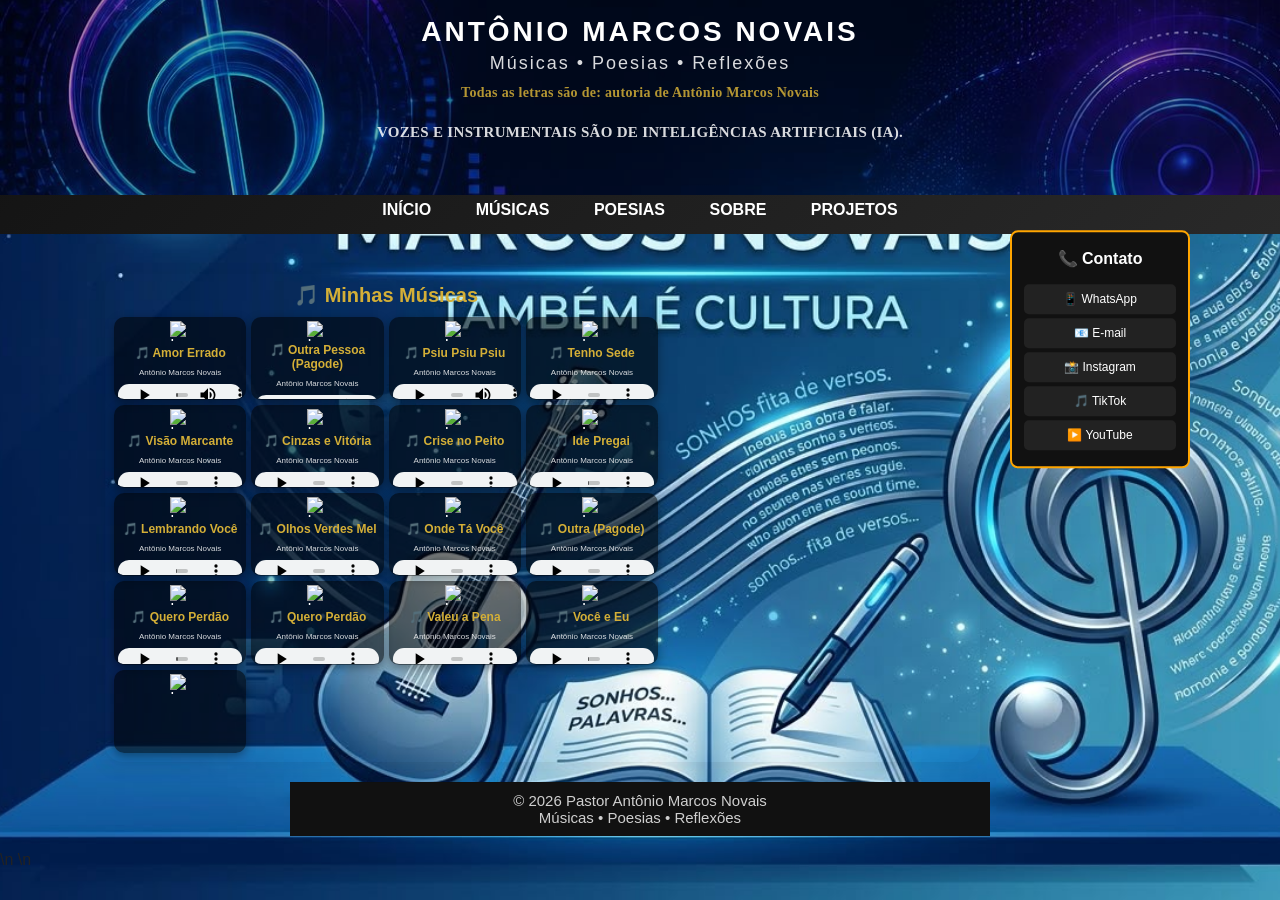
==== index.html @ e7567df4 "Atualiza página principal" ====
<!DOCTYPE html>
<html lang="pt-BR">
<head>
    <meta charset="UTF-8">
    <meta name="viewport" content="width=device-width, initial-scale=1.0">
    <title>Pastor Antônio Marcos Novais</title>
    <link rel="stylesheet" href="style.css">
</head>

<body>

<header>
    <div class="imagem-cabecalho">
        <img src="ism1.jpeg" alt="Imagem do site">
    </div>

    <div class="autor">
        <h1>ANTÔNIO MARCOS NOVAIS</h1>
        <p>Músicas • Poesias • Reflexões</p>
        <p class="aviso-autoria">
    Todas as letras são de: autoria de Antônio Marcos Novais<br>
    <strong>VOZES E INSTRUMENTAIS SÃO DE INTELIGÊNCIAS ARTIFICIAIS (IA).</strong>
</p>
    </div>

    <nav>
        <a href="#inicio">Início</a>
        <a href="#musicas">Músicas</a>
        <a href="#poesias">Poesias</a>
        <a href="#" onclick="abrirSobre(); return false;">Sobre</a>
        <a href="#" onclick="abrirProjetos(); return false;">Projetos</a>
    </nav>
</header>

<main>


<section id="musicas">
    <h2>🎵 Minhas Músicas</h2>

    <div class="card musica-card">
        <img src="musicas/logoam.png" class="logo-musica" alt="Logo Antônio Marcos Novais">
        <h3>🎵 Amor Errado</h3>
        <p class="autor-musica">Antônio Marcos Novais</p>

        <audio controls preload="metadata">
            <source src="musicas/amor errado.mp3" type="audio/mpeg">
            Seu navegador não suporta áudio.
        </audio>

        <button onclick="document.getElementById('letra-amor-errado').style.display = document.getElementById('letra-amor-errado').style.display === 'block' ? 'none' : 'block'">
            📝 Ver Letra
        </button>

        <div id="letra-amor-errado" class="letra-musica">
            <h4>🎵 Amor Errado</h4>
            <textarea placeholder="Digite ou cole aqui a letra da música..."></textarea>
        </div>
    </div>

    <div class="card musica-card">
        <img src="musicas/logoam.png" class="logo-musica" alt="Logo Antônio Marcos Novais">
        <h3>🎵 Outra Pessoa (Pagode)</h3>
        <p class="autor-musica">Antônio Marcos Novais</p>

        <audio controls preload="metadata">
            <source src="musicas/Antônio Marcos Novais  - outra pessoa (pagode).mp3" type="audio/mpeg">
            Seu navegador não suporta áudio.
        </audio>

        <button onclick="document.getElementById('letra-outra-pessoa').style.display = document.getElementById('letra-outra-pessoa').style.display === 'block' ? 'none' : 'block'">
            📝 Ver Letra
        </button>

        <div id="letra-outra-pessoa" class="letra-musica">
            <h4>🎵 Outra Pessoa (Pagode)</h4>
            <textarea placeholder="Digite ou cole aqui a letra da música..."></textarea>
        </div>
    </div>

    <div class="card musica-card">
        <img src="musicas/logoam.png" class="logo-musica" alt="Logo Antônio Marcos Novais">
        <h3>🎵 Psiu Psiu Psiu</h3>
        <p class="autor-musica">Antônio Marcos Novais</p>

        <audio controls preload="metadata">
            <source src="musicas/Antônio Marcos Novais  - Psiu Psiu Psiu (1).mp3" type="audio/mpeg">
            Seu navegador não suporta áudio.
        </audio>

        <button onclick="alert('A letra desta música será adicionada em seguida.')">
            📝 Ver Letra
        </button>
    </div>

    <div class="card musica-card">
        <img src="musicas/logoam.png" class="logo-musica" alt="Logo Antônio Marcos Novais">
        <h3>🎵 Tenho Sede</h3>
        <p class="autor-musica">Antônio Marcos Novais</p>

        <audio controls preload="metadata">
            <source src="musicas/Antônio Marcos Novais  - Tenho sede.mp3" type="audio/mpeg">
            Seu navegador não suporta áudio.
        </audio>

        <button onclick="alert('A letra desta música será adicionada em seguida.')">
            📝 Ver Letra
        </button>
    </div>

    <div class="card musica-card">
        <img src="musicas/logoam.png" class="logo-musica" alt="Logo Antônio Marcos Novais">
        <h3>🎵 Visão Marcante</h3>
        <p class="autor-musica">Antônio Marcos Novais</p>

        <audio controls preload="metadata">
            <source src="musicas/Antônio Marcos Novais  - Visão Marcante.mp3" type="audio/mpeg">
            Seu navegador não suporta áudio.
        </audio>

        <button onclick="alert('A letra desta música será adicionada em seguida.')">
            📝 Ver Letra
        </button>
    </div>

    <div class="card musica-card">
        <img src="musicas/logoam.png" class="logo-musica" alt="Logo Antônio Marcos Novais">
        <h3>🎵 Cinzas e Vitória</h3>
        <p class="autor-musica">Antônio Marcos Novais</p>

        <audio controls preload="metadata">
            <source src="musicas/Cinzas e Vitória.mp3" type="audio/mpeg">
            Seu navegador não suporta áudio.
        </audio>

        <button onclick="alert('A letra desta música será adicionada em seguida.')">
            📝 Ver Letra
        </button>
    </div>

    <div class="card musica-card">
        <img src="musicas/logoam.png" class="logo-musica" alt="Logo Antônio Marcos Novais">
        <h3>🎵 Crise no Peito</h3>
        <p class="autor-musica">Antônio Marcos Novais</p>

        <audio controls preload="metadata">
            <source src="musicas/“Crise no Peito”.mp3" type="audio/mpeg">
            Seu navegador não suporta áudio.
        </audio>

        <button onclick="alert('A letra desta música será adicionada em seguida.')">
            📝 Ver Letra
        </button>
    </div>

    <div class="card musica-card">
        <img src="musicas/logoam.png" class="logo-musica" alt="Logo Antônio Marcos Novais">
        <h3>🎵 Ide Pregai</h3>
        <p class="autor-musica">Antônio Marcos Novais</p>

        <audio controls preload="metadata">
            <source src="musicas/ide pregai  - Antônio Marcos .mp3" type="audio/mpeg">
            Seu navegador não suporta áudio.
        </audio>

        <button onclick="alert('A letra desta música será adicionada em seguida.')">
            📝 Ver Letra
        </button>
    </div>

    <div class="card musica-card">
        <img src="musicas/logoam.png" class="logo-musica" alt="Logo Antônio Marcos Novais">
        <h3>🎵 Lembrando Você</h3>
        <p class="autor-musica">Antônio Marcos Novais</p>

        <audio controls preload="metadata">
            <source src="musicas/lembrando voce1.mp3" type="audio/mpeg">
            Seu navegador não suporta áudio.
        </audio>

        <button onclick="alert('A letra desta música será adicionada em seguida.')">
            📝 Ver Letra
        </button>
    </div>

    <div class="card musica-card">
        <img src="musicas/logoam.png" class="logo-musica" alt="Logo Antônio Marcos Novais">
        <h3>🎵 Olhos Verdes Mel</h3>
        <p class="autor-musica">Antônio Marcos Novais</p>

        <audio controls preload="metadata">
            <source src="musicas/Olhos Verdes Mel (1).mp3" type="audio/mpeg">
            Seu navegador não suporta áudio.
        </audio>

        <button onclick="alert('A letra desta música será adicionada em seguida.')">
            📝 Ver Letra
        </button>
    </div>

    <div class="card musica-card">
        <img src="musicas/logoam.png" class="logo-musica" alt="Logo Antônio Marcos Novais">
        <h3>🎵 Onde Tá Você</h3>
        <p class="autor-musica">Antônio Marcos Novais</p>

        <audio controls preload="metadata">
            <source src="musicas/onde ta voce (1).mp3" type="audio/mpeg">
            Seu navegador não suporta áudio.
        </audio>

        <button onclick="alert('A letra desta música será adicionada em seguida.')">
            📝 Ver Letra
        </button>
    </div>

    <div class="card musica-card">
        <img src="musicas/logoam.png" class="logo-musica" alt="Logo Antônio Marcos Novais">
        <h3>🎵 Outra (Pagode)</h3>
        <p class="autor-musica">Antônio Marcos Novais</p>

        <audio controls preload="metadata">
            <source src="musicas/outra(pagode).mp3" type="audio/mpeg">
            Seu navegador não suporta áudio.
        </audio>

        <button onclick="alert('A letra desta música será adicionada em seguida.')">
            📝 Ver Letra
        </button>
    </div>

    <div class="card musica-card">
        <img src="musicas/logoam.png" class="logo-musica" alt="Logo Antônio Marcos Novais">
        <h3>🎵 Quero Perdão</h3>
        <p class="autor-musica">Antônio Marcos Novais</p>

        <audio controls preload="metadata">
            <source src="musicas/quero perdao (1).mp3" type="audio/mpeg">
            Seu navegador não suporta áudio.
        </audio>

        <button onclick="alert('A letra desta música será adicionada em seguida.')">
            📝 Ver Letra
        </button>
    </div>

    <div class="card musica-card">
        <img src="musicas/logoam.png" class="logo-musica" alt="Logo Antônio Marcos Novais">
        <h3>🎵 Quero Perdão</h3>
        <p class="autor-musica">Antônio Marcos Novais</p>

        <audio controls preload="metadata">
            <source src="musicas/quero perdao.mp3" type="audio/mpeg">
            Seu navegador não suporta áudio.
        </audio>

        <button onclick="alert('A letra desta música será adicionada em seguida.')">
            📝 Ver Letra
        </button>
    </div>

    <div class="card musica-card">
        <img src="musicas/logoam.png" class="logo-musica" alt="Logo Antônio Marcos Novais">
        <h3>🎵 Valeu a Pena</h3>
        <p class="autor-musica">Antônio Marcos Novais</p>

        <audio controls preload="metadata">
            <source src="musicas/valeu a pena .mp3" type="audio/mpeg">
            Seu navegador não suporta áudio.
        </audio>

        <button onclick="alert('A letra desta música será adicionada em seguida.')">
            📝 Ver Letra
        </button>
    </div>

    <div class="card musica-card">
        <img src="musicas/logoam.png" class="logo-musica" alt="Logo Antônio Marcos Novais">
        <h3>🎵 Você e Eu</h3>
        <p class="autor-musica">Antônio Marcos Novais</p>

        <audio controls preload="metadata">
            <source src="musicas/voce e eu - Helena kollen.mp3" type="audio/mpeg">
            Seu navegador não suporta áudio.
        </audio>

        <button onclick="alert('A letra desta música será adicionada em seguida.')">
            📝 Ver Letra
        </button>
    </div>

    <div class="card musica-card">
        <img src="musicas/logoam.png" class="logo-musica" alt="Logo Antônio Marcos Novais">
</section>










<aside id="redes-sociais">
    <h2>📞 Contato</h2>
    <a href="https://wa.me/5543999171722" target="_blank">📱 WhatsApp</a>
    <a href="mailto:amnovais@hotmail.com">📧 E-mail</a>
    <a href="https://www.instagram.com/novais.antoniomarcos/" target="_blank">📸 Instagram</a>
    <a href="https://www.tiktok.com/@antonio.marcos.novais" target="_blank">🎵 TikTok</a>
    <a href="https://www.youtube.com/@pastorantoniomarcosnovais" target="_blank">▶️ YouTube</a>
</aside>






</main>


<footer>
    <p>© 2026 Pastor Antônio Marcos Novais</p>
    <p>Músicas • Poesias • Reflexões</p>
</footer>


<script>
function mostrarLetra() {
    const letra = document.getElementById("letra-musica");

    if (letra.style.display === "block") {
        letra.style.display = "none";
    } else {
        letra.style.display = "block";
    }
}
</script>


<script>
document.getElementById("salvar-letra").addEventListener("click", function() {
    const titulo = document.getElementById("titulo-letra").value.trim();
    const texto = document.getElementById("texto-letra").value;

    if (!titulo || !texto.trim()) {
        alert("Digite o nome da música e a letra.");
        return;
    }

    let letras = JSON.parse(localStorage.getItem("letrasMusicas") || "{}");
    letras[titulo] = texto;
    localStorage.setItem("letrasMusicas", JSON.stringify(letras));

    alert("Letra salva com sucesso!");
});
</script>
\n
\n
<div id="janela-sobre" style="display:none;">
    <div id="conteudo-sobre">
        <button onclick="fecharSobre()">✕</button>

        <h2>Sobre Mim</h2>

        <h3>Um pouco da minha história</h3>

        <p>Meu nome é Antônio Marcos Novais. Sou Pastor e Missionário.</p>

        <p>Minha caminhada não é apenas uma profissão ou uma formação. É, principalmente, uma história de vida que foi transformada por Deus.</p>

        <p>Sou formado em Teologia e em Tecnologia da Informação (TI), e também sou Bacharel em Direito pela Universidade Positivo, em Londrina — PR. Cada uma dessas áreas fez parte da minha caminhada e contribuiu para a pessoa que sou hoje.</p>

        <p>Mas, acima de tudo, existe algo que considero a minha principal missão: levar a mensagem de salvação.</p>

        <p>Tenho o desejo de anunciar o Evangelho e compartilhar com outras pessoas aquilo que Deus fez na minha vida. Quero levar essa mensagem ao maior número possível de pessoas, não apenas através das palavras, mas também através do meu testemunho de vida.</p>

        <p>Eu sei o que significa ter a vida transformada por Deus. Por isso, quando falo sobre Ele, falo também daquilo que vivi e daquilo que Ele continua fazendo em mim.</p>

        <p>Fora das atividades do ministério, gosto muito de escrever poesias e compor músicas. Muitas vezes, as palavras e as melodias são uma forma de colocar para fora aquilo que sinto, aquilo que penso e experiências que marcaram minha vida.</p>

        <h3>Por que criei este site?</h3>

        <p>Criei este espaço para compartilhar um pouco de quem sou e do trabalho que realizo.</p>

        <p>Aqui quero reunir minhas músicas, poesias, reflexões e mensagens, para que aquilo que escrevo e canto possa chegar a outras pessoas.</p>

        <p>Talvez você tenha chegado aqui procurando uma música, uma poesia ou simplesmente por curiosidade. Mas espero que, de alguma maneira, encontre também uma mensagem de fé, esperança e transformação.</p>

        <p>Porque, no final das contas, este site não é apenas sobre minhas músicas ou minhas poesias.</p>

        <p>É sobre uma vida que Deus transformou e sobre o desejo de compartilhar essa transformação com outras pessoas.</p>
    </div>
</div>

<script>
function abrirSobre() {
    document.getElementById("janela-sobre").style.display = "flex";
}

function fecharSobre() {
    document.getElementById("janela-sobre").style.display = "none";
}
</script>


<div id="janela-projetos" style="display:none;">
    <div id="conteudo-projetos">
        <button onclick="fecharProjetos()">✕</button>

        <h2>💻 Meus Projetos</h2>

        <h3>🖥️ Sistemas para Empresas</h3>
        <p>Desenvolvimento de sistemas personalizados para atender às necessidades de empresas e organizações.</p>

        <h3>⛪ Software para Gestão Eclesiástica</h3>
        <p>Desenvolvimento de soluções de software voltadas para a gestão e organização de igrejas e ministérios.</p>

        <h3>💾 Software em Geral</h3>
        <p>Desenvolvimento de softwares e soluções de tecnologia de acordo com as necessidades de cada projeto.</p>

        <h3>👨‍💻 Desenvolvido por Antônio Marcos Novais</h3>
        <p>Projetos desenvolvidos com foco em tecnologia, organização e soluções práticas.</p>
    </div>
</div>

<script>
function abrirProjetos() {
    document.getElementById("janela-projetos").style.display = "flex";
}

function fecharProjetos() {
    document.getElementById("janela-projetos").style.display = "none";
}
</script>


</body>
</html>
---- style.css ----
* {
    margin: 0;
    padding: 0;
    box-sizing: border-box;
}

html {
    scroll-behavior: smooth;
}

body {
    font-family: Arial, Helvetica, sans-serif;
    background: #f4f1ea;
    color: #222;
}

/* CABEÇALHO */
header {
    background: linear-gradient(135deg, #111111, #292929);
    color: white;
    text-align: center;
    padding-top: 45px;
}

/* IMAGEM DO CABEÇALHO */
.imagem-cabecalho {
    display: flex;
    justify-content: center;
    margin-bottom: 20px;
}

.imagem-cabecalho img {
    width: 500px;
    height: 500px;
    object-fit: cover;
    display: block;
}

.autor .titulo-pequeno {
    font-size: 18px;
    font-weight: bold;
    letter-spacing: 7px;
    margin-bottom: 10px;
}

.autor h1 {
    font-size: 42px;
    letter-spacing: 3px;
    margin-bottom: 12px;
}

.autor p {
    font-size: 18px;
    letter-spacing: 2px;
    opacity: 0.85;
}

/* MENU */
nav {
    margin-top: 35px;
    padding: 20px;
    border-top: 1px solid #444;
}

nav a {
    color: white;
    text-decoration: none;
    margin: 0 20px;
    font-size: 16px;
    font-weight: bold;
    text-transform: uppercase;
    transition: 0.3s;
}

nav a:hover {
    color: #d4af37;
}

/* CONTEÚDO */
main {
    max-width: 1100px;
    margin: auto;
}

section {
    padding: 80px 30px;
    text-align: center;
}

/* INÍCIO */
.hero {
    min-height: 430px;
    display: flex;
    flex-direction: column;
    justify-content: center;
    align-items: center;
}

.hero h2 {
    font-size: 48px;
    margin-bottom: 25px;
}

.hero p {
    max-width: 700px;
    font-size: 21px;
    line-height: 1.8;
}

/* TÍTULOS */
section h2 {
    font-size: 34px;
    margin-bottom: 20px;
}

section p {
    font-size: 18px;
    line-height: 1.7;
}

/* CARTÕES */
#musicas,
#poesias {
    background: white;
    margin: 25px;
    border-radius: 15px;
    box-shadow: 0 5px 20px rgba(0,0,0,0.08);
}

#musicas h2 {
    color: #7a5c00;
}

#poesias h2 {
    color: #7a5c00;
}

/* SOBRE E CONTATO */
#sobre,
#contato {
    padding-top: 70px;
    padding-bottom: 70px;
}

/* RODAPÉ */
footer {
    background: #111;
    color: white;
    text-align: center;
    padding: 30px;
    margin-top: 30px;
}

footer p {
    font-size: 15px;
    opacity: 0.8;
}

/* CELULAR */
@media (max-width: 700px) {

    header {
        padding-top: 30px;
    }

    .autor h1 {
        font-size: 27px;
        letter-spacing: 1px;
    }

    .autor .titulo-pequeno {
        font-size: 15px;
        letter-spacing: 5px;
    }

    .autor p {
        font-size: 14px;
    }

    nav {
        padding: 15px 5px;
    }

    nav a {
        display: inline-block;
        margin: 8px;
        font-size: 13px;
    }

    .hero h2 {
        font-size: 36px;
    }

    .hero p {
        font-size: 18px;
    }

    section h2 {
        font-size: 28px;
    }
}

.card {
    background: #ffffff;
    max-width: 750px;
    margin: 25px auto;
    padding: 30px;
    border-radius: 15px;
    box-shadow: 0 5px 20px rgba(0,0,0,0.08);
}

.card h3 {
    font-size: 25px;
    margin-bottom: 10px;
}

.autor-musica {
    color: #777;
    margin-bottom: 20px;
}

.card button {
    background: #7a5c00;
    color: white;
    border: none;
    padding: 12px 25px;
    border-radius: 8px;
    font-size: 16px;
    cursor: pointer;
}

.card button:hover {
    opacity: 0.85;
}

.letra {
    display: none;
    margin-top: 25px;
    padding: 25px;
    background: #f4f1ea;
    border-radius: 10px;
    line-height: 1.9;
}


/* ÁREA DE MÚSICAS E POESIAS - PRETO E DOURADO */

#musicas,
#poesias {
    background: #111111;
    color: #ffffff;
    margin: 35px 20px;
    padding: 60px 30px;
    border: 1px solid #b8962e;
    border-radius: 18px;
}

#musicas h2,
#poesias h2 {
    color: #d4af37;
    font-size: 34px;
    margin-bottom: 30px;
}

#musicas .card,
#poesias .card {
    background: #1c1c1c;
    color: #ffffff;
    border: 1px solid #b8962e;
    box-shadow: 0 8px 25px rgba(0,0,0,0.4);
}

#musicas .card h3,
#poesias .card h3 {
    color: #d4af37;
}

#musicas .autor-musica {
    color: #cccccc;
}

#musicas .card button {
    background: #d4af37;
    color: #111111;
    font-weight: bold;
}

#musicas .card button:hover {
    background: #f0d36b;
}

.letra {
    background: #111111;
    border: 1px solid #8f7422;
    color: #f5f5f5;
}


/* CONTATO E REDES SOCIAIS */

#contato {
    background: #111111;
    color: white;
    margin: 35px 20px;
    border: 1px solid #b8962e;
    border-radius: 18px;
}

#contato h2 {
    color: #d4af37;
}

.redes {
    max-width: 850px;
    margin: 35px auto 0;
    display: grid;
    grid-template-columns: repeat(2, 1fr);
    gap: 18px;
}

.rede {
    text-decoration: none;
    color: white;
    background: #1c1c1c;
    border: 1px solid #8f7422;
    border-radius: 12px;
    padding: 22px;
    display: flex;
    flex-direction: column;
    align-items: center;
    gap: 7px;
    transition: 0.3s;
}

.rede:hover {
    transform: translateY(-4px);
    border-color: #d4af37;
    box-shadow: 0 8px 20px rgba(212,175,55,0.18);
}

.rede span {
    font-size: 30px;
}

.rede strong {
    color: #d4af37;
    font-size: 19px;
}

.rede small {
    color: #cccccc;
    font-size: 14px;
}

@media (max-width: 700px) {
    .redes {
        grid-template-columns: 1fr;
    }
}


/* ===== ÁREA DE MÚSICAS ===== */

#musicas {
    background: #000;
    padding: 60px 6%;
}

#musicas h2 {
    text-align: center;
    color: #d4af37;
    font-size: 32px;
    margin-bottom: 35px;
}

#musicas {
    display: grid;
    grid-template-columns: repeat(auto-fit, minmax(280px, 1fr));
    gap: 25px;
}

#musicas h2 {
    grid-column: 1 / -1;
}

.musica-card {
    background: #151515;
    border: 1px solid #d4af37;
    border-radius: 14px;
    padding: 25px;
    box-shadow: 0 8px 25px rgba(0, 0, 0, 0.5);
    transition: transform 0.2s, box-shadow 0.2s;
}

.musica-card:hover {
    transform: translateY(-4px);
    box-shadow: 0 12px 30px rgba(212, 175, 55, 0.18);
}

.musica-card h3 {
    color: #d4af37;
    font-size: 21px;
    margin-bottom: 8px;
}

.autor-musica {
    color: #ddd;
    margin-bottom: 18px;
    font-size: 14px;
}

.musica-card audio {
    width: 100%;
    margin: 10px 0 20px;
}

.musica-card button {
    background: #d4af37;
    color: #000;
    border: none;
    border-radius: 7px;
    padding: 10px 18px;
    font-weight: bold;
    cursor: pointer;
}

.musica-card button:hover {
    background: #f0cf62;
}

@media (max-width: 600px) {
    #musicas {
        padding: 40px 20px;
    }

    #musicas h2 {
        font-size: 27px;
    }
}


/* ===== CARTÕES DE MÚSICA COMPACTOS ===== */

#musicas {
    grid-template-columns: repeat(4, minmax(0, 1fr));
    gap: 15px;
    padding: 45px 4%;
}

.musica-card {
    padding: 16px;
    border-radius: 10px;
}

.musica-card h3 {
    font-size: 17px;
    margin-bottom: 5px;
}

.autor-musica {
    font-size: 12px;
    margin-bottom: 10px;
}

.musica-card audio {
    width: 100%;
    margin: 5px 0 12px;
}

.musica-card button {
    padding: 7px 12px;
    font-size: 12px;
}

@media (max-width: 900px) {
    #musicas {
        grid-template-columns: repeat(2, 1fr);
    }
}

@media (max-width: 600px) {
    #musicas {
        grid-template-columns: 1fr;
    }
}


/* ===== PLAYLIST DE MÚSICAS ===== */

#musicas {
    display: block;
    background: #000;
    padding: 50px 8%;
}

#musicas h2 {
    text-align: center;
    color: #d4af37;
    font-size: 30px;
    margin-bottom: 35px;
}

.musica-card {
    width: 100%;
    max-width: 850px;
    margin: 0 auto 10px;
    padding: 14px 20px;
    background: #111;
    border: 1px solid #3d3215;
    border-radius: 8px;
    box-shadow: none;
}

.musica-card:hover {
    transform: none;
    border-color: #d4af37;
}

.musica-card h3 {
    display: inline-block;
    color: #d4af37;
    font-size: 17px;
    margin: 0 10px 0 0;
}

.musica-card .autor-musica {
    display: inline-block;
    color: #888;
    font-size: 12px;
    margin: 0;
}

.musica-card audio {
    display: block;
    width: 100%;
    margin: 10px 0 8px;
    height: 38px;
}

.musica-card button {
    padding: 6px 12px;
    font-size: 12px;
}

.contador-musica {
    display: inline-block;
    margin-left: 12px;
    color: #aaa;
    font-size: 12px;
}

@media (max-width: 600px) {
    #musicas {
        padding: 35px 15px;
    }

    .musica-card {
        padding: 12px;
    }
}


/* ===== 4 MÚSICAS POR LINHA ===== */

#musicas {
    grid-template-columns: repeat(4, 1fr);
    gap: 12px;
    padding-left: 4%;
    padding-right: 4%;
}

.musica-card {
    padding: 12px;
}

.musica-card h3 {
    font-size: 15px;
}

.musica-card audio {
    width: 100%;
}

@media (max-width: 1000px) {
    #musicas {
        grid-template-columns: repeat(3, 1fr);
    }
}

@media (max-width: 750px) {
    #musicas {
        grid-template-columns: repeat(2, 1fr);
    }
}

@media (max-width: 500px) {
    #musicas {
        grid-template-columns: 1fr;
    }
}


/* ===== FORÇAR PLAYLIST EM 4 COLUNAS ===== */

#musicas {
    display: grid !important;
    grid-template-columns: repeat(4, minmax(0, 1fr)) !important;
    gap: 12px !important;
}

#musicas > .musica-card {
    width: auto !important;
    max-width: none !important;
    margin: 0 !important;
    box-sizing: border-box;
}

#musicas > h2 {
    grid-column: 1 / -1 !important;
}

@media (max-width: 900px) {
    #musicas {
        grid-template-columns: repeat(3, minmax(0, 1fr)) !important;
    }
}

@media (max-width: 700px) {
    #musicas {
        grid-template-columns: repeat(2, minmax(0, 1fr)) !important;
    }
}

@media (max-width: 480px) {
    #musicas {
        grid-template-columns: 1fr !important;
    }
}


/* ===== CARTÕES AINDA MAIS COMPACTOS ===== */

#musicas {
    gap: 8px !important;
    padding-left: 6% !important;
    padding-right: 6% !important;
}

#musicas > .musica-card {
    padding: 8px !important;
    border-radius: 6px !important;
}

.musica-card h3 {
    font-size: 13px !important;
    margin-bottom: 3px !important;
}

.musica-card .autor-musica {
    font-size: 9px !important;
    margin-bottom: 4px !important;
}

.musica-card audio {
    height: 30px !important;
    margin: 4px 0 !important;
}

.musica-card button {
    font-size: 9px !important;
    padding: 4px 7px !important;
}

.musica-card .contador-musica {
    font-size: 9px !important;
    margin: 3px 0 !important;
}


/* ===== CARTÕES MINI ===== */

#musicas {
    gap: 6px !important;
    padding-left: 10% !important;
    padding-right: 10% !important;
}

#musicas > .musica-card {
    padding: 6px !important;
    border-radius: 5px !important;
}

.musica-card h3 {
    font-size: 12px !important;
    line-height: 1.2 !important;
}

.musica-card .autor-musica {
    font-size: 8px !important;
    margin-bottom: 2px !important;
}

.musica-card audio {
    height: 26px !important;
    margin: 2px 0 !important;
}

.musica-card button {
    font-size: 8px !important;
    padding: 3px 5px !important;
}

.musica-card .contador-musica {
    font-size: 8px !important;
    margin: 2px 0 !important;
}


/* ===== LOGO NOS CARTÕES DE MÚSICA ===== */

.musica-card {
    text-align: center;
}

.logo-musica {
    width: 45px;
    height: 45px;
    object-fit: contain;
    margin: 0 auto 4px;
    display: block;
}


/* ===== CARTÕES SUPER COMPACTOS ===== */

#musicas {
    gap: 5px !important;
    padding-left: 12% !important;
    padding-right: 12% !important;
}

#musicas > .musica-card {
    padding: 5px !important;
    min-width: 0 !important;
}

.logo-musica {
    width: 32px !important;
    height: 32px !important;
    margin-bottom: 2px !important;
}

.musica-card h3 {
    font-size: 11px !important;
    margin: 2px 0 !important;
}

.musica-card .autor-musica {
    font-size: 7px !important;
    margin: 1px 0 !important;
}

.musica-card audio {
    height: 24px !important;
    margin: 2px 0 !important;
}

.musica-card button {
    font-size: 7px !important;
    padding: 2px 4px !important;
}

.musica-card .contador-musica {
    font-size: 7px !important;
    margin: 1px 0 !important;
}


/* ===== ÁREA MINHAS MÚSICAS MAIS COMPACTA ===== */

#musicas {
    padding-top: 25px !important;
    padding-bottom: 25px !important;
}

#musicas h2 {
    font-size: 22px !important;
    margin-bottom: 15px !important;
}


/* ===== TAMANHO FINAL DOS CARTÕES ===== */

#musicas {
    display: grid !important;
    grid-template-columns: repeat(4, 180px) !important;
    justify-content: center !important;
    gap: 8px !important;
    padding: 20px 10px !important;
}

#musicas h2 {
    grid-column: 1 / -1 !important;
    margin: 0 0 10px 0 !important;
    font-size: 22px !important;
}

#musicas .musica-card {
    width: 180px !important;
    min-height: 0 !important;
    padding: 6px !important;
    margin: 0 !important;
    box-sizing: border-box !important;
}

#musicas .logo-musica {
    width: 28px !important;
    height: 28px !important;
    margin: 0 auto 2px !important;
}

#musicas .musica-card h3 {
    font-size: 11px !important;
    line-height: 1.2 !important;
    margin: 2px 0 !important;
}

#musicas .autor-musica {
    font-size: 7px !important;
    margin: 1px 0 !important;
}

#musicas audio {
    width: 100% !important;
    height: 25px !important;
    margin: 2px 0 !important;
}

#musicas .musica-card button {
    font-size: 8px !important;
    padding: 3px 5px !important;
}

#musicas .contador-musica {
    font-size: 7px !important;
    margin: 1px 0 !important;
}


/* ===== AJUSTE DEFINITIVO - QUADRO MINHAS MÚSICAS ===== */

#musicas {
    width: 650px !important;
    max-width: calc(100% - 20px) !important;
    margin: 20px auto !important;
    padding: 12px !important;
    box-sizing: border-box !important;

    display: grid !important;
    grid-template-columns: repeat(4, 145px) !important;
    justify-content: center !important;
    gap: 6px !important;
}

#musicas h2 {
    grid-column: 1 / -1 !important;
    font-size: 22px !important;
    margin: 0 0 8px !important;
    padding: 0 !important;
}

#musicas .musica-card {
    width: 145px !important;
    max-width: 145px !important;
    margin: 0 !important;
    padding: 5px !important;
    border-radius: 7px !important;
    box-sizing: border-box !important;
}

#musicas .logo-musica {
    width: 26px !important;
    height: 26px !important;
}

#musicas .musica-card h3 {
    font-size: 10px !important;
    margin: 2px 0 !important;
}

#musicas .autor-musica {
    font-size: 7px !important;
    margin: 1px 0 !important;
}

#musicas audio {
    width: 100% !important;
    height: 24px !important;
    margin: 2px 0 !important;
}

#musicas .contador-musica {
    font-size: 7px !important;
    margin: 1px 0 !important;
}

#musicas .musica-card button {
    font-size: 7px !important;
    padding: 2px 4px !important;
    margin-top: 2px !important;
}


/* ===== MÚSICAS - 2 COLUNAS ===== */
#musicas {
    width: 650px !important;
    max-width: calc(100% - 30px) !important;
    margin: 20px auto !important;
    padding: 12px !important;
    box-sizing: border-box !important;
}

#musicas > h2 {
    grid-column: 1 / -1 !important;
    text-align: center !important;
    font-size: 22px !important;
    margin: 0 0 10px !important;
}

#musicas > .musica-card {
    width: auto !important;
    max-width: none !important;
    margin: 0 !important;
    padding: 10px !important;
    box-sizing: border-box !important;
}

#musicas {
    display: grid !important;
    grid-template-columns: repeat(2, 1fr) !important;
    gap: 10px !important;
}


#musicas > .musica-card {
    width: 100% !important;
    height: 3cm !important;
    min-height: 3cm !important;
    max-height: 3cm !important;
    padding: 5px !important;
    margin: 0 !important;
    box-sizing: border-box !important;
    overflow: hidden !important;
}

#musicas {
    grid-template-columns: repeat(2, 1fr) !important;
}

#musicas .logo-musica {
    width: 22px !important;
    height: 22px !important;
}

#musicas .musica-card h3 {
    font-size: 11px !important;
    margin: 2px 0 !important;
}

#musicas .autor-musica {
    font-size: 9px !important;
    margin: 2px 0 !important;
}

#musicas audio {
    width: 100% !important;
    height: 28px !important;
}

#musicas .musica-card button {
    font-size: 9px !important;
    padding: 3px 6px !important;
}


#musicas > .musica-card {
    width: 4cm !important;
    max-width: 4cm !important;
    height: 2.5cm !important;
    min-height: 2.5cm !important;
    max-height: 2.5cm !important;
    padding: 3px !important;
    margin: 0 !important;
    overflow: hidden !important;
}

#musicas {
    grid-template-columns: repeat(2, 4cm) !important;
    justify-content: center !important;
    gap: 6px !important;
}

#musicas .logo-musica {
    width: 18px !important;
    height: 18px !important;
}

#musicas .musica-card h3 {
    font-size: 9px !important;
    margin: 1px 0 !important;
}

#musicas .autor-musica {
    font-size: 7px !important;
    margin: 1px 0 !important;
}

#musicas audio {
    width: 100% !important;
    height: 20px !important;
}

#musicas .musica-card button {
    font-size: 7px !important;
    padding: 2px 4px !important;
}


#musicas > .musica-card {
    width: 3cm !important;
    max-width: 3cm !important;
    height: 2cm !important;
    min-height: 2cm !important;
    max-height: 2cm !important;
    padding: 2px !important;
    margin: 0 !important;
    overflow: hidden !important;
}

#musicas {
    grid-template-columns: repeat(2, 3cm) !important;
    justify-content: center !important;
    gap: 4px !important;
}

#musicas .logo-musica {
    width: 14px !important;
    height: 14px !important;
}

#musicas .musica-card h3 {
    font-size: 8px !important;
    margin: 0 !important;
}

#musicas .autor-musica {
    font-size: 6px !important;
    margin: 0 !important;
}

#musicas audio {
    width: 100% !important;
    height: 16px !important;
}

#musicas .musica-card button {
    font-size: 6px !important;
    padding: 1px 3px !important;
}


/* QUADRO DE MÚSICAS NO CANTO ESQUERDO */
#musicas {
    margin-left: 15px !important;
    margin-right: auto !important;
}


header {
    padding-top: 20px !important;
    padding-bottom: 10px !important;
}

header h1 {
    margin-top: 0 !important;
    margin-bottom: 5px !important;
}

header p {
    margin-top: 0 !important;
}


header {
    transform: translateY(-35px) !important;
}


#inicio {
    transform: translateY(-80px) !important;
}


#inicio {
    transform: translateY(-180px) !important;
}


#musicas {
    transform: translateY(-6cm) !important;
}


#musicas {
    background: transparent !important;
}


#musicas > .musica-card {
    width: 4cm !important;
    max-width: 4cm !important;
    height: 2.5cm !important;
    min-height: 2.5cm !important;
    max-height: 2.5cm !important;
}

#musicas {
    grid-template-columns: repeat(2, 4cm) !important;
    justify-content: center !important;
}


#musicas {
    grid-template-columns: 4cm 4cm !important;
    column-gap: 12px !important;
    row-gap: 10px !important;
}

#musicas > .musica-card {
    width: 4cm !important;
    max-width: 4cm !important;
    height: 2.5cm !important;
    min-height: 2.5cm !important;
    max-height: 2.5cm !important;
    padding: 5px !important;
    overflow: hidden !important;
}

#musicas .logo-musica {
    width: 20px !important;
    height: 20px !important;
}

#musicas .musica-card h3 {
    font-size: 10px !important;
}

#musicas .autor-musica {
    font-size: 8px !important;
}

#musicas audio {
    width: 100% !important;
    height: 22px !important;
}

#musicas .musica-card button {
    font-size: 8px !important;
    padding: 3px 5px !important;
}


#musicas {
    justify-content: start !important;
}



.imagem-cabecalho img {
    width: 500px;
    height: 500px;
    object-fit: cover;
    border-radius: 50%;
    display: block;
}


/* CABEÇALHO COM IMAGEM */
header {
    position: relative;
    padding-top: 0 !important;
    overflow: hidden;
}

.imagem-cabecalho {
    width: 100%;
    height: 360px;
    position: relative;
    overflow: hidden;
    margin: 0;
}

.imagem-cabecalho img {
    width: 100%;
    height: 100%;
    object-fit: cover;
    display: block;
}

.autor {
    position: absolute;
    top: 0;
    left: 0;
    width: 100%;
    height: 360px;
    display: flex;
    flex-direction: column;
    justify-content: center;
    align-items: center;
    z-index: 2;
    background: rgba(0, 0, 0, 0.30);
}

.autor .titulo-pequeno,
.autor h1,
.autor p {
    color: white;
}

.autor h1 {
    margin-top: 10px;
}

nav {
    position: relative;
    z-index: 3;
    margin-top: 0 !important;
}


/* AJUSTE FINAL DA IMAGEM DO CABEÇALHO */
.imagem-cabecalho {
    width: 100% !important;
    height: 300px !important;
    margin: 0 !important;
    padding: 0 !important;
    border-radius: 0 !important;
    overflow: hidden !important;
}

.imagem-cabecalho img {
    width: 100% !important;
    height: 300px !important;
    max-width: none !important;
    border-radius: 0 !important;
    object-fit: cover !important;
    display: block !important;
}

/* AJUSTE FINAL - MÚSICAS */
#musicas {
    transform: translateY(-9cm) !important;
}

#musicas > .musica-card {
    width: 3.5cm !important;
    max-width: 3.5cm !important;
    height: 2.2cm !important;
    min-height: 2.2cm !important;
    max-height: 2.2cm !important;
}

/* AJUSTE - MINHAS POESIAS */
#poesias {
    transform: translateY(-6cm) !important;
}

/* ORGANIZAÇÃO FINAL DA TELA */
#musicas,
#poesias {
    transform: none !important;
    margin-top: 10px !important;
    margin-bottom: 10px !important;
}

#musicas {
    padding-top: 10px !important;
    padding-bottom: 10px !important;
}

#poesias {
    padding-top: 10px !important;
    padding-bottom: 10px !important;
}

/* MÚSICAS - VOLTAR À POSIÇÃO APROVADA */
#musicas {
    transform: translateY(-9cm) !important;
}

/* MINHAS POESIAS - SUBIR 10 LINHAS */
#poesias {
    transform: translateY(-3cm) !important;
}

/* ==================================================
   AJUSTE GERAL - TODA A PÁGINA EM UMA TELA
   ================================================== */

html, body {
    margin: 0 !important;
    padding: 0 !important;
}

/* REMOVE OS DESLOCAMENTOS ARTIFICIAIS */
#inicio,
#musicas,
#poesias {
    transform: none !important;
}

/* CABEÇALHO COMPACTO */
.imagem-cabecalho {
    height: 230px !important;
}

.imagem-cabecalho img {
    height: 230px !important;
}

.autor {
    height: 230px !important;
}

/* NAVEGAÇÃO */
nav {
    padding: 5px 0 !important;
    margin: 0 !important;
}

/* INÍCIO */
#inicio {
    padding: 10px 20px !important;
    margin: 5px 15px !important;
}

#inicio h2 {
    margin: 5px 0 !important;
}

#inicio p {
    margin: 3px 0 !important;
}

/* MÚSICAS */
#musicas {
    width: auto !important;
    max-width: none !important;
    margin: 5px 15px !important;
    padding: 8px !important;
    grid-template-columns: repeat(4, 3.5cm) !important;
    justify-content: start !important;
    gap: 5px !important;
}

#musicas h2 {
    margin: 0 0 5px 0 !important;
    font-size: 20px !important;
}

#musicas > .musica-card {
    width: 3.5cm !important;
    max-width: 3.5cm !important;
    height: 2.2cm !important;
    min-height: 2.2cm !important;
    max-height: 2.2cm !important;
    padding: 3px !important;
}

/* POESIAS */
#poesias {
    margin: 5px 15px !important;
    padding: 8px !important;
}

#poesias h2 {
    margin: 0 0 5px 0 !important;
    font-size: 20px !important;
}


/* TAMANHO DO QUADRO CONTATO */
#contato {
    width: 650px !important;
    margin-left: 20px !important;
    margin-right: auto !important;
    box-sizing: border-box !important;
}

/* CARTÕES DAS REDES SOCIAIS - BEM PEQUENOS */
#contato .redes {
    max-width: 420px !important;
    grid-template-columns: repeat(2, 180px) !important;
    gap: 6px !important;
    margin: 8px 0 !important;
}

#contato .rede {
    padding: 6px !important;
    min-height: 0 !important;
    height: 45px !important;
    box-sizing: border-box !important;
}

/* REDES SOCIAIS - PEQUENAS E EM UMA LINHA */
#contato .redes {
    display: flex !important;
    flex-wrap: nowrap !important;
    gap: 5px !important;
    width: max-content !important;
    max-width: none !important;
    margin: 8px 0 !important;
}

#contato .rede {
    width: 110px !important;
    height: 35px !important;
    min-height: 35px !important;
    padding: 4px !important;
    box-sizing: border-box !important;
    font-size: 11px !important;
}

/* CONTATO - 5 CARTÕES PEQUENOS EM UMA ÚNICA LINHA */
#contato .redes {
    display: flex !important;
    flex-wrap: nowrap !important;
    gap: 6px !important;
    margin: 8px 0 !important;
    max-width: none !important;
    width: 100% !important;
}

#contato .rede {
    flex: 1 1 0 !important;
    width: auto !important;
    height: 55px !important;
    padding: 4px !important;
    margin: 0 !important;
    border-radius: 6px !important;
    gap: 2px !important;
}

#contato .rede span {
    font-size: 18px !important;
}

#contato .rede strong {
    font-size: 11px !important;
}

#contato .rede small {
    font-size: 8px !important;
}

/* CENTRALIZAR CARTÕES DE CONTATO */
#contato .redes {
    justify-content: center !important;
}

/* CENTRALIZAR CARTÕES DE CONTATO */
#contato .redes {
    justify-content: center !important;
}

/* CONTATO - SEM CARTÕES */
#contato .redes {
    display: flex !important;
    flex-direction: column !important;
    align-items: center !important;
    gap: 3px !important;
    width: 100% !important;
    margin: 10px auto !important;
}

#contato .rede {
    display: flex !important;
    flex-direction: row !important;
    align-items: center !important;
    justify-content: center !important;
    gap: 5px !important;
    width: auto !important;
    height: auto !important;
    min-height: 0 !important;
    padding: 2px !important;
    margin: 0 !important;
    background: transparent !important;
    border: none !important;
    border-radius: 0 !important;
    box-shadow: none !important;
}

#contato .rede:hover {
    transform: none !important;
    border: none !important;
    box-shadow: none !important;
}

#contato .rede span {
    font-size: 18px !important;
}

#contato .rede strong {
    font-size: 13px !important;
}

#contato .rede small {
    font-size: 12px !important;
}

/* REMOVER TODAS AS BORDAS DOURADAS */
* {
    border-color: transparent !important;
}


/* DIMINUIR LARGURA DO RODAPÉ */
footer {
    width: 700px !important;
    margin: 15px auto !important;
    padding: 10px !important;
    box-sizing: border-box !important;
}

/* IMAGEM PRINCIPAL DO TOPO */
header .imagem-cabecalho {
    display: block !important;
    width: 100% !important;
    height: 230px !important;
    margin: 0 !important;
    padding: 0 !important;
    overflow: hidden !important;
}

header .imagem-cabecalho img {
    display: block !important;
    visibility: visible !important;
    opacity: 1 !important;
    width: 100% !important;
    height: 230px !important;
    object-fit: cover !important;
    border-radius: 0 !important;
}

/* REDES SOCIAIS À DIREITA DAS MÚSICAS */
main {
    display: grid !important;
    grid-template-columns: minmax(0, 1fr) 180px !important;
    gap: 15px !important;
    align-items: start !important;
}

#redes-sociais {
    width: 180px !important;
    box-sizing: border-box !important;
    padding: 12px !important;
    background: #111 !important;
    border-radius: 8px !important;
    text-align: center !important;
}

#redes-sociais h2 {
    font-size: 16px !important;
    margin: 0 0 10px !important;
}

#redes-sociais a {
    display: block !important;
    padding: 8px 4px !important;
    margin: 4px 0 !important;
    color: white !important;
    text-decoration: none !important;
    font-size: 12px !important;
    background: #222 !important;
    border-radius: 5px !important;
}

#redes-sociais a:hover {
    background: #333 !important;
}


/* TÍTULO CONTATO VISÍVEL */
#redes-sociais h2 {
    display: block !important;
    visibility: visible !important;
    opacity: 1 !important;
    color: white !important;
    height: auto !important;
    line-height: 22px !important;
    margin: 0 0 10px 0 !important;
    padding: 4px !important;
    position: static !important;
}


/* AUMENTAR CARTÕES DAS MÚSICAS ATÉ O QUADRO DE CONTATO */
#musicas > .musica-card {
    width: 100% !important;
    max-width: none !important;
    box-sizing: border-box !important;
}


/* IMAGEM DE FUNDO DO SITE */
body {
    background-image: url("ism2.jpeg") !important;
    background-size: cover !important;
    background-position: center !important;
    background-attachment: fixed !important;
    background-repeat: no-repeat !important;
}


/* FUNDO DEFINITIVO */
html, body {
    min-height: 100% !important;
}

body {
    background: url("ism2.jpeg") center center / cover fixed no-repeat !important;
}


/* DEIXAR O FUNDO DA PÁGINA VISÍVEL */
main {
    background: transparent !important;
}






/* FUNDO DAS MÚSICAS TRANSPARENTE */
#musicas {
    background: transparent !important;
}


/* QUADRO DAS LETRAS */
.letra-musica {
    display: none;
    margin-top: 15px;
    padding: 15px;
    background: rgba(255,255,255,0.95);
    border-radius: 8px;
    text-align: left;
    line-height: 1.6;
    white-space: pre-line;
}


/* CORREÇÃO DO FUNDO */
html {
    background: url("ism2.jpeg") center center / cover fixed no-repeat !important;
}

body {
    background: url("ism2.jpeg") center center / cover fixed no-repeat !important;
}

/* CAMPO PARA DIGITAR A LETRA */
#letra-amor-errado textarea {
    width: 100%;
    min-height: 250px;
    padding: 10px;
    box-sizing: border-box;
    font-family: Arial, Helvetica, sans-serif;
    font-size: 14px;
    line-height: 1.5;
    resize: vertical;
}

/* FUNDO - NÃO ALTERAR OUTRAS ÁREAS */
html, body {
    background-image: url("ism2.jpeg") !important;
    background-size: cover !important;
    background-position: center center !important;
    background-repeat: no-repeat !important;
    background-attachment: fixed !important;
}

/* TÍTULO DAS LETRAS - AMARELO GEMA */
#letras h2 {
    color: #d4af37 !important;
}

/* NOME DO AUTOR - MENOR */
.autor h1 {
    font-size: 28px !important;
}

/* AVISO DE AUTORIA NO TOPO */
.autor .aviso-autoria {
    color: #d4af37 !important;
    font-family: Georgia, "Times New Roman", serif !important;
    font-size: 11px !important;
    font-weight: bold !important;
    line-height: 1.4 !important;
    letter-spacing: 0.3px !important;
    margin-top: 8px !important;
    padding: 0 15px !important;
    text-align: center !important;
}

.autor .aviso-autoria {
    font-size: 14px !important;
}

.autor .aviso-autoria {
    color: #d4af37 !important;
    font-size: 14px !important;
    font-family: Georgia, "Times New Roman", serif !important;
    font-weight: bold !important;
    line-height: 1.5 !important;
}

.autor .aviso-autoria strong {
    color: white !important;
    font-size: 15px !important;
    font-weight: 900 !important;
}

/* ESPAÇO ENTRE AS FRASES DE AUTORIA */
.autor .aviso-autoria strong {
    display: block !important;
    margin-top: 18px !important;
}

/* CARTÕES DAS MÚSICAS TRANSPARENTES */
#musicas > .musica-card {
    background: transparent !important;
    box-shadow: none !important;
}

/* CARTÕES DAS MÚSICAS - TRANSPARÊNCIA SUAVE */
#musicas > .musica-card {
    background: rgba(0, 0, 0, 0.55) !important;
    box-shadow: none !important;
}

/* ACABAMENTO DOS CARTÕES MUSICAIS */
#musicas > .musica-card {
    border-radius: 10px !important;
    box-shadow: 0 3px 10px rgba(0, 0, 0, 0.35) !important;
}

/* TÍTULO DAS MÚSICAS */
#musicas .musica-card h3 {
    color: #d4af37 !important;
    font-size: 12px !important;
    font-weight: bold !important;
    text-align: center !important;
}

/* AUTOR DAS MÚSICAS */
#musicas .autor-musica {
    color: white !important;
    font-size: 8px !important;
    text-align: center !important;
    opacity: 0.85 !important;
    margin: 2px 0 !important;
}

/* BOTÃO VER LETRA */
#musicas .musica-card button {
    background: rgba(212, 175, 55, 0.9) !important;
    color: #111 !important;
    border: none !important;
    border-radius: 6px !important;
    font-weight: bold !important;
    cursor: pointer !important;
    transition: 0.2s !important;
}

#musicas .musica-card button:hover {
    background: #d4af37 !important;
    transform: scale(1.03);
}

/* CORREÇÃO DO FUNDO */
html {
    background: transparent !important;
}

body {
    background-image: url("ism2.jpeg") !important;
    background-size: cover !important;
    background-position: center !important;
    background-attachment: fixed !important;
    background-repeat: no-repeat !important;
}

main {
    background: transparent !important;
}


#janela-sobre {
    position: fixed;
    inset: 0;
    background: rgba(0,0,0,0.7);
    display: none;
    align-items: center;
    justify-content: center;
    z-index: 9999;
}

#conteudo-sobre {
    background: white;
    color: #222;
    width: 80%;
    max-width: 800px;
    max-height: 80vh;
    overflow-y: auto;
    padding: 30px;
    border-radius: 12px;
    position: relative;
}

#conteudo-sobre > button {
    position: absolute;
    top: 10px;
    right: 15px;
    border: none;
    background: none;
    font-size: 24px;
    cursor: pointer;
}

#redes-sociais {
    transform: translateY(-100px) !important;
    border: 2px solid orange !important;
}

#redes-sociais {
    transform: translateY(-70px) !important;
}

#redes-sociais {
    transform: translateY(-50px) !important;
}

#redes-sociais {
    transform: translateY(calc(-50px + 3mm)) !important;
}

#janela-projetos {
    position: fixed;
    inset: 0;
    background: rgba(0,0,0,0.7);
    display: none;
    align-items: center;
    justify-content: center;
    z-index: 9999;
}

#conteudo-projetos {
    background: white;
    color: #222;
    width: 80%;
    max-width: 800px;
    max-height: 80vh;
    overflow-y: auto;
    padding: 30px;
    border-radius: 12px;
    position: relative;
}

#conteudo-projetos > button {
    position: absolute;
    top: 10px;
    right: 15px;
    border: none;
    background: none;
    font-size: 24px;
    cursor: pointer;
}
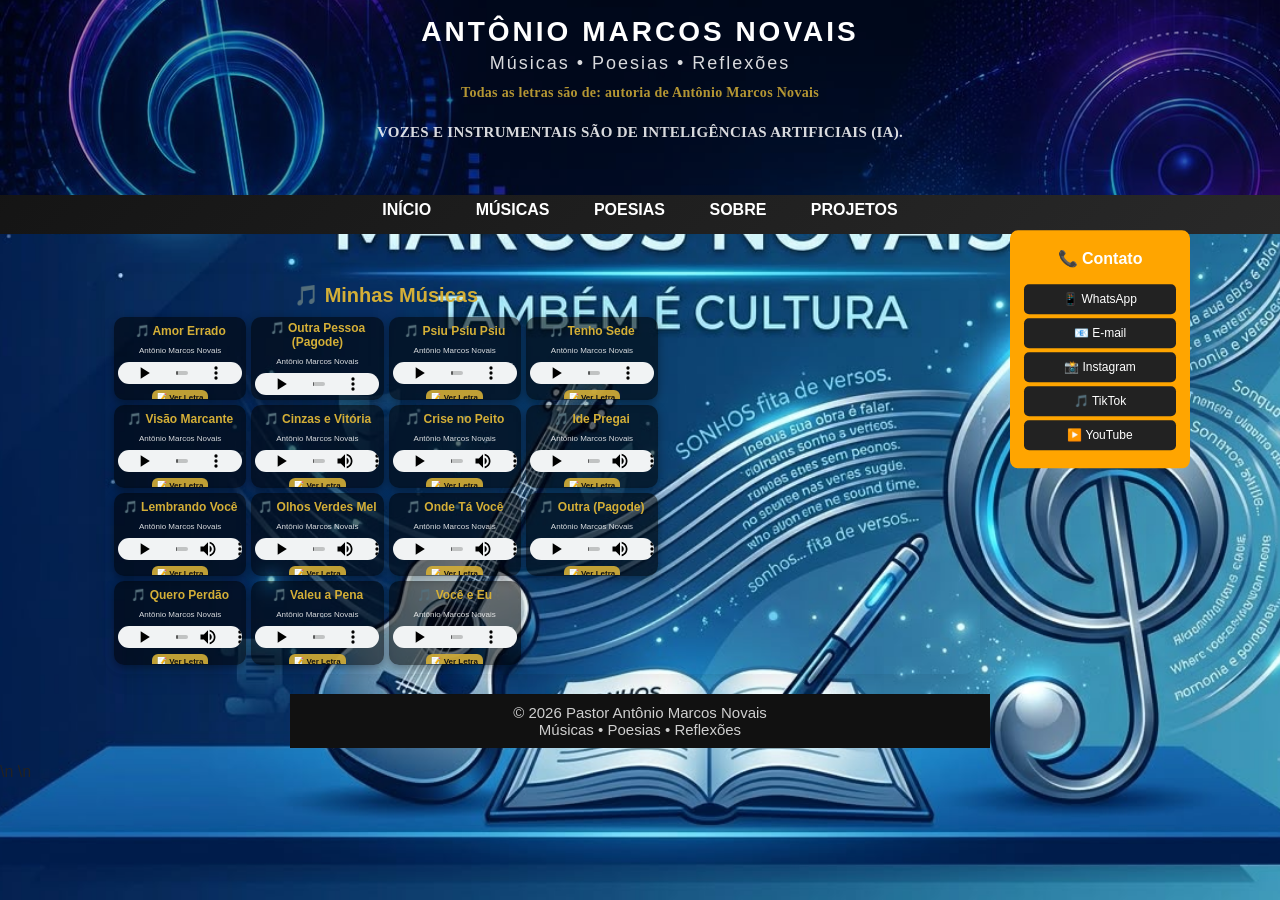
==== commit 1fdf3cf9: "Remove logo das músicas e altera fundo do contato" ====
--- a/index.html
+++ b/index.html
@@ -39,7 +39,6 @@
     <h2>🎵 Minhas Músicas</h2>
 
     <div class="card musica-card">
-        <img src="musicas/logoam.png" class="logo-musica" alt="Logo Antônio Marcos Novais">
         <h3>🎵 Amor Errado</h3>
         <p class="autor-musica">Antônio Marcos Novais</p>
 
@@ -59,7 +58,6 @@
     </div>
 
     <div class="card musica-card">
-        <img src="musicas/logoam.png" class="logo-musica" alt="Logo Antônio Marcos Novais">
         <h3>🎵 Outra Pessoa (Pagode)</h3>
         <p class="autor-musica">Antônio Marcos Novais</p>
 
@@ -79,7 +77,6 @@
     </div>
 
     <div class="card musica-card">
-        <img src="musicas/logoam.png" class="logo-musica" alt="Logo Antônio Marcos Novais">
         <h3>🎵 Psiu Psiu Psiu</h3>
         <p class="autor-musica">Antônio Marcos Novais</p>
 
@@ -94,7 +91,6 @@
     </div>
 
     <div class="card musica-card">
-        <img src="musicas/logoam.png" class="logo-musica" alt="Logo Antônio Marcos Novais">
         <h3>🎵 Tenho Sede</h3>
         <p class="autor-musica">Antônio Marcos Novais</p>
 
@@ -109,7 +105,6 @@
     </div>
 
     <div class="card musica-card">
-        <img src="musicas/logoam.png" class="logo-musica" alt="Logo Antônio Marcos Novais">
         <h3>🎵 Visão Marcante</h3>
         <p class="autor-musica">Antônio Marcos Novais</p>
 
@@ -124,7 +119,6 @@
     </div>
 
     <div class="card musica-card">
-        <img src="musicas/logoam.png" class="logo-musica" alt="Logo Antônio Marcos Novais">
         <h3>🎵 Cinzas e Vitória</h3>
         <p class="autor-musica">Antônio Marcos Novais</p>
 
@@ -139,7 +133,6 @@
     </div>
 
     <div class="card musica-card">
-        <img src="musicas/logoam.png" class="logo-musica" alt="Logo Antônio Marcos Novais">
         <h3>🎵 Crise no Peito</h3>
         <p class="autor-musica">Antônio Marcos Novais</p>
 
@@ -154,7 +147,6 @@
     </div>
 
     <div class="card musica-card">
-        <img src="musicas/logoam.png" class="logo-musica" alt="Logo Antônio Marcos Novais">
         <h3>🎵 Ide Pregai</h3>
         <p class="autor-musica">Antônio Marcos Novais</p>
 
@@ -169,7 +161,6 @@
     </div>
 
     <div class="card musica-card">
-        <img src="musicas/logoam.png" class="logo-musica" alt="Logo Antônio Marcos Novais">
         <h3>🎵 Lembrando Você</h3>
         <p class="autor-musica">Antônio Marcos Novais</p>
 
@@ -184,7 +175,6 @@
     </div>
 
     <div class="card musica-card">
-        <img src="musicas/logoam.png" class="logo-musica" alt="Logo Antônio Marcos Novais">
         <h3>🎵 Olhos Verdes Mel</h3>
         <p class="autor-musica">Antônio Marcos Novais</p>
 
@@ -199,7 +189,6 @@
     </div>
 
     <div class="card musica-card">
-        <img src="musicas/logoam.png" class="logo-musica" alt="Logo Antônio Marcos Novais">
         <h3>🎵 Onde Tá Você</h3>
         <p class="autor-musica">Antônio Marcos Novais</p>
 
@@ -214,7 +203,6 @@
     </div>
 
     <div class="card musica-card">
-        <img src="musicas/logoam.png" class="logo-musica" alt="Logo Antônio Marcos Novais">
         <h3>🎵 Outra (Pagode)</h3>
         <p class="autor-musica">Antônio Marcos Novais</p>
 
@@ -229,7 +217,6 @@
     </div>
 
     <div class="card musica-card">
-        <img src="musicas/logoam.png" class="logo-musica" alt="Logo Antônio Marcos Novais">
         <h3>🎵 Quero Perdão</h3>
         <p class="autor-musica">Antônio Marcos Novais</p>
 
@@ -243,23 +230,8 @@
         </button>
     </div>
 
-    <div class="card musica-card">
-        <img src="musicas/logoam.png" class="logo-musica" alt="Logo Antônio Marcos Novais">
-        <h3>🎵 Quero Perdão</h3>
-        <p class="autor-musica">Antônio Marcos Novais</p>
-
-        <audio controls preload="metadata">
-            <source src="musicas/quero perdao.mp3" type="audio/mpeg">
-            Seu navegador não suporta áudio.
-        </audio>
-
-        <button onclick="alert('A letra desta música será adicionada em seguida.')">
-            📝 Ver Letra
-        </button>
-    </div>
-
-    <div class="card musica-card">
-        <img src="musicas/logoam.png" class="logo-musica" alt="Logo Antônio Marcos Novais">
+
+    <div class="card musica-card">
         <h3>🎵 Valeu a Pena</h3>
         <p class="autor-musica">Antônio Marcos Novais</p>
 
@@ -274,7 +246,6 @@
     </div>
 
     <div class="card musica-card">
-        <img src="musicas/logoam.png" class="logo-musica" alt="Logo Antônio Marcos Novais">
         <h3>🎵 Você e Eu</h3>
         <p class="autor-musica">Antônio Marcos Novais</p>
 
@@ -288,8 +259,6 @@
         </button>
     </div>
 
-    <div class="card musica-card">
-        <img src="musicas/logoam.png" class="logo-musica" alt="Logo Antônio Marcos Novais">
 </section>
 
 
--- a/style.css
+++ b/style.css
@@ -722,13 +722,6 @@
     text-align: center;
 }
 
-.logo-musica {
-    width: 45px;
-    height: 45px;
-    object-fit: contain;
-    margin: 0 auto 4px;
-    display: block;
-}
 
 
 /* ===== CARTÕES SUPER COMPACTOS ===== */
@@ -744,11 +737,6 @@
     min-width: 0 !important;
 }
 
-.logo-musica {
-    width: 32px !important;
-    height: 32px !important;
-    margin-bottom: 2px !important;
-}
 
 .musica-card h3 {
     font-size: 11px !important;
@@ -813,11 +801,6 @@
     box-sizing: border-box !important;
 }
 
-#musicas .logo-musica {
-    width: 28px !important;
-    height: 28px !important;
-    margin: 0 auto 2px !important;
-}
 
 #musicas .musica-card h3 {
     font-size: 11px !important;
@@ -878,10 +861,6 @@
     box-sizing: border-box !important;
 }
 
-#musicas .logo-musica {
-    width: 26px !important;
-    height: 26px !important;
-}
 
 #musicas .musica-card h3 {
     font-size: 10px !important;
@@ -957,10 +936,6 @@
     grid-template-columns: repeat(2, 1fr) !important;
 }
 
-#musicas .logo-musica {
-    width: 22px !important;
-    height: 22px !important;
-}
 
 #musicas .musica-card h3 {
     font-size: 11px !important;
@@ -1000,10 +975,6 @@
     gap: 6px !important;
 }
 
-#musicas .logo-musica {
-    width: 18px !important;
-    height: 18px !important;
-}
 
 #musicas .musica-card h3 {
     font-size: 9px !important;
@@ -1043,10 +1014,6 @@
     gap: 4px !important;
 }
 
-#musicas .logo-musica {
-    width: 14px !important;
-    height: 14px !important;
-}
 
 #musicas .musica-card h3 {
     font-size: 8px !important;
@@ -1146,10 +1113,6 @@
     overflow: hidden !important;
 }
 
-#musicas .logo-musica {
-    width: 20px !important;
-    height: 20px !important;
-}
 
 #musicas .musica-card h3 {
     font-size: 10px !important;
@@ -1564,7 +1527,7 @@
     width: 180px !important;
     box-sizing: border-box !important;
     padding: 12px !important;
-    background: #111 !important;
+    background: orange !important;
     border-radius: 8px !important;
     text-align: center !important;
 }
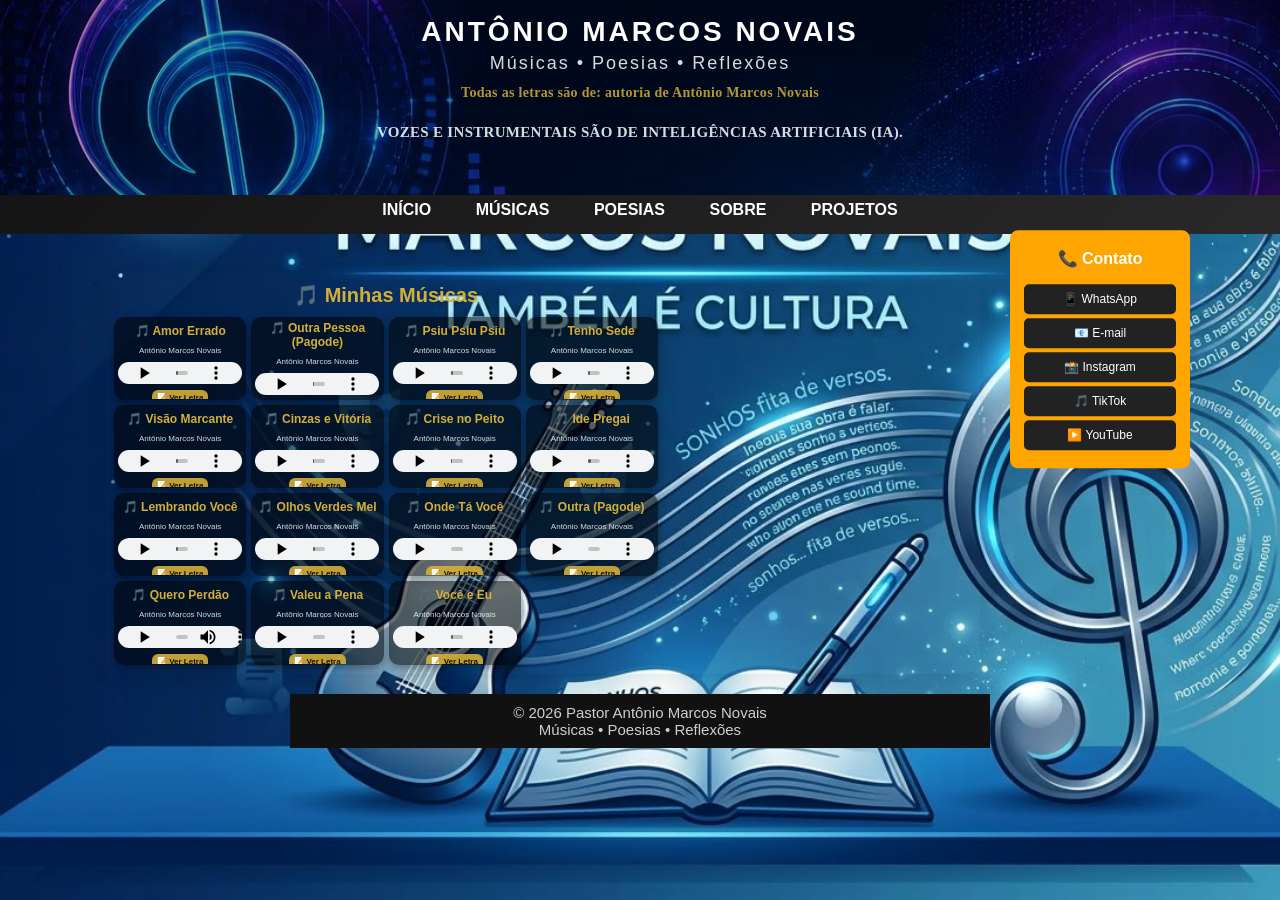
==== commit 1b2396ad: "Remove caracteres indesejados do rodape" ====
--- a/index.html
+++ b/index.html
@@ -323,8 +323,6 @@
     alert("Letra salva com sucesso!");
 });
 </script>
-\n
-\n
 <div id="janela-sobre" style="display:none;">
     <div id="conteudo-sobre">
         <button onclick="fecharSobre()">✕</button>
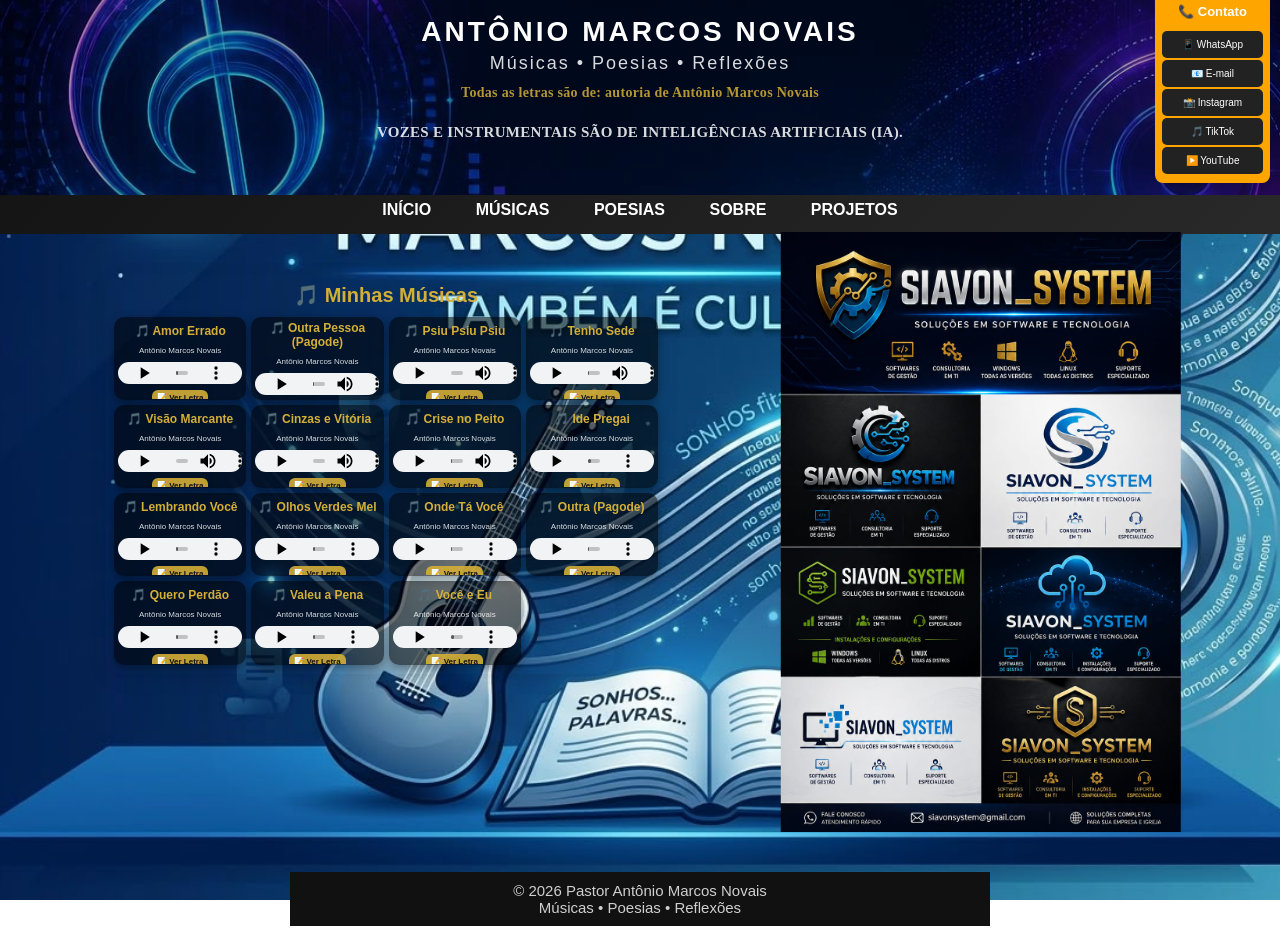
==== commit c923f78d: "Atualiza layout do site e adiciona SiavoN System" ====
--- a/index.html
+++ b/index.html
@@ -30,246 +30,6 @@
         <a href="#" onclick="abrirSobre(); return false;">Sobre</a>
         <a href="#" onclick="abrirProjetos(); return false;">Projetos</a>
     </nav>
-</header>
-
-<main>
-
-
-<section id="musicas">
-    <h2>🎵 Minhas Músicas</h2>
-
-    <div class="card musica-card">
-        <h3>🎵 Amor Errado</h3>
-        <p class="autor-musica">Antônio Marcos Novais</p>
-
-        <audio controls preload="metadata">
-            <source src="musicas/amor errado.mp3" type="audio/mpeg">
-            Seu navegador não suporta áudio.
-        </audio>
-
-        <button onclick="document.getElementById('letra-amor-errado').style.display = document.getElementById('letra-amor-errado').style.display === 'block' ? 'none' : 'block'">
-            📝 Ver Letra
-        </button>
-
-        <div id="letra-amor-errado" class="letra-musica">
-            <h4>🎵 Amor Errado</h4>
-            <textarea placeholder="Digite ou cole aqui a letra da música..."></textarea>
-        </div>
-    </div>
-
-    <div class="card musica-card">
-        <h3>🎵 Outra Pessoa (Pagode)</h3>
-        <p class="autor-musica">Antônio Marcos Novais</p>
-
-        <audio controls preload="metadata">
-            <source src="musicas/Antônio Marcos Novais  - outra pessoa (pagode).mp3" type="audio/mpeg">
-            Seu navegador não suporta áudio.
-        </audio>
-
-        <button onclick="document.getElementById('letra-outra-pessoa').style.display = document.getElementById('letra-outra-pessoa').style.display === 'block' ? 'none' : 'block'">
-            📝 Ver Letra
-        </button>
-
-        <div id="letra-outra-pessoa" class="letra-musica">
-            <h4>🎵 Outra Pessoa (Pagode)</h4>
-            <textarea placeholder="Digite ou cole aqui a letra da música..."></textarea>
-        </div>
-    </div>
-
-    <div class="card musica-card">
-        <h3>🎵 Psiu Psiu Psiu</h3>
-        <p class="autor-musica">Antônio Marcos Novais</p>
-
-        <audio controls preload="metadata">
-            <source src="musicas/Antônio Marcos Novais  - Psiu Psiu Psiu (1).mp3" type="audio/mpeg">
-            Seu navegador não suporta áudio.
-        </audio>
-
-        <button onclick="alert('A letra desta música será adicionada em seguida.')">
-            📝 Ver Letra
-        </button>
-    </div>
-
-    <div class="card musica-card">
-        <h3>🎵 Tenho Sede</h3>
-        <p class="autor-musica">Antônio Marcos Novais</p>
-
-        <audio controls preload="metadata">
-            <source src="musicas/Antônio Marcos Novais  - Tenho sede.mp3" type="audio/mpeg">
-            Seu navegador não suporta áudio.
-        </audio>
-
-        <button onclick="alert('A letra desta música será adicionada em seguida.')">
-            📝 Ver Letra
-        </button>
-    </div>
-
-    <div class="card musica-card">
-        <h3>🎵 Visão Marcante</h3>
-        <p class="autor-musica">Antônio Marcos Novais</p>
-
-        <audio controls preload="metadata">
-            <source src="musicas/Antônio Marcos Novais  - Visão Marcante.mp3" type="audio/mpeg">
-            Seu navegador não suporta áudio.
-        </audio>
-
-        <button onclick="alert('A letra desta música será adicionada em seguida.')">
-            📝 Ver Letra
-        </button>
-    </div>
-
-    <div class="card musica-card">
-        <h3>🎵 Cinzas e Vitória</h3>
-        <p class="autor-musica">Antônio Marcos Novais</p>
-
-        <audio controls preload="metadata">
-            <source src="musicas/Cinzas e Vitória.mp3" type="audio/mpeg">
-            Seu navegador não suporta áudio.
-        </audio>
-
-        <button onclick="alert('A letra desta música será adicionada em seguida.')">
-            📝 Ver Letra
-        </button>
-    </div>
-
-    <div class="card musica-card">
-        <h3>🎵 Crise no Peito</h3>
-        <p class="autor-musica">Antônio Marcos Novais</p>
-
-        <audio controls preload="metadata">
-            <source src="musicas/“Crise no Peito”.mp3" type="audio/mpeg">
-            Seu navegador não suporta áudio.
-        </audio>
-
-        <button onclick="alert('A letra desta música será adicionada em seguida.')">
-            📝 Ver Letra
-        </button>
-    </div>
-
-    <div class="card musica-card">
-        <h3>🎵 Ide Pregai</h3>
-        <p class="autor-musica">Antônio Marcos Novais</p>
-
-        <audio controls preload="metadata">
-            <source src="musicas/ide pregai  - Antônio Marcos .mp3" type="audio/mpeg">
-            Seu navegador não suporta áudio.
-        </audio>
-
-        <button onclick="alert('A letra desta música será adicionada em seguida.')">
-            📝 Ver Letra
-        </button>
-    </div>
-
-    <div class="card musica-card">
-        <h3>🎵 Lembrando Você</h3>
-        <p class="autor-musica">Antônio Marcos Novais</p>
-
-        <audio controls preload="metadata">
-            <source src="musicas/lembrando voce1.mp3" type="audio/mpeg">
-            Seu navegador não suporta áudio.
-        </audio>
-
-        <button onclick="alert('A letra desta música será adicionada em seguida.')">
-            📝 Ver Letra
-        </button>
-    </div>
-
-    <div class="card musica-card">
-        <h3>🎵 Olhos Verdes Mel</h3>
-        <p class="autor-musica">Antônio Marcos Novais</p>
-
-        <audio controls preload="metadata">
-            <source src="musicas/Olhos Verdes Mel (1).mp3" type="audio/mpeg">
-            Seu navegador não suporta áudio.
-        </audio>
-
-        <button onclick="alert('A letra desta música será adicionada em seguida.')">
-            📝 Ver Letra
-        </button>
-    </div>
-
-    <div class="card musica-card">
-        <h3>🎵 Onde Tá Você</h3>
-        <p class="autor-musica">Antônio Marcos Novais</p>
-
-        <audio controls preload="metadata">
-            <source src="musicas/onde ta voce (1).mp3" type="audio/mpeg">
-            Seu navegador não suporta áudio.
-        </audio>
-
-        <button onclick="alert('A letra desta música será adicionada em seguida.')">
-            📝 Ver Letra
-        </button>
-    </div>
-
-    <div class="card musica-card">
-        <h3>🎵 Outra (Pagode)</h3>
-        <p class="autor-musica">Antônio Marcos Novais</p>
-
-        <audio controls preload="metadata">
-            <source src="musicas/outra(pagode).mp3" type="audio/mpeg">
-            Seu navegador não suporta áudio.
-        </audio>
-
-        <button onclick="alert('A letra desta música será adicionada em seguida.')">
-            📝 Ver Letra
-        </button>
-    </div>
-
-    <div class="card musica-card">
-        <h3>🎵 Quero Perdão</h3>
-        <p class="autor-musica">Antônio Marcos Novais</p>
-
-        <audio controls preload="metadata">
-            <source src="musicas/quero perdao (1).mp3" type="audio/mpeg">
-            Seu navegador não suporta áudio.
-        </audio>
-
-        <button onclick="alert('A letra desta música será adicionada em seguida.')">
-            📝 Ver Letra
-        </button>
-    </div>
-
-
-    <div class="card musica-card">
-        <h3>🎵 Valeu a Pena</h3>
-        <p class="autor-musica">Antônio Marcos Novais</p>
-
-        <audio controls preload="metadata">
-            <source src="musicas/valeu a pena .mp3" type="audio/mpeg">
-            Seu navegador não suporta áudio.
-        </audio>
-
-        <button onclick="alert('A letra desta música será adicionada em seguida.')">
-            📝 Ver Letra
-        </button>
-    </div>
-
-    <div class="card musica-card">
-        <h3>🎵 Você e Eu</h3>
-        <p class="autor-musica">Antônio Marcos Novais</p>
-
-        <audio controls preload="metadata">
-            <source src="musicas/voce e eu - Helena kollen.mp3" type="audio/mpeg">
-            Seu navegador não suporta áudio.
-        </audio>
-
-        <button onclick="alert('A letra desta música será adicionada em seguida.')">
-            📝 Ver Letra
-        </button>
-    </div>
-
-</section>
-
-
-
-
-
-
-
-
-
-
 <aside id="redes-sociais">
     <h2>📞 Contato</h2>
     <a href="https://wa.me/5543999171722" target="_blank">📱 WhatsApp</a>
@@ -279,6 +39,252 @@
     <a href="https://www.youtube.com/@pastorantoniomarcosnovais" target="_blank">▶️ YouTube</a>
 </aside>
 
+</header>
+
+<main>
+
+
+<section id="musicas">
+    <h2>🎵 Minhas Músicas</h2>
+
+    <div class="card musica-card">
+        <h3>🎵 Amor Errado</h3>
+        <p class="autor-musica">Antônio Marcos Novais</p>
+
+        <audio controls preload="metadata">
+            <source src="musicas/amor errado.mp3" type="audio/mpeg">
+            Seu navegador não suporta áudio.
+        </audio>
+
+        <button onclick="document.getElementById('letra-amor-errado').style.display = document.getElementById('letra-amor-errado').style.display === 'block' ? 'none' : 'block'">
+            📝 Ver Letra
+        </button>
+
+        <div id="letra-amor-errado" class="letra-musica">
+            <h4>🎵 Amor Errado</h4>
+            <textarea placeholder="Digite ou cole aqui a letra da música..."></textarea>
+        </div>
+    </div>
+
+    <div class="card musica-card">
+        <h3>🎵 Outra Pessoa (Pagode)</h3>
+        <p class="autor-musica">Antônio Marcos Novais</p>
+
+        <audio controls preload="metadata">
+            <source src="musicas/Antônio Marcos Novais  - outra pessoa (pagode).mp3" type="audio/mpeg">
+            Seu navegador não suporta áudio.
+        </audio>
+
+        <button onclick="document.getElementById('letra-outra-pessoa').style.display = document.getElementById('letra-outra-pessoa').style.display === 'block' ? 'none' : 'block'">
+            📝 Ver Letra
+        </button>
+
+        <div id="letra-outra-pessoa" class="letra-musica">
+            <h4>🎵 Outra Pessoa (Pagode)</h4>
+            <textarea placeholder="Digite ou cole aqui a letra da música..."></textarea>
+        </div>
+    </div>
+
+    <div class="card musica-card">
+        <h3>🎵 Psiu Psiu Psiu</h3>
+        <p class="autor-musica">Antônio Marcos Novais</p>
+
+        <audio controls preload="metadata">
+            <source src="musicas/Antônio Marcos Novais  - Psiu Psiu Psiu (1).mp3" type="audio/mpeg">
+            Seu navegador não suporta áudio.
+        </audio>
+
+        <button onclick="alert('A letra desta música será adicionada em seguida.')">
+            📝 Ver Letra
+        </button>
+    </div>
+
+    <div class="card musica-card">
+        <h3>🎵 Tenho Sede</h3>
+        <p class="autor-musica">Antônio Marcos Novais</p>
+
+        <audio controls preload="metadata">
+            <source src="musicas/Antônio Marcos Novais  - Tenho sede.mp3" type="audio/mpeg">
+            Seu navegador não suporta áudio.
+        </audio>
+
+        <button onclick="alert('A letra desta música será adicionada em seguida.')">
+            📝 Ver Letra
+        </button>
+    </div>
+
+    <div class="card musica-card">
+        <h3>🎵 Visão Marcante</h3>
+        <p class="autor-musica">Antônio Marcos Novais</p>
+
+        <audio controls preload="metadata">
+            <source src="musicas/Antônio Marcos Novais  - Visão Marcante.mp3" type="audio/mpeg">
+            Seu navegador não suporta áudio.
+        </audio>
+
+        <button onclick="alert('A letra desta música será adicionada em seguida.')">
+            📝 Ver Letra
+        </button>
+    </div>
+
+    <div class="card musica-card">
+        <h3>🎵 Cinzas e Vitória</h3>
+        <p class="autor-musica">Antônio Marcos Novais</p>
+
+        <audio controls preload="metadata">
+            <source src="musicas/Cinzas e Vitória.mp3" type="audio/mpeg">
+            Seu navegador não suporta áudio.
+        </audio>
+
+        <button onclick="alert('A letra desta música será adicionada em seguida.')">
+            📝 Ver Letra
+        </button>
+    </div>
+
+    <div class="card musica-card">
+        <h3>🎵 Crise no Peito</h3>
+        <p class="autor-musica">Antônio Marcos Novais</p>
+
+        <audio controls preload="metadata">
+            <source src="musicas/“Crise no Peito”.mp3" type="audio/mpeg">
+            Seu navegador não suporta áudio.
+        </audio>
+
+        <button onclick="alert('A letra desta música será adicionada em seguida.')">
+            📝 Ver Letra
+        </button>
+    </div>
+
+    <div class="card musica-card">
+        <h3>🎵 Ide Pregai</h3>
+        <p class="autor-musica">Antônio Marcos Novais</p>
+
+        <audio controls preload="metadata">
+            <source src="musicas/ide pregai  - Antônio Marcos .mp3" type="audio/mpeg">
+            Seu navegador não suporta áudio.
+        </audio>
+
+        <button onclick="alert('A letra desta música será adicionada em seguida.')">
+            📝 Ver Letra
+        </button>
+    </div>
+
+    <div class="card musica-card">
+        <h3>🎵 Lembrando Você</h3>
+        <p class="autor-musica">Antônio Marcos Novais</p>
+
+        <audio controls preload="metadata">
+            <source src="musicas/lembrando voce1.mp3" type="audio/mpeg">
+            Seu navegador não suporta áudio.
+        </audio>
+
+        <button onclick="alert('A letra desta música será adicionada em seguida.')">
+            📝 Ver Letra
+        </button>
+    </div>
+
+    <div class="card musica-card">
+        <h3>🎵 Olhos Verdes Mel</h3>
+        <p class="autor-musica">Antônio Marcos Novais</p>
+
+        <audio controls preload="metadata">
+            <source src="musicas/Olhos Verdes Mel (1).mp3" type="audio/mpeg">
+            Seu navegador não suporta áudio.
+        </audio>
+
+        <button onclick="alert('A letra desta música será adicionada em seguida.')">
+            📝 Ver Letra
+        </button>
+    </div>
+
+    <div class="card musica-card">
+        <h3>🎵 Onde Tá Você</h3>
+        <p class="autor-musica">Antônio Marcos Novais</p>
+
+        <audio controls preload="metadata">
+            <source src="musicas/onde ta voce (1).mp3" type="audio/mpeg">
+            Seu navegador não suporta áudio.
+        </audio>
+
+        <button onclick="alert('A letra desta música será adicionada em seguida.')">
+            📝 Ver Letra
+        </button>
+    </div>
+
+    <div class="card musica-card">
+        <h3>🎵 Outra (Pagode)</h3>
+        <p class="autor-musica">Antônio Marcos Novais</p>
+
+        <audio controls preload="metadata">
+            <source src="musicas/outra(pagode).mp3" type="audio/mpeg">
+            Seu navegador não suporta áudio.
+        </audio>
+
+        <button onclick="alert('A letra desta música será adicionada em seguida.')">
+            📝 Ver Letra
+        </button>
+    </div>
+
+    <div class="card musica-card">
+        <h3>🎵 Quero Perdão</h3>
+        <p class="autor-musica">Antônio Marcos Novais</p>
+
+        <audio controls preload="metadata">
+            <source src="musicas/quero perdao (1).mp3" type="audio/mpeg">
+            Seu navegador não suporta áudio.
+        </audio>
+
+        <button onclick="alert('A letra desta música será adicionada em seguida.')">
+            📝 Ver Letra
+        </button>
+    </div>
+
+
+    <div class="card musica-card">
+        <h3>🎵 Valeu a Pena</h3>
+        <p class="autor-musica">Antônio Marcos Novais</p>
+
+        <audio controls preload="metadata">
+            <source src="musicas/valeu a pena .mp3" type="audio/mpeg">
+            Seu navegador não suporta áudio.
+        </audio>
+
+        <button onclick="alert('A letra desta música será adicionada em seguida.')">
+            📝 Ver Letra
+        </button>
+    </div>
+
+    <div class="card musica-card">
+        <h3>🎵 Você e Eu</h3>
+        <p class="autor-musica">Antônio Marcos Novais</p>
+
+        <audio controls preload="metadata">
+            <source src="musicas/voce e eu - Helena kollen.mp3" type="audio/mpeg">
+            Seu navegador não suporta áudio.
+        </audio>
+
+        <button onclick="alert('A letra desta música será adicionada em seguida.')">
+            📝 Ver Letra
+        </button>
+    </div>
+
+</section>
+
+
+
+
+
+
+
+
+
+
+<aside id="siavon-system">
+    <img src="sys1.jpeg" alt="SiavoN - System">
+</aside>
+
+
+
 
 
 
--- a/style.css
+++ b/style.css
@@ -1850,3 +1850,274 @@
     font-size: 24px;
     cursor: pointer;
 }
+
+/* DIVISÃO PRINCIPAL: MÚSICAS | SIAVON SYSTEM */
+main {
+    grid-template-columns: minmax(0, 1fr) minmax(0, 1fr) !important;
+    gap: 20px !important;
+}
+
+/* SIAVON - SYSTEM */
+#siavon-system {
+    grid-column: 2 !important;
+    width: 100% !important;
+    box-sizing: border-box !important;
+    padding: 15px !important;
+    background: rgba(0, 0, 0, 0.55) !important;
+    border-radius: 10px !important;
+    text-align: center !important;
+}
+
+#siavon-system h2 {
+    color: #d4af37 !important;
+    font-size: 24px !important;
+    margin: 0 0 15px !important;
+}
+
+#siavon-system img {
+    display: block !important;
+    width: 100% !important;
+    max-width: 420px !important;
+    height: auto !important;
+    max-height: 300px !important;
+    object-fit: contain !important;
+    margin: 10px auto !important;
+    border-radius: 8px !important;
+}
+
+#siavon-system h3 {
+    color: white !important;
+    font-size: 16px !important;
+    margin-top: 15px !important;
+}
+
+/* CONTATO ABAIXO DO SIAVON */
+#redes-sociais {
+    grid-column: 2 !important;
+    width: 100% !important;
+    max-width: none !important;
+    transform: none !important;
+}
+
+
+/* CONTATO ABAIXO DAS MÚSICAS, À ESQUERDA */
+#redes-sociais {
+    grid-column: 1 !important;
+    width: 180px !important;
+    max-width: 180px !important;
+    justify-self: start !important;
+    transform: none !important;
+    padding: 10px !important;
+}
+
+#redes-sociais h2 {
+    font-size: 18px !important;
+    margin: 5px 0 10px !important;
+}
+
+#redes-sociais a {
+    font-size: 14px !important;
+    display: block !important;
+    margin: 5px 0 !important;
+}
+
+
+#siavon-system img {
+    max-width: 100% !important;
+    width: 100% !important;
+    max-height: 500px !important;
+}
+
+
+#siavon-system {
+    background: none !important;
+    background-color: transparent !important;
+    box-shadow: none !important;
+}
+
+
+#siavon-system {
+    margin-top: -80px !important;
+}
+
+#siavon-system img {
+    max-width: 100% !important;
+    width: 100% !important;
+    max-height: 600px !important;
+}
+
+
+#siavon-system img {
+    transform: translate(-3cm, -2cm) !important;
+    width: calc(100% + 3cm) !important;
+    max-width: none !important;
+}
+
+
+#siavon-system img {
+    transform: translate(-3cm, -1cm) !important;
+}
+
+
+#siavon-system img {
+    transform: translate(-3cm, 0cm) !important;
+}
+
+
+#siavon-system img {
+    transform: translate(1cm, 0) !important;
+}
+
+
+#siavon-system img {
+    transform: translate(0.5cm, 0) !important;
+}
+
+
+#siavon-system img {
+    transform: translate(0.2cm, 0) !important;
+}
+
+
+#siavon-system img {
+    transform: translate(0.1cm, 0) !important;
+}
+
+
+#siavon-system img {
+    transform: translate(0.1cm, 0) !important;
+}
+
+
+/* AJUSTE FINAL DO QUADRO DE CONTATO */
+#redes-sociais {
+    grid-column: 1 !important;
+    width: 160px !important;
+    max-width: 160px !important;
+    padding: 10px !important;
+    margin: 15px 0 0 0 !important;
+    transform: none !important;
+    box-sizing: border-box !important;
+}
+
+#redes-sociais h2 {
+    font-size: 17px !important;
+    margin: 3px 0 8px !important;
+}
+
+#redes-sociais a {
+    font-size: 13px !important;
+    margin: 4px 0 !important;
+}
+
+
+/* CONTATO NO TOPO DA COLUNA DIREITA */
+#redes-sociais {
+    grid-column: 2 !important;
+    grid-row: 1 !important;
+    width: 120px !important;
+    max-width: 120px !important;
+    padding: 6px !important;
+    margin: 0 0 10px auto !important;
+    transform: none !important;
+    box-sizing: border-box !important;
+}
+
+#redes-sociais h2 {
+    font-size: 14px !important;
+    margin: 2px 0 5px !important;
+}
+
+#redes-sociais a {
+    font-size: 11px !important;
+    margin: 3px 0 !important;
+}
+
+#siavon-system {
+    grid-column: 2 !important;
+    grid-row: 2 !important;
+}
+
+
+/* CONTATO NO CANTO SUPERIOR DIREITO DO CABEÇALHO */
+header {
+    position: relative !important;
+}
+
+header #redes-sociais {
+    position: absolute !important;
+    top: 8px !important;
+    right: 10px !important;
+    width: 115px !important;
+    max-width: 115px !important;
+    padding: 5px !important;
+    margin: 0 !important;
+    transform: none !important;
+    box-sizing: border-box !important;
+    z-index: 20 !important;
+}
+
+header #redes-sociais h2 {
+    font-size: 13px !important;
+    margin: 2px 0 4px !important;
+}
+
+header #redes-sociais a {
+    font-size: 10px !important;
+    margin: 2px 0 !important;
+}
+
+
+header #redes-sociais {
+    top: 11px !important;
+}
+
+
+header #redes-sociais {
+    top: 17px !important;
+}
+
+
+header #redes-sociais {
+    top: 20px !important;
+}
+
+
+header #redes-sociais {
+    top: 23px !important;
+}
+
+
+#siavon-system {
+    margin-top: -120px !important;
+}
+
+
+#siavon-system {
+    margin-top: -10cm !important;
+}
+
+
+#siavon-system {
+    margin-top: -13cm !important;
+}
+
+
+/* PÁGINA PROJETOS */
+body:has(#projetos) {
+    background: #0b2a4a !important;
+}
+
+body:has(#projetos) #projetos {
+    background: transparent !important;
+}
+
+body:has(#projetos) .projeto {
+    background: rgba(255, 255, 255, 0.95) !important;
+    color: #222 !important;
+}
+
+body:has(#projetos) .projeto h3 {
+    color: #0b2a4a !important;
+}
+
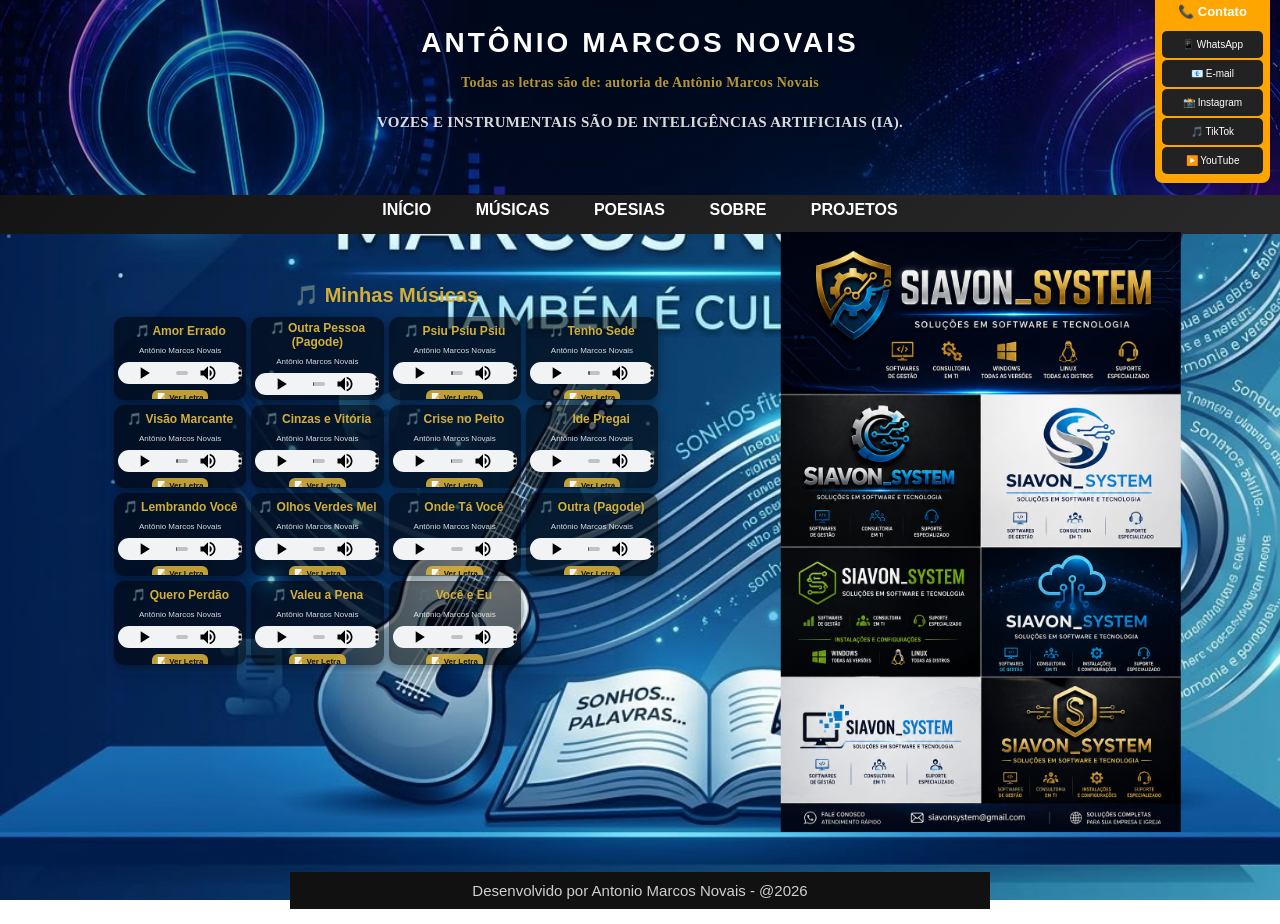
==== commit 45a50bc5: "Atualiza rodape" ====
--- a/index.html
+++ b/index.html
@@ -16,7 +16,6 @@
 
     <div class="autor">
         <h1>ANTÔNIO MARCOS NOVAIS</h1>
-        <p>Músicas • Poesias • Reflexões</p>
         <p class="aviso-autoria">
     Todas as letras são de: autoria de Antônio Marcos Novais<br>
     <strong>VOZES E INSTRUMENTAIS SÃO DE INTELIGÊNCIAS ARTIFICIAIS (IA).</strong>
@@ -294,8 +293,7 @@
 
 
 <footer>
-    <p>© 2026 Pastor Antônio Marcos Novais</p>
-    <p>Músicas • Poesias • Reflexões</p>
+    <p>Desenvolvido por Antonio Marcos Novais - @2026</p>
 </footer>
 
 
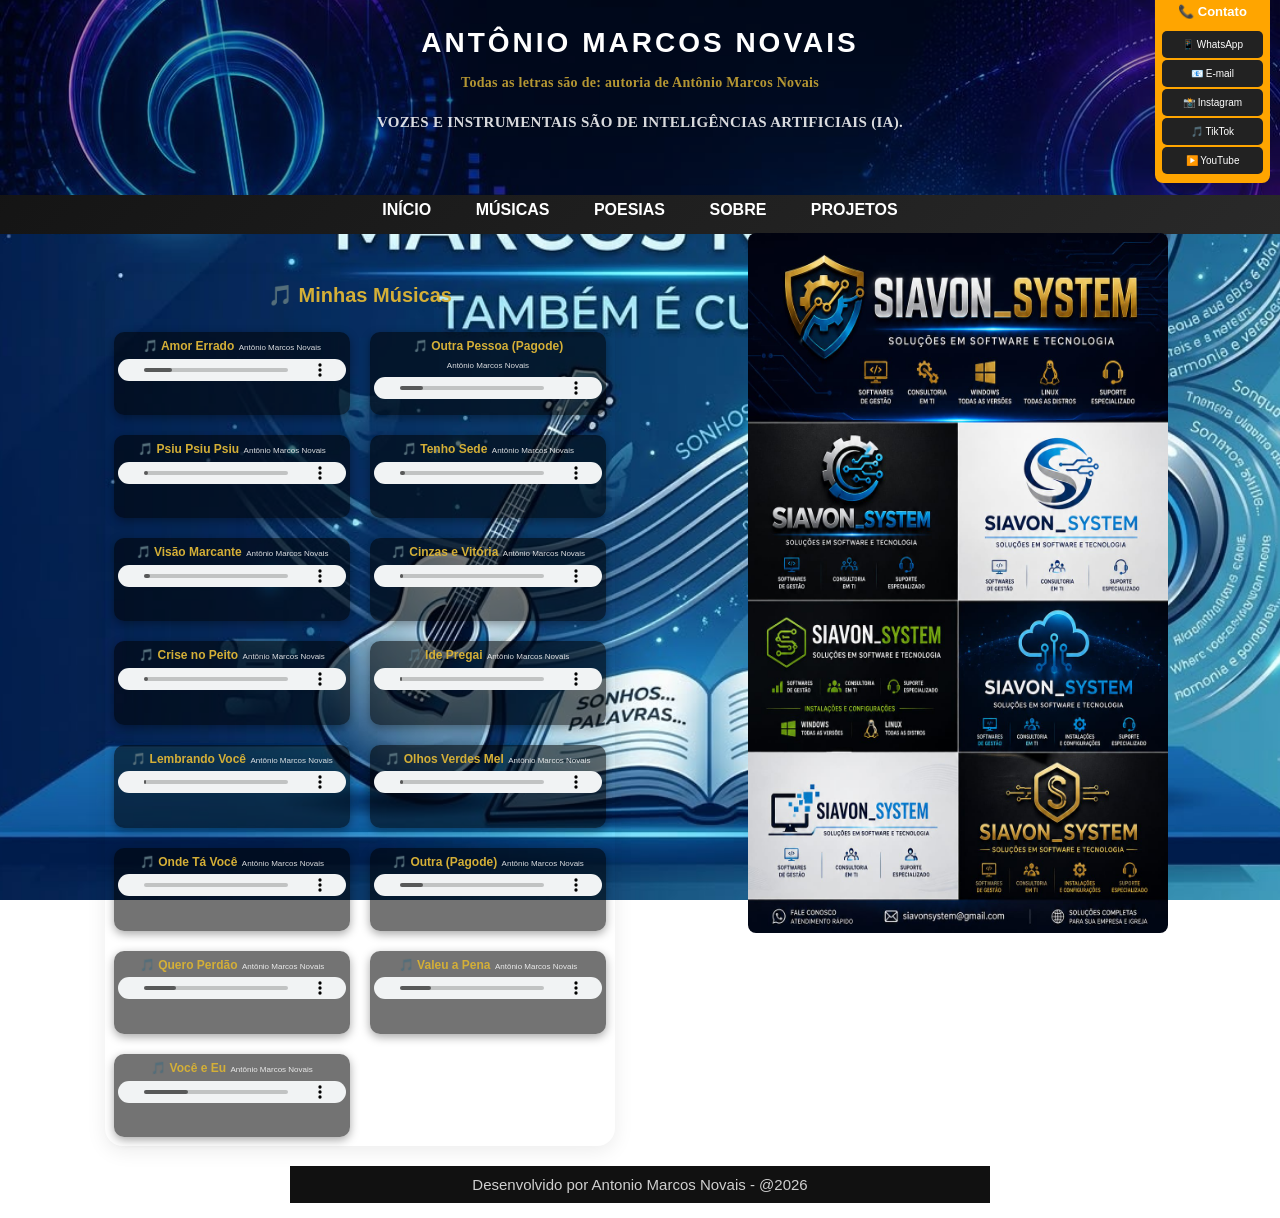
==== commit 637363ac: "Atualiza layout e estilos do site" ====
--- a/index.html
+++ b/index.html
@@ -55,9 +55,6 @@
             Seu navegador não suporta áudio.
         </audio>
 
-        <button onclick="document.getElementById('letra-amor-errado').style.display = document.getElementById('letra-amor-errado').style.display === 'block' ? 'none' : 'block'">
-            📝 Ver Letra
-        </button>
 
         <div id="letra-amor-errado" class="letra-musica">
             <h4>🎵 Amor Errado</h4>
@@ -74,9 +71,6 @@
             Seu navegador não suporta áudio.
         </audio>
 
-        <button onclick="document.getElementById('letra-outra-pessoa').style.display = document.getElementById('letra-outra-pessoa').style.display === 'block' ? 'none' : 'block'">
-            📝 Ver Letra
-        </button>
 
         <div id="letra-outra-pessoa" class="letra-musica">
             <h4>🎵 Outra Pessoa (Pagode)</h4>
@@ -93,9 +87,6 @@
             Seu navegador não suporta áudio.
         </audio>
 
-        <button onclick="alert('A letra desta música será adicionada em seguida.')">
-            📝 Ver Letra
-        </button>
     </div>
 
     <div class="card musica-card">
@@ -107,9 +98,6 @@
             Seu navegador não suporta áudio.
         </audio>
 
-        <button onclick="alert('A letra desta música será adicionada em seguida.')">
-            📝 Ver Letra
-        </button>
     </div>
 
     <div class="card musica-card">
@@ -121,9 +109,6 @@
             Seu navegador não suporta áudio.
         </audio>
 
-        <button onclick="alert('A letra desta música será adicionada em seguida.')">
-            📝 Ver Letra
-        </button>
     </div>
 
     <div class="card musica-card">
@@ -135,9 +120,6 @@
             Seu navegador não suporta áudio.
         </audio>
 
-        <button onclick="alert('A letra desta música será adicionada em seguida.')">
-            📝 Ver Letra
-        </button>
     </div>
 
     <div class="card musica-card">
@@ -149,9 +131,6 @@
             Seu navegador não suporta áudio.
         </audio>
 
-        <button onclick="alert('A letra desta música será adicionada em seguida.')">
-            📝 Ver Letra
-        </button>
     </div>
 
     <div class="card musica-card">
@@ -163,9 +142,6 @@
             Seu navegador não suporta áudio.
         </audio>
 
-        <button onclick="alert('A letra desta música será adicionada em seguida.')">
-            📝 Ver Letra
-        </button>
     </div>
 
     <div class="card musica-card">
@@ -177,9 +153,6 @@
             Seu navegador não suporta áudio.
         </audio>
 
-        <button onclick="alert('A letra desta música será adicionada em seguida.')">
-            📝 Ver Letra
-        </button>
     </div>
 
     <div class="card musica-card">
@@ -191,9 +164,6 @@
             Seu navegador não suporta áudio.
         </audio>
 
-        <button onclick="alert('A letra desta música será adicionada em seguida.')">
-            📝 Ver Letra
-        </button>
     </div>
 
     <div class="card musica-card">
@@ -205,9 +175,6 @@
             Seu navegador não suporta áudio.
         </audio>
 
-        <button onclick="alert('A letra desta música será adicionada em seguida.')">
-            📝 Ver Letra
-        </button>
     </div>
 
     <div class="card musica-card">
@@ -219,9 +186,6 @@
             Seu navegador não suporta áudio.
         </audio>
 
-        <button onclick="alert('A letra desta música será adicionada em seguida.')">
-            📝 Ver Letra
-        </button>
     </div>
 
     <div class="card musica-card">
@@ -233,9 +197,6 @@
             Seu navegador não suporta áudio.
         </audio>
 
-        <button onclick="alert('A letra desta música será adicionada em seguida.')">
-            📝 Ver Letra
-        </button>
     </div>
 
 
@@ -248,9 +209,6 @@
             Seu navegador não suporta áudio.
         </audio>
 
-        <button onclick="alert('A letra desta música será adicionada em seguida.')">
-            📝 Ver Letra
-        </button>
     </div>
 
     <div class="card musica-card">
@@ -262,9 +220,6 @@
             Seu navegador não suporta áudio.
         </audio>
 
-        <button onclick="alert('A letra desta música será adicionada em seguida.')">
-            📝 Ver Letra
-        </button>
     </div>
 
 </section>
--- a/style.css
+++ b/style.css
@@ -2121,3 +2121,1036 @@
     color: #0b2a4a !important;
 }
 
+
+/* ===== AJUSTE PARA CELULAR ===== */
+@media (max-width: 600px) {
+
+    body {
+        width: 100% !important;
+        overflow-x: hidden !important;
+    }
+
+    header {
+        transform: none !important;
+        width: 100% !important;
+    }
+
+    header .imagem-cabecalho,
+    header .imagem-cabecalho img {
+        width: 100% !important;
+        height: 150px !important;
+    }
+
+    header .autor {
+        width: 100% !important;
+        box-sizing: border-box !important;
+        padding: 10px !important;
+    }
+
+    header .autor h1 {
+        font-size: 22px !important;
+    }
+
+    header nav {
+        display: flex !important;
+        flex-wrap: wrap !important;
+        justify-content: center !important;
+        gap: 5px !important;
+    }
+
+    header nav a {
+        font-size: 13px !important;
+        padding: 5px 7px !important;
+    }
+
+    header #redes-sociais {
+        position: absolute !important;
+        top: 20px !important;
+        right: 5px !important;
+        width: 100px !important;
+        max-width: 100px !important;
+        font-size: 10px !important;
+    }
+
+    main {
+        display: block !important;
+        width: 100% !important;
+        box-sizing: border-box !important;
+        padding: 10px !important;
+    }
+
+    #musicas {
+        display: grid !important;
+        grid-template-columns: 1fr !important;
+        gap: 10px !important;
+        padding: 0 !important;
+        width: 100% !important;
+    }
+
+    #musicas > .musica-card {
+        width: 100% !important;
+        box-sizing: border-box !important;
+    }
+
+    #siavon-system {
+        width: 100% !important;
+        margin-top: 20px !important;
+        padding: 0 !important;
+    }
+
+    #siavon-system img {
+        width: 100% !important;
+        max-width: 100% !important;
+        transform: none !important;
+        margin: 0 !important;
+    }
+
+}
+
+
+/* ===== VERSÃO CELULAR ===== */
+@media (max-width: 600px) {
+
+    html, body {
+        width: 100% !important;
+        max-width: 100% !important;
+        overflow-x: hidden !important;
+        margin: 0 !important;
+        padding: 0 !important;
+    }
+
+    header {
+        width: 100% !important;
+        transform: none !important;
+        margin: 0 !important;
+        padding: 0 !important;
+        position: relative !important;
+    }
+
+    header .imagem-cabecalho {
+        width: 100% !important;
+        height: 150px !important;
+        overflow: hidden !important;
+    }
+
+    header .imagem-cabecalho img {
+        width: 100% !important;
+        height: 150px !important;
+        object-fit: cover !important;
+    }
+
+    header .autor {
+        width: 100% !important;
+        box-sizing: border-box !important;
+        padding: 10px !important;
+        text-align: center !important;
+    }
+
+    header .autor h1 {
+        font-size: 20px !important;
+        line-height: 1.2 !important;
+    }
+
+    header .autor p {
+        font-size: 13px !important;
+    }
+
+    header .aviso-autoria {
+        font-size: 10px !important;
+    }
+
+    header nav {
+        width: 100% !important;
+        display: flex !important;
+        flex-wrap: wrap !important;
+        justify-content: center !important;
+        gap: 4px !important;
+        padding: 8px !important;
+        box-sizing: border-box !important;
+    }
+
+    header nav a {
+        font-size: 12px !important;
+        padding: 6px 8px !important;
+    }
+
+    /* CONTATO */
+    header #redes-sociais {
+        position: static !important;
+        width: 95% !important;
+        max-width: 95% !important;
+        margin: 8px auto !important;
+        padding: 6px !important;
+        text-align: center !important;
+    }
+
+    header #redes-sociais h2 {
+        font-size: 15px !important;
+    }
+
+    header #redes-sociais a {
+        display: inline-block !important;
+        font-size: 11px !important;
+        margin: 3px 5px !important;
+    }
+
+    main {
+        display: block !important;
+        width: 100% !important;
+        max-width: 100% !important;
+        margin: 0 !important;
+        padding: 10px !important;
+        box-sizing: border-box !important;
+    }
+
+    #inicio {
+        transform: none !important;
+        width: 100% !important;
+    }
+
+    #musicas {
+        display: grid !important;
+        grid-template-columns: 1fr !important;
+        width: 100% !important;
+        padding: 0 !important;
+        margin: 0 !important;
+        gap: 10px !important;
+    }
+
+    #musicas > .musica-card {
+        width: 100% !important;
+        max-width: 100% !important;
+        margin: 0 !important;
+        box-sizing: border-box !important;
+    }
+
+    #siavon-system {
+        width: 100% !important;
+        margin: 20px 0 0 0 !important;
+        padding: 0 !important;
+        box-sizing: border-box !important;
+    }
+
+    #siavon-system img {
+        display: block !important;
+        width: 100% !important;
+        max-width: 100% !important;
+        height: auto !important;
+        max-height: none !important;
+        margin: 0 auto !important;
+        transform: none !important;
+    }
+
+    footer {
+        width: 100% !important;
+        box-sizing: border-box !important;
+        text-align: center !important;
+        padding: 15px 8px !important;
+        font-size: 12px !important;
+    }
+}
+
+
+/* =========================================================
+   RESPONSIVIDADE FINAL — CELULAR
+   Não altera o layout do desktop
+   ========================================================= */
+
+@media (max-width: 700px) {
+
+    html,
+    body {
+        width: 100% !important;
+        max-width: 100% !important;
+        margin: 0 !important;
+        padding: 0 !important;
+        overflow-x: hidden !important;
+    }
+
+    /* CABEÇALHO */
+    header {
+        width: 100% !important;
+        height: auto !important;
+        min-height: 0 !important;
+        padding: 0 !important;
+        margin: 0 !important;
+        overflow: hidden !important;
+        transform: none !important;
+    }
+
+    .imagem-cabecalho {
+        width: 100% !important;
+        height: 180px !important;
+        margin: 0 !important;
+        overflow: hidden !important;
+    }
+
+    .imagem-cabecalho img {
+        width: 100% !important;
+        height: 180px !important;
+        object-fit: cover !important;
+        transform: none !important;
+    }
+
+    .autor {
+        position: relative !important;
+        top: auto !important;
+        left: auto !important;
+        width: 100% !important;
+        height: auto !important;
+        min-height: 0 !important;
+        padding: 12px 8px !important;
+        box-sizing: border-box !important;
+        background: rgba(0,0,0,0.45) !important;
+    }
+
+    .autor h1 {
+        font-size: 22px !important;
+        line-height: 1.2 !important;
+        margin: 0 0 6px !important;
+    }
+
+    .autor p {
+        font-size: 13px !important;
+        line-height: 1.3 !important;
+    }
+
+    .aviso-autoria {
+        font-size: 10px !important;
+        line-height: 1.3 !important;
+    }
+
+    /* MENU */
+    header nav {
+        position: relative !important;
+        width: 100% !important;
+        height: auto !important;
+        display: flex !important;
+        flex-wrap: wrap !important;
+        justify-content: center !important;
+        align-items: center !important;
+        gap: 4px !important;
+        margin: 0 !important;
+        padding: 8px 5px !important;
+        box-sizing: border-box !important;
+    }
+
+    header nav a {
+        display: inline-block !important;
+        margin: 2px !important;
+        padding: 6px 8px !important;
+        font-size: 12px !important;
+    }
+
+    /* CONTATO */
+    header #redes-sociais {
+        position: relative !important;
+        top: auto !important;
+        right: auto !important;
+        left: auto !important;
+        grid-column: auto !important;
+        grid-row: auto !important;
+        width: calc(100% - 20px) !important;
+        max-width: 360px !important;
+        margin: 8px auto !important;
+        padding: 7px !important;
+        transform: none !important;
+        text-align: center !important;
+        box-sizing: border-box !important;
+    }
+
+    header #redes-sociais h2 {
+        font-size: 14px !important;
+        margin: 2px 0 5px !important;
+    }
+
+    header #redes-sociais a {
+        display: inline-block !important;
+        font-size: 11px !important;
+        margin: 3px 5px !important;
+    }
+
+    /* CONTEÚDO PRINCIPAL */
+    main {
+        display: block !important;
+        width: 100% !important;
+        max-width: 100% !important;
+        margin: 0 !important;
+        padding: 8px !important;
+        box-sizing: border-box !important;
+        transform: none !important;
+    }
+
+    #inicio,
+    #musicas,
+    #poesias,
+    #siavon-system {
+        width: 100% !important;
+        max-width: 100% !important;
+        margin-left: auto !important;
+        margin-right: auto !important;
+        transform: none !important;
+        box-sizing: border-box !important;
+    }
+
+    /* MÚSICAS — 2 COLUNAS NO CELULAR */
+    #musicas {
+        display: grid !important;
+        grid-template-columns: repeat(2, minmax(0, 1fr)) !important;
+        gap: 10px !important;
+        padding: 10px !important;
+        margin-top: 10px !important;
+    }
+
+    #musicas > .musica-card {
+        width: 100% !important;
+        max-width: none !important;
+        height: auto !important;
+        min-height: 0 !important;
+        max-height: none !important;
+        margin: 0 !important;
+        padding: 8px !important;
+        box-sizing: border-box !important;
+        transform: none !important;
+    }
+
+    #musicas .musica-card h3 {
+        font-size: 12px !important;
+        line-height: 1.2 !important;
+    }
+
+    #musicas .autor-musica {
+        font-size: 9px !important;
+    }
+
+    #musicas audio {
+        width: 100% !important;
+        max-width: 100% !important;
+    }
+
+    #musicas .musica-card button {
+        font-size: 10px !important;
+        padding: 5px 7px !important;
+    }
+
+    /* POESIAS */
+    #poesias {
+        padding: 12px !important;
+        margin-top: 12px !important;
+    }
+
+    /* SIAVON */
+    #siavon-system {
+        margin-top: 15px !important;
+        padding: 8px !important;
+    }
+
+    #siavon-system img {
+        display: block !important;
+        width: 100% !important;
+        max-width: 100% !important;
+        height: auto !important;
+        max-height: none !important;
+        margin: 0 auto !important;
+        transform: none !important;
+    }
+
+    /* RODAPÉ */
+    footer {
+        width: 100% !important;
+        max-width: 100% !important;
+        margin: 15px 0 0 !important;
+        padding: 12px 8px !important;
+        box-sizing: border-box !important;
+        text-align: center !important;
+        font-size: 12px !important;
+    }
+}
+
+/* CELULARES MUITO PEQUENOS */
+@media (max-width: 420px) {
+
+    #musicas {
+        grid-template-columns: 1fr !important;
+    }
+
+    .autor h1 {
+        font-size: 19px !important;
+    }
+
+    header nav a {
+        font-size: 11px !important;
+        padding: 5px 6px !important;
+    }
+}
+
+
+@media (max-width: 700px) {
+    header nav {
+        display: flex !important;
+        flex-wrap: wrap !important;
+        justify-content: center !important;
+        align-items: center !important;
+        gap: 8px !important;
+        height: auto !important;
+        min-height: 0 !important;
+        overflow: visible !important;
+    }
+
+    header nav a {
+        position: static !important;
+        display: inline-flex !important;
+        align-items: center !important;
+        justify-content: center !important;
+        flex: 0 0 auto !important;
+        margin: 0 !important;
+        padding: 7px 9px !important;
+        white-space: nowrap !important;
+        line-height: 1.2 !important;
+    }
+}
+
+
+@media (max-width: 700px) {
+
+    #musicas {
+        width: 100% !important;
+        max-width: 100% !important;
+        grid-template-columns: repeat(2, minmax(0, 1fr)) !important;
+        gap: 8px !important;
+        padding: 8px !important;
+    }
+
+    #musicas > .musica-card {
+        width: 100% !important;
+        min-width: 0 !important;
+        max-width: none !important;
+        height: auto !important;
+        min-height: 0 !important;
+        max-height: none !important;
+        padding: 7px !important;
+        margin: 0 !important;
+    }
+
+    #musicas .musica-card h3 {
+        font-size: 11px !important;
+        line-height: 1.15 !important;
+        margin: 2px 0 !important;
+    }
+
+    #musicas .autor-musica {
+        font-size: 8px !important;
+        margin: 2px 0 !important;
+    }
+
+    #musicas audio {
+        width: 100% !important;
+        height: 32px !important;
+    }
+
+    #musicas .musica-card button {
+        font-size: 9px !important;
+        padding: 4px 6px !important;
+        margin: 2px !important;
+    }
+}
+
+@media (max-width: 380px) {
+
+    #musicas {
+        gap: 6px !important;
+        padding: 6px !important;
+    }
+
+    #musicas > .musica-card {
+        padding: 5px !important;
+    }
+
+    #musicas .musica-card h3 {
+        font-size: 10px !important;
+    }
+
+    #musicas audio {
+        height: 30px !important;
+    }
+}
+
+
+@media (max-width: 700px) {
+    #musicas {
+        display: grid !important;
+        grid-template-columns: repeat(2, minmax(0, 1fr)) !important;
+        width: 100% !important;
+        max-width: 100% !important;
+        gap: 8px !important;
+        padding: 8px !important;
+        margin: 0 !important;
+        transform: none !important;
+    }
+
+    #musicas > .musica-card {
+        width: 100% !important;
+        max-width: 100% !important;
+        min-width: 0 !important;
+        height: auto !important;
+        min-height: 0 !important;
+        max-height: none !important;
+        padding: 6px !important;
+        margin: 0 !important;
+        transform: none !important;
+        overflow: hidden !important;
+    }
+
+    #musicas > .musica-card h3 {
+        font-size: 11px !important;
+        line-height: 1.15 !important;
+        margin: 2px 0 !important;
+    }
+
+    #musicas > .musica-card .autor-musica {
+        font-size: 8px !important;
+        line-height: 1.1 !important;
+        margin: 2px 0 !important;
+    }
+
+    #musicas > .musica-card audio {
+        display: block !important;
+        width: 100% !important;
+        height: 32px !important;
+        margin: 4px 0 !important;
+    }
+
+    #musicas > .musica-card button {
+        font-size: 9px !important;
+        padding: 4px 6px !important;
+        margin: 2px auto !important;
+    }
+}
+
+
+@media (max-width: 700px) {
+    header .autor h1 {
+        width: 100% !important;
+        max-width: 100% !important;
+        font-size: 17px !important;
+        line-height: 1.2 !important;
+        white-space: nowrap !important;
+        overflow: visible !important;
+        text-overflow: clip !important;
+        letter-spacing: 0 !important;
+        margin: 0 auto 6px !important;
+    }
+}
+
+
+@media (max-width: 700px) {
+    header .autor {
+        position: relative !important;
+        display: block !important;
+        width: 100vw !important;
+        max-width: 100vw !important;
+        height: auto !important;
+        min-height: 0 !important;
+        padding: 12px 4px !important;
+        margin: 0 !important;
+        left: 0 !important;
+        top: 0 !important;
+        overflow: visible !important;
+        box-sizing: border-box !important;
+        text-align: center !important;
+    }
+
+    header .autor h1 {
+        display: block !important;
+        width: 100% !important;
+        max-width: none !important;
+        margin: 0 auto 6px !important;
+        padding: 0 !important;
+        font-size: 16px !important;
+        line-height: 1.25 !important;
+        letter-spacing: 0 !important;
+        white-space: nowrap !important;
+        overflow: visible !important;
+        text-overflow: clip !important;
+        box-sizing: border-box !important;
+    }
+}
+
+
+@media (max-width: 700px) {
+    header .autor h1 {
+        font-size: 12px !important;
+        line-height: 1.1 !important;
+        letter-spacing: 0 !important;
+        white-space: nowrap !important;
+    }
+}
+
+
+@media (max-width: 700px) {
+    header .autor h1 {
+        font-size: 10px !important;
+        line-height: 1.1 !important;
+        letter-spacing: 0 !important;
+        white-space: nowrap !important;
+        width: 100% !important;
+        text-align: center !important;
+    }
+}
+
+
+
+/* CARTÕES DE MÚSICA — NOVO VISUAL */
+.musica-card {
+    background: rgba(20, 20, 20, 0.88);
+    color: white;
+    border: 1px solid rgba(212, 175, 55, 0.45);
+    border-radius: 12px;
+    padding: 20px;
+    margin: 18px auto;
+    max-width: 850px;
+    box-shadow: 0 6px 18px rgba(0, 0, 0, 0.25);
+    transition: transform 0.25s ease, box-shadow 0.25s ease, border-color 0.25s ease;
+}
+
+.musica-card:hover {
+    transform: translateY(-3px);
+    border-color: #d4af37;
+    box-shadow: 0 10px 25px rgba(0, 0, 0, 0.35);
+}
+
+.musica-card h3 {
+    color: #d4af37;
+    font-size: 22px;
+    margin-bottom: 8px;
+}
+
+.musica-card .autor-musica {
+    color: rgba(255, 255, 255, 0.75);
+    font-size: 14px;
+    margin-bottom: 14px;
+}
+
+.musica-card audio {
+    width: 100%;
+    max-width: 700px;
+}
+
+
+/* AJUSTE FINO DOS CARTÕES */
+.musica-card {
+    padding: 16px 20px;
+}
+
+.musica-card h3 {
+    margin-top: 0;
+}
+
+.musica-card audio {
+    display: block;
+    margin: 8px auto 0;
+}
+
+@media (max-width: 700px) {
+    .musica-card {
+        margin: 14px 8px;
+        padding: 14px;
+    }
+
+    .musica-card h3 {
+        font-size: 19px;
+    }
+}
+
+
+/* TESTE — MÚSICAS EM DUAS COLUNAS */
+#musicas {
+    display: grid;
+    grid-template-columns: repeat(2, minmax(0, 1fr));
+    gap: 18px;
+}
+
+#musicas h2 {
+    grid-column: 1 / -1;
+}
+
+#musicas .musica-card {
+    width: 100%;
+    margin: 0;
+}
+
+@media (max-width: 700px) {
+    #musicas {
+        grid-template-columns: 1fr;
+    }
+}
+
+
+/* TESTE DEFINITIVO — 2 COLUNAS */
+#musicas {
+    display: grid !important;
+    grid-template-columns: repeat(2, minmax(0, 1fr)) !important;
+    gap: 20px !important;
+}
+
+#musicas > h2 {
+    grid-column: 1 / -1 !important;
+}
+
+#musicas > .musica-card {
+    width: 100% !important;
+    margin: 0 !important;
+}
+
+@media (max-width: 700px) {
+    #musicas {
+        grid-template-columns: 1fr !important;
+    }
+}
+
+
+/* AJUSTE — IMAGEM SIAVON */
+#siavon-system {
+    margin-top: -60px !important;
+}
+
+#siavon-system img {
+    display: block;
+    margin: 0 auto;
+}
+
+
+/* SIAVON — ENCOSTAR NA BARRA DE MENU */
+#siavon-system {
+    margin-top: -180px !important;
+    padding-top: 0 !important;
+}
+
+#siavon-system img {
+    margin-top: 0 !important;
+}
+
+
+/* SIAVON — POSIÇÃO IMEDIATAMENTE APÓS O MENU */
+#siavon-system {
+    margin: 0 !important;
+    padding: 0 !important;
+    height: auto !important;
+    position: relative !important;
+    top: -180px !important;
+}
+
+#siavon-system img {
+    display: block !important;
+    margin: 0 auto !important;
+}
+
+
+/* CORREÇÃO DEFINITIVA — SIAVON */
+#siavon-system {
+    grid-column: auto !important;
+    grid-row: auto !important;
+    position: relative !important;
+    top: -300px !important;
+    margin: 0 !important;
+    padding: 0 !important;
+    width: 100% !important;
+    transform: none !important;
+}
+
+#siavon-system img {
+    display: block !important;
+    margin: 0 auto !important;
+    transform: none !important;
+}
+
+
+/* AJUSTE FINAL — SIAVON */
+#siavon-system {
+    top: -240px !important;
+}
+
+
+#siavon-system {
+    top: -180px !important;
+}
+
+
+#siavon-system {
+    top: -120px !important;
+}
+
+
+#siavon-system {
+    top: -60px !important;
+}
+
+
+#siavon-system {
+    top: -40px !important;
+}
+
+
+/* MAIS TRANSPARÊNCIA — DEIXAR ism2.jpeg APARECER */
+.musica-card {
+    background: rgba(15, 15, 15, 0.58) !important;
+}
+
+
+/* SIAVON — AUMENTAR IMAGEM */
+#siavon-system img {
+    max-height: 700px !important;
+    height: auto !important;
+}
+
+
+#siavon-system img {
+    max-height: none !important;
+    width: calc(100% + 190px) !important;
+    max-width: none !important;
+}
+
+
+#siavon-system img {
+    width: calc(100% + 130px) !important;
+}
+
+
+/* SIAVON — CORRIGIR POSIÇÃO HORIZONTAL */
+#siavon-system {
+    left: -80px !important;
+}
+
+
+/* SIAVON — VOLTAR TAMANHO NORMAL */
+#siavon-system img {
+    width: 100% !important;
+    max-width: 420px !important;
+    max-height: 700px !important;
+}
+
+#siavon-system {
+    left: auto !important;
+}
+
+
+/* SIAVON — AJUSTE FINAL */
+#siavon-system img {
+    width: 100% !important;
+    max-width: 420px !important;
+    height: calc(100% + 6cm) !important;
+    object-fit: fill !important;
+    transform: translateX(2cm) !important;
+}
+
+
+/* SIAVON — AJUSTE */
+#siavon-system img {
+    height: auto !important;
+    width: 100% !important;
+    max-width: 420px !important;
+    transform: translate(-1cm, 6cm) !important;
+}
+
+
+/* SIAVON — CORREÇÃO SEM ALTERAR TAMANHO */
+#siavon-system {
+    top: calc(-40px + 6cm) !important;
+    left: -1cm !important;
+    transform: none !important;
+}
+
+#siavon-system img {
+    width: 100% !important;
+    max-width: 420px !important;
+    height: auto !important;
+    max-height: 700px !important;
+    transform: none !important;
+}
+
+
+#siavon-system {
+    top: calc(-40px - 8cm) !important;
+}
+
+
+#siavon-system {
+    top: calc(-40px - 4cm) !important;
+}
+
+
+#siavon-system {
+    top: calc(-40px) !important;
+}
+
+#siavon-system {
+    top: calc(-40px + 2.5cm) !important;
+    left: 2cm !important;
+}
+
+#siavon-system {
+    left: 0.5cm !important;
+}
+
+#siavon-system {
+    top: calc(-40px + 1cm) !important;
+}
+
+#siavon-system {
+    top: calc(-40px + 0.5cm) !important;
+}
+
+#siavon-system {
+    top: calc(-40px + 0.3cm) !important;
+}
+
+#siavon-system {
+    top: calc(-40px + 0.2cm) !important;
+}
+
+#siavon-system {
+    top: calc(-40px + 0.1cm) !important;
+}
+
+#siavon-system {
+    left: 1.1cm !important;
+}
+
+#siavon-system {
+    top: calc(-40px + 3.1cm) !important;
+    left: -0.9cm !important;
+}
+
+#siavon-system {
+    top: calc(-40px + 0.1cm) !important;
+}
+
+#siavon-system {
+    top: calc(-40px + 2.1cm) !important;
+}
+
+#siavon-system {
+    top: calc(-40px + 0.1cm) !important;
+}
+
+#siavon-system img {
+    height: calc(100% + 3cm) !important;
+    object-fit: fill !important;
+}
+
+#siavon-system img {
+    height: 1649px !important;
+    width: auto !important;
+}
+
+#siavon-system {
+    left: 0.4cm !important;
+}
+
+#siavon-system {
+    left: 0.8cm !important;
+}
+
+#siavon-system {
+    left: 1cm !important;
+}
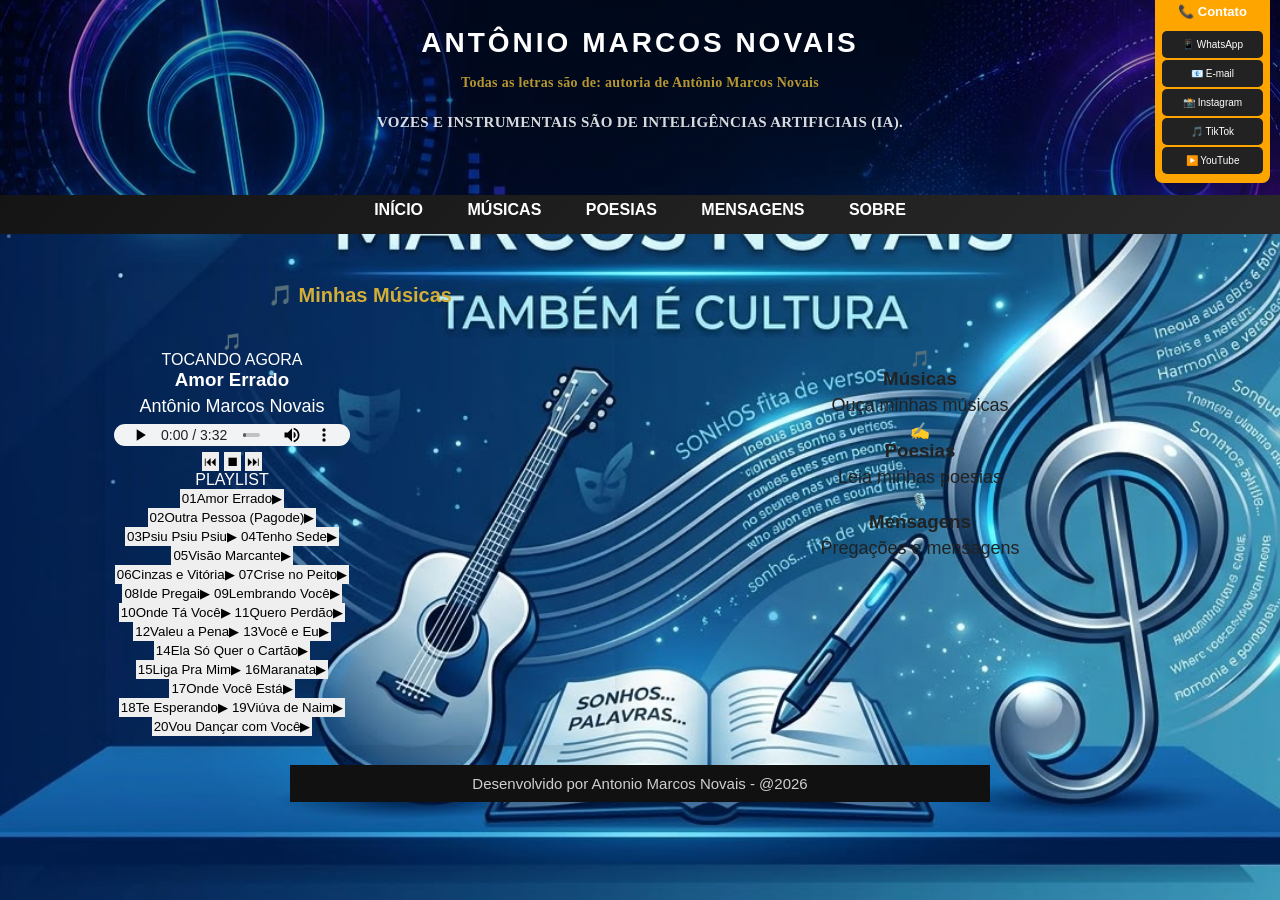
==== commit c7017da5: "Versao atual do site para publicacao" ====
--- a/index.html
+++ b/index.html
@@ -23,11 +23,12 @@
     </div>
 
     <nav>
-        <a href="#inicio">Início</a>
+        <a href="index.html">Início</a>
         <a href="#musicas">Músicas</a>
         <a href="#poesias">Poesias</a>
+        <a href="https://www.youtube.com/@pastorantoniomarcosnovais" target="_blank">Mensagens</a>
         <a href="#" onclick="abrirSobre(); return false;">Sobre</a>
-        <a href="#" onclick="abrirProjetos(); return false;">Projetos</a>
+<!--         <a href="#" onclick="abrirProjetos(); return false;">Projetos</a> -->
     </nav>
 <aside id="redes-sociais">
     <h2>📞 Contato</h2>
@@ -46,202 +47,124 @@
 <section id="musicas">
     <h2>🎵 Minhas Músicas</h2>
 
-    <div class="card musica-card">
-        <h3>🎵 Amor Errado</h3>
-        <p class="autor-musica">Antônio Marcos Novais</p>
-
-        <audio controls preload="metadata">
+    <div class="player-musicas">
+        <div class="player-cabecalho">
+            <div class="player-icone">🎵</div>
+            <div>
+                <div class="player-label">TOCANDO AGORA</div>
+                <h3 id="player-titulo">Amor Errado</h3>
+                <p id="player-autor">Antônio Marcos Novais</p>
+            </div>
+        </div>
+
+        <audio id="player-audio" controls preload="metadata">
             <source src="musicas/amor errado.mp3" type="audio/mpeg">
             Seu navegador não suporta áudio.
         </audio>
 
-
-        <div id="letra-amor-errado" class="letra-musica">
-            <h4>🎵 Amor Errado</h4>
-            <textarea placeholder="Digite ou cole aqui a letra da música..."></textarea>
-        </div>
-    </div>
-
-    <div class="card musica-card">
-        <h3>🎵 Outra Pessoa (Pagode)</h3>
-        <p class="autor-musica">Antônio Marcos Novais</p>
-
-        <audio controls preload="metadata">
-            <source src="musicas/Antônio Marcos Novais  - outra pessoa (pagode).mp3" type="audio/mpeg">
-            Seu navegador não suporta áudio.
-        </audio>
-
-
-        <div id="letra-outra-pessoa" class="letra-musica">
-            <h4>🎵 Outra Pessoa (Pagode)</h4>
-            <textarea placeholder="Digite ou cole aqui a letra da música..."></textarea>
-        </div>
-    </div>
-
-    <div class="card musica-card">
-        <h3>🎵 Psiu Psiu Psiu</h3>
-        <p class="autor-musica">Antônio Marcos Novais</p>
-
-        <audio controls preload="metadata">
-            <source src="musicas/Antônio Marcos Novais  - Psiu Psiu Psiu (1).mp3" type="audio/mpeg">
-            Seu navegador não suporta áudio.
-        </audio>
-
-    </div>
-
-    <div class="card musica-card">
-        <h3>🎵 Tenho Sede</h3>
-        <p class="autor-musica">Antônio Marcos Novais</p>
-
-        <audio controls preload="metadata">
-            <source src="musicas/Antônio Marcos Novais  - Tenho sede.mp3" type="audio/mpeg">
-            Seu navegador não suporta áudio.
-        </audio>
-
-    </div>
-
-    <div class="card musica-card">
-        <h3>🎵 Visão Marcante</h3>
-        <p class="autor-musica">Antônio Marcos Novais</p>
-
-        <audio controls preload="metadata">
-            <source src="musicas/Antônio Marcos Novais  - Visão Marcante.mp3" type="audio/mpeg">
-            Seu navegador não suporta áudio.
-        </audio>
-
-    </div>
-
-    <div class="card musica-card">
-        <h3>🎵 Cinzas e Vitória</h3>
-        <p class="autor-musica">Antônio Marcos Novais</p>
-
-        <audio controls preload="metadata">
-            <source src="musicas/Cinzas e Vitória.mp3" type="audio/mpeg">
-            Seu navegador não suporta áudio.
-        </audio>
-
-    </div>
-
-    <div class="card musica-card">
-        <h3>🎵 Crise no Peito</h3>
-        <p class="autor-musica">Antônio Marcos Novais</p>
-
-        <audio controls preload="metadata">
-            <source src="musicas/“Crise no Peito”.mp3" type="audio/mpeg">
-            Seu navegador não suporta áudio.
-        </audio>
-
-    </div>
-
-    <div class="card musica-card">
-        <h3>🎵 Ide Pregai</h3>
-        <p class="autor-musica">Antônio Marcos Novais</p>
-
-        <audio controls preload="metadata">
-            <source src="musicas/ide pregai  - Antônio Marcos .mp3" type="audio/mpeg">
-            Seu navegador não suporta áudio.
-        </audio>
-
-    </div>
-
-    <div class="card musica-card">
-        <h3>🎵 Lembrando Você</h3>
-        <p class="autor-musica">Antônio Marcos Novais</p>
-
-        <audio controls preload="metadata">
-            <source src="musicas/lembrando voce1.mp3" type="audio/mpeg">
-            Seu navegador não suporta áudio.
-        </audio>
-
-    </div>
-
-    <div class="card musica-card">
-        <h3>🎵 Olhos Verdes Mel</h3>
-        <p class="autor-musica">Antônio Marcos Novais</p>
-
-        <audio controls preload="metadata">
-            <source src="musicas/Olhos Verdes Mel (1).mp3" type="audio/mpeg">
-            Seu navegador não suporta áudio.
-        </audio>
-
-    </div>
-
-    <div class="card musica-card">
-        <h3>🎵 Onde Tá Você</h3>
-        <p class="autor-musica">Antônio Marcos Novais</p>
-
-        <audio controls preload="metadata">
-            <source src="musicas/onde ta voce (1).mp3" type="audio/mpeg">
-            Seu navegador não suporta áudio.
-        </audio>
-
-    </div>
-
-    <div class="card musica-card">
-        <h3>🎵 Outra (Pagode)</h3>
-        <p class="autor-musica">Antônio Marcos Novais</p>
-
-        <audio controls preload="metadata">
-            <source src="musicas/outra(pagode).mp3" type="audio/mpeg">
-            Seu navegador não suporta áudio.
-        </audio>
-
-    </div>
-
-    <div class="card musica-card">
-        <h3>🎵 Quero Perdão</h3>
-        <p class="autor-musica">Antônio Marcos Novais</p>
-
-        <audio controls preload="metadata">
-            <source src="musicas/quero perdao (1).mp3" type="audio/mpeg">
-            Seu navegador não suporta áudio.
-        </audio>
-
-    </div>
-
-
-    <div class="card musica-card">
-        <h3>🎵 Valeu a Pena</h3>
-        <p class="autor-musica">Antônio Marcos Novais</p>
-
-        <audio controls preload="metadata">
-            <source src="musicas/valeu a pena .mp3" type="audio/mpeg">
-            Seu navegador não suporta áudio.
-        </audio>
-
-    </div>
-
-    <div class="card musica-card">
-        <h3>🎵 Você e Eu</h3>
-        <p class="autor-musica">Antônio Marcos Novais</p>
-
-        <audio controls preload="metadata">
-            <source src="musicas/voce e eu - Helena kollen.mp3" type="audio/mpeg">
-            Seu navegador não suporta áudio.
-        </audio>
-
-    </div>
-
+        <div class="player-acoes">
+            <button type="button" id="player-anterior">⏮</button>
+            <button type="button" id="player-stop">⏹</button>
+            <button type="button" id="player-proxima">⏭</button>
+        </div>
+
+        <div class="playlist-musicas">
+            <div class="playlist-titulo">PLAYLIST</div>
+            <div id="playlist-itens"></div>
+        </div>
+    </div>
+
+    <script>
+    const playlistMusicas = [
+        ["Amor Errado", "musicas/amor errado.mp3"],
+        ["Outra Pessoa (Pagode)", "musicas/Antônio Marcos Novais  - outra pessoa (pagode).mp3"],
+        ["Psiu Psiu Psiu", "musicas/Antônio Marcos Novais  - Psiu Psiu Psiu (1).mp3"],
+        ["Tenho Sede", "musicas/Antônio Marcos Novais  - Tenho sede.mp3"],
+        ["Visão Marcante", "musicas/Antônio Marcos Novais  - Visão Marcante.mp3"],
+        ["Cinzas e Vitória", "musicas/Cinzas e Vitória.mp3"],
+        ["Crise no Peito", "musicas/“Crise no Peito”.mp3"],
+        ["Ide Pregai", "musicas/ide pregai  - Antônio Marcos .mp3"],
+        ["Lembrando Você", "musicas/lembrando voce1.mp3"],
+        ["Onde Tá Você", "musicas/onde ta voce (1).mp3"],
+        ["Quero Perdão", "musicas/quero perdao (1).mp3"],
+        ["Valeu a Pena", "musicas/valeu a pena .mp3"],
+        ["Você e Eu", "musicas/voce e eu - Helena kollen.mp3"],
+        ["Ela Só Quer o Cartão", "musicas/ela só quer o cartao .mp3"],
+        ["Liga Pra Mim", "musicas/liga pra mim.mp3"],
+        ["Maranata", "musicas/Maranata.mp3"],
+        ["Onde Você Está", "musicas/onde voce esta.mp3"],
+        ["Te Esperando", "musicas/Te esperando.mp3"],
+        ["Viúva de Naim", "musicas/Viuva de Nain.mp3"],
+        ["Vou Dançar com Você", "musicas/vou dançar com você  - Antônio Marcos Novais .mp3"]
+    ];
+
+    const audio = document.getElementById("player-audio");
+    const titulo = document.getElementById("player-titulo");
+    const lista = document.getElementById("playlist-itens");
+    let atual = 0;
+
+    playlistMusicas.forEach((musica, i) => {
+        const item = document.createElement("button");
+        item.type = "button";
+        item.className = "playlist-item";
+        if ([2, 3, 5, 7, 15, 18].includes(i)) {
+            item.classList.add("gospel-musica");
+        }
+        item.innerHTML =
+            '<span class="playlist-numero">' + String(i + 1).padStart(2, "0") + '</span>' +
+            '<span class="playlist-nome">' + musica[0] + '</span>' +
+            '<span class="playlist-play">▶</span>';
+
+        item.onclick = () => tocar(i);
+        lista.appendChild(item);
+    });
+
+    function marcar() {
+        document.querySelectorAll(".playlist-item").forEach((el, i) => {
+            el.classList.toggle("ativo", i === atual);
+        });
+    }
+
+    function tocar(i) {
+        atual = (i + playlistMusicas.length) % playlistMusicas.length;
+        titulo.textContent = playlistMusicas[atual][0];
+        audio.src = playlistMusicas[atual][1];
+        audio.play();
+        marcar();
+    }
+
+    document.getElementById("player-anterior").onclick = () => tocar(atual - 1);
+    document.getElementById("player-stop").onclick = () => { audio.pause(); audio.currentTime = 0; };
+    document.getElementById("player-proxima").onclick = () => tocar(atual + 1);
+    audio.onended = () => tocar(atual + 1);
+
+    marcar();
+    </script>
 </section>
 
-
-
-
-
-
-
-
-
-
-<aside id="siavon-system">
-    <img src="sys1.jpeg" alt="SiavoN - System">
-</aside>
-
-
-
-
-
-
+<section id="acessos-principais">
+        <div class="acesso-principal"
+             onclick="document.getElementById('musicas').scrollIntoView({behavior:'smooth'})"
+             style="cursor:pointer;">
+            <span>🎵</span>
+            <h3>Músicas</h3>
+            <p>Ouça minhas músicas</p>
+        </div>
+
+        <div class="acesso-principal" onclick="window.location.href='poesias.html'" style="cursor:pointer;">
+            <span>✍️</span>
+            <h3>Poesias</h3>
+            <p>Leia minhas poesias</p>
+        </div>
+
+        <div class="acesso-principal"
+             onclick="window.open('https://www.youtube.com/@pastorantoniomarcosnovais', '_blank')"
+             style="cursor:pointer;">
+            <span>🎙️</span>
+            <h3>Mensagens</h3>
+            <p>Pregações e mensagens</p>
+        </div>
+    </section>
 
 
 </main>
@@ -335,18 +258,10 @@
 
         <h2>💻 Meus Projetos</h2>
 
-        <h3>🖥️ Sistemas para Empresas</h3>
-        <p>Desenvolvimento de sistemas personalizados para atender às necessidades de empresas e organizações.</p>
-
-        <h3>⛪ Software para Gestão Eclesiástica</h3>
-        <p>Desenvolvimento de soluções de software voltadas para a gestão e organização de igrejas e ministérios.</p>
-
-        <h3>💾 Software em Geral</h3>
-        <p>Desenvolvimento de softwares e soluções de tecnologia de acordo com as necessidades de cada projeto.</p>
-
-        <h3>👨‍💻 Desenvolvido por Antônio Marcos Novais</h3>
-        <p>Projetos desenvolvidos com foco em tecnologia, organização e soluções práticas.</p>
-    </div>
+        <a href="index.html" class="botao-voltar">← Voltar para a página principal</a>
+
+        <img src="sys1.jpeg" alt="SiavoN System"
+             style="display:block; width:100%; max-width:900px; height:auto; margin:20px auto; border-radius:12px;"></div>
 </div>
 
 <script>
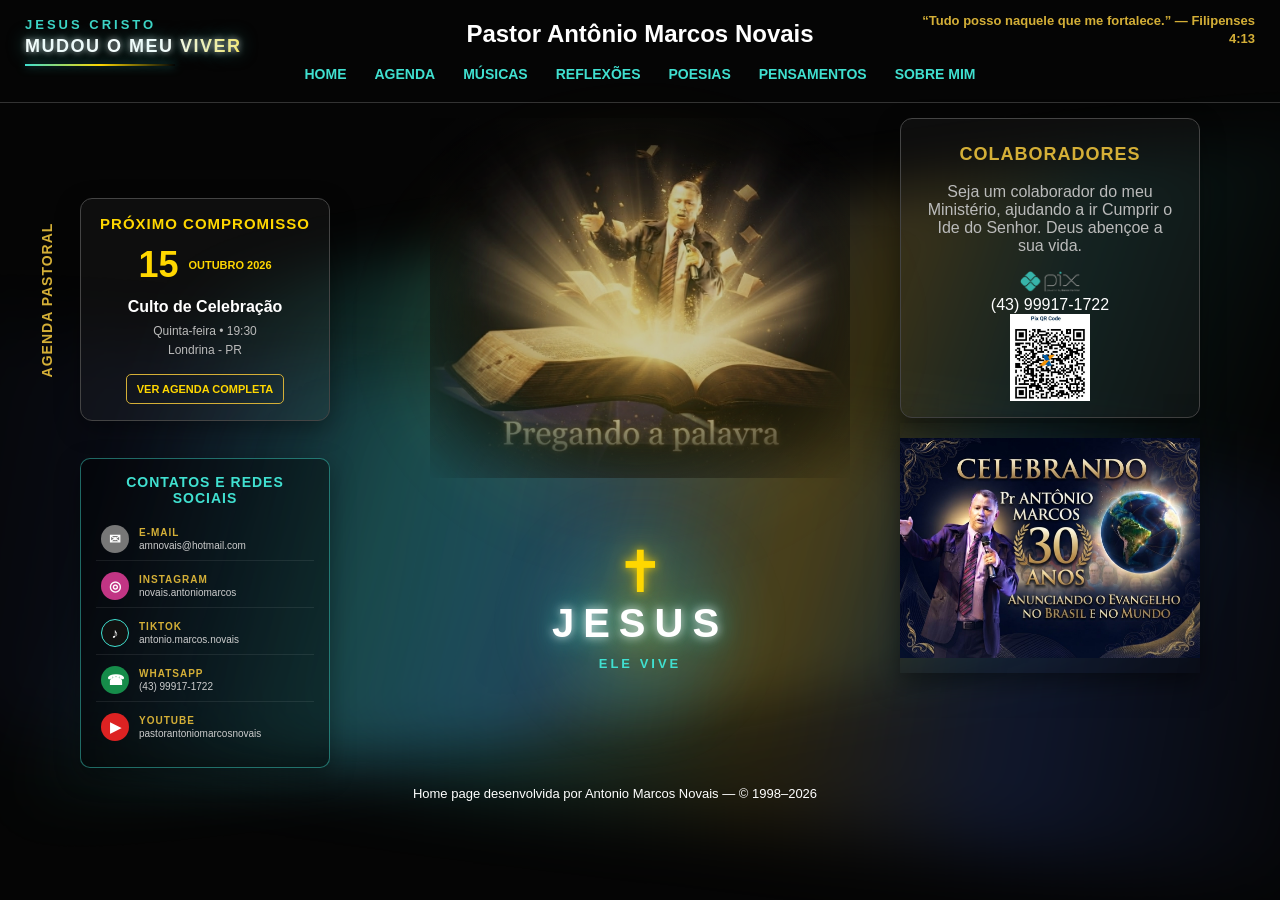
==== commit 904d69b7: "Atualiza nova pagina inicial e estrutura do site" ====
--- a/index.html
+++ b/index.html
@@ -4,276 +4,1975 @@
     <meta charset="UTF-8">
     <meta name="viewport" content="width=device-width, initial-scale=1.0">
     <title>Pastor Antônio Marcos Novais</title>
-    <link rel="stylesheet" href="style.css">
+
+    <style>
+        * {
+            box-sizing: border-box;
+        }
+
+        html, body {
+            margin: 0;
+            padding: 0;
+            width: 100%;
+            min-height: 100%;
+        }
+
+        body {
+            font-family: Arial, Helvetica, sans-serif;
+            background: #111;
+            color: #fff;
+        }
+
+        .cabecalho {
+            width: 100%;
+            padding: 20px;
+            text-align: center;
+            border-bottom: 1px solid #333;
+        }
+
+        .logo {
+            font-size: 24px;
+            font-weight: bold;
+            margin-bottom: 18px;
+        }
+
+        .menu {
+            display: flex;
+            justify-content: center;
+            align-items: center;
+            gap: 28px;
+            flex-wrap: wrap;
+        }
+
+        .menu a {
+            color: #fff;
+            text-decoration: none;
+            font-size: 14px;
+            font-weight: bold;
+        }
+
+        .menu a:hover {
+            opacity: 0.7;
+        }
+
+        .principal {
+            width: 100%;
+            padding: 50px 20px;
+        }
+
+        .apresentacao {
+            text-align: center;
+            margin-bottom: 45px;
+        }
+
+        .apresentacao h1 {
+            margin: 0;
+            font-size: 32px;
+        }
+
+        .subtitulo {
+            margin-top: 12px;
+            font-size: 16px;
+            color: #bbb;
+        }
+
+        .conteudo {
+            width: 100%;
+            max-width: 700px;
+            margin: 0 auto;
+            display: flex;
+            justify-content: center;
+            gap: 20px;
+        }
+
+        .quadro {
+            flex: 0 0 300px;
+            max-width: 300px;
+            min-height: 130px;
+            padding: 25px;
+            border: 1px solid #444;
+            border-radius: 12px;
+            text-align: center;
+            background: rgba(255, 255, 255, 0.04);
+            box-shadow: 0 8px 25px rgba(0, 0, 0, 0.35);
+        }
+
+        .quadro h2 {
+            margin-top: 0;
+            margin-bottom: 18px;
+            font-size: 18px;
+            letter-spacing: 1px;
+        }
+
+        .quadro p {
+            color: #bbb;
+        }
+
+        .quadro-area-direita {
+            display: flex;
+            flex-direction: column;
+            align-items: center;
+        }
+
+        .titulo-colaboradores {
+            margin: 0 0 12px 0;
+            color: #d4af37;
+            font-size: 18px;
+            letter-spacing: 1px;
+        }
+
+        .rodape {
+            width: 100%;
+            text-align: center;
+            font-size: 13px;
+            padding: 15px 10px;
+            margin-top: 20px;
+        }
+    </style>
 </head>
 
 <body>
 
-<header>
-    <div class="imagem-cabecalho">
-        <img src="ism1.jpeg" alt="Imagem do site">
+<header class="cabecalho">
+    <div class="logo">Pastor Antônio Marcos Novais</div>
+
+    <div id="versiculo-rotativo"></div>
+
+<nav class="menu">
+        <a href="index.html">HOME</a>
+        <a href="agenda.html">AGENDA</a>
+        <a href="index-musicas-poesias.html">MÚSICAS</a>
+        <a href="#" onclick="alert('Página em construção. Em breve estará disponível!'); return false;">REFLEXÕES</a>
+        <a href="#" onclick="alert('Página em construção. Em breve estará disponível!'); return false;">POESIAS</a>
+        <a href="#" onclick="alert('Página em construção. Em breve estará disponível!'); return false;">PENSAMENTOS</a>
+        <a href="#" onclick="abrirSobre(); return false;">SOBRE MIM</a>
+    </nav>
+</header>
+
+<main class="principal">
+
+    <section class="apresentacao">
+
+        <p class="subtitulo">
+        </p>
+    </section>
+
+    <section class="conteudo">
+
+        <div class="agenda-bloco-home">
+    <div class="titulo-agenda-lateral">AGENDA PASTORAL</div>
+    <div class="quadro quadro-agenda">
+            <h2>PRÓXIMO COMPROMISSO</h2>
+            <div class="agenda-data-home">
+                <strong>15</strong>
+                <span>OUTUBRO 2026</span>
+            </div>
+            <h3>Culto de Celebração</h3>
+            <p>Quinta-feira • 19:30</p>
+            <p>Londrina - PR</p>
+            <a href="agenda.html" class="link-agenda-home">VER AGENDA COMPLETA</a>
+        </div>
     </div>
 
-    <div class="autor">
-        <h1>ANTÔNIO MARCOS NOVAIS</h1>
-        <p class="aviso-autoria">
-    Todas as letras são de: autoria de Antônio Marcos Novais<br>
-    <strong>VOZES E INSTRUMENTAIS SÃO DE INTELIGÊNCIAS ARTIFICIAIS (IA).</strong>
-</p>
-    </div>
-
-    <nav>
-        <a href="index.html">Início</a>
-        <a href="#musicas">Músicas</a>
-        <a href="#poesias">Poesias</a>
-        <a href="https://www.youtube.com/@pastorantoniomarcosnovais" target="_blank">Mensagens</a>
-        <a href="#" onclick="abrirSobre(); return false;">Sobre</a>
-<!--         <a href="#" onclick="abrirProjetos(); return false;">Projetos</a> -->
-    </nav>
-<aside id="redes-sociais">
-    <h2>📞 Contato</h2>
-    <a href="https://wa.me/5543999171722" target="_blank">📱 WhatsApp</a>
-    <a href="mailto:amnovais@hotmail.com">📧 E-mail</a>
-    <a href="https://www.instagram.com/novais.antoniomarcos/" target="_blank">📸 Instagram</a>
-    <a href="https://www.tiktok.com/@antonio.marcos.novais" target="_blank">🎵 TikTok</a>
-    <a href="https://www.youtube.com/@pastorantoniomarcosnovais" target="_blank">▶️ YouTube</a>
-</aside>
-
-</header>
-
-<main>
-
-
-<section id="musicas">
-    <h2>🎵 Minhas Músicas</h2>
-
-    <div class="player-musicas">
-        <div class="player-cabecalho">
-            <div class="player-icone">🎵</div>
-            <div>
-                <div class="player-label">TOCANDO AGORA</div>
-                <h3 id="player-titulo">Amor Errado</h3>
-                <p id="player-autor">Antônio Marcos Novais</p>
+
+        <div class="contatos-home">
+            <h2>CONTATOS E REDES SOCIAIS</h2>
+
+            <a href="mailto:amnovais@hotmail.com">
+                <span class="icone-rede email">✉</span>
+                <span>
+                    <b>E-MAIL</b>
+                    <small>amnovais@hotmail.com</small>
+                </span>
+            </a>
+
+            <a href="https://www.instagram.com/novais.antoniomarcos/" target="_blank">
+                <span class="icone-rede instagram">◎</span>
+                <span>
+                    <b>INSTAGRAM</b>
+                    <small>novais.antoniomarcos</small>
+                </span>
+            </a>
+
+            <a href="https://www.tiktok.com/@antonio.marcos.novais" target="_blank">
+                <span class="icone-rede tiktok">♪</span>
+                <span>
+                    <b>TIKTOK</b>
+                    <small>antonio.marcos.novais</small>
+                </span>
+            </a>
+
+            <a href="https://wa.me/5543999171722" target="_blank">
+                <span class="icone-rede whatsapp">☎</span>
+                <span>
+                    <b>WHATSAPP</b>
+                    <small>(43) 99917-1722</small>
+                </span>
+            </a>
+
+            <a href="https://www.youtube.com/@pastorantoniomarcosnovais" target="_blank">
+                <span class="icone-rede youtube">▶</span>
+                <span>
+                    <b>YOUTUBE</b>
+                    <small>pastorantoniomarcosnovais</small>
+                </span>
+            </a>
+        </div>
+
+        <img class="foto-centro-home" src="amn.jpeg" alt="Pastor Antônio Marcos Novais">
+<img class="banner-amnide" src="amide.jpeg" alt="">
+
+        <div class="quadro-area-direita">
+
+            <div class="quadro">
+                <h2>COLABORADORES</h2>
+                <p>
+                    Seja um colaborador do meu Ministério, ajudando a ir Cumprir o Ide do Senhor. Deus abençoe a sua vida.
+                </p>
+
+                <div class="pix-colaborador">
+                    <img src="logo-pix.png" alt="PIX">
+                    <div>(43) 99917-1722</div>
+                    <img class="qrcode-pix" src="qrcodeAM.jpg" alt="QR Code PIX">
+                </div>
             </div>
         </div>
 
-        <audio id="player-audio" controls preload="metadata">
-            <source src="musicas/amor errado.mp3" type="audio/mpeg">
-            Seu navegador não suporta áudio.
-        </audio>
-
-        <div class="player-acoes">
-            <button type="button" id="player-anterior">⏮</button>
-            <button type="button" id="player-stop">⏹</button>
-            <button type="button" id="player-proxima">⏭</button>
-        </div>
-
-        <div class="playlist-musicas">
-            <div class="playlist-titulo">PLAYLIST</div>
-            <div id="playlist-itens"></div>
-        </div>
+    </section>
+
+</main>
+
+
+<div class="jesus-logo-home">
+    <div class="jesus-luz"></div>
+    <div class="jesus-cruz">✝</div>
+    <div class="jesus-nome">JESUS</div>
+    <div class="jesus-frase" id="jesusFrase">ELE VIVE</div>
+</div>
+
+<footer class="rodape">
+    Home page desenvolvida por Antonio Marcos Novais — © 1998–2026
+</footer>
+
+
+<!-- ENTRADA CINEMATOGRAFICA JESUS -->
+<script>
+if (sessionStorage.getItem("cinemaSessaoVisto2") === "1") {
+    document.documentElement.classList.add("cinema-ja-visto");
+}
+</script>
+
+<div id="entradaJesusCinema">
+    <div class="cinema-brilho"></div>
+    <div class="cinema-raios"></div>
+
+    <div class="cinema-logo">
+        <div class="cinema-cruz">✝</div>
+        <div class="cinema-jesus">JESUS</div>
+        <div class="cinema-linha"></div>
+        <div class="cinema-frase">EU SOU O CAMINHO, A VERDADE E A VIDA</div>
+        <div class="cinema-versiculo">JOÃO 14:6</div>
     </div>
-
-    <script>
-    const playlistMusicas = [
-        ["Amor Errado", "musicas/amor errado.mp3"],
-        ["Outra Pessoa (Pagode)", "musicas/Antônio Marcos Novais  - outra pessoa (pagode).mp3"],
-        ["Psiu Psiu Psiu", "musicas/Antônio Marcos Novais  - Psiu Psiu Psiu (1).mp3"],
-        ["Tenho Sede", "musicas/Antônio Marcos Novais  - Tenho sede.mp3"],
-        ["Visão Marcante", "musicas/Antônio Marcos Novais  - Visão Marcante.mp3"],
-        ["Cinzas e Vitória", "musicas/Cinzas e Vitória.mp3"],
-        ["Crise no Peito", "musicas/“Crise no Peito”.mp3"],
-        ["Ide Pregai", "musicas/ide pregai  - Antônio Marcos .mp3"],
-        ["Lembrando Você", "musicas/lembrando voce1.mp3"],
-        ["Onde Tá Você", "musicas/onde ta voce (1).mp3"],
-        ["Quero Perdão", "musicas/quero perdao (1).mp3"],
-        ["Valeu a Pena", "musicas/valeu a pena .mp3"],
-        ["Você e Eu", "musicas/voce e eu - Helena kollen.mp3"],
-        ["Ela Só Quer o Cartão", "musicas/ela só quer o cartao .mp3"],
-        ["Liga Pra Mim", "musicas/liga pra mim.mp3"],
-        ["Maranata", "musicas/Maranata.mp3"],
-        ["Onde Você Está", "musicas/onde voce esta.mp3"],
-        ["Te Esperando", "musicas/Te esperando.mp3"],
-        ["Viúva de Naim", "musicas/Viuva de Nain.mp3"],
-        ["Vou Dançar com Você", "musicas/vou dançar com você  - Antônio Marcos Novais .mp3"]
-    ];
-
-    const audio = document.getElementById("player-audio");
-    const titulo = document.getElementById("player-titulo");
-    const lista = document.getElementById("playlist-itens");
-    let atual = 0;
-
-    playlistMusicas.forEach((musica, i) => {
-        const item = document.createElement("button");
-        item.type = "button";
-        item.className = "playlist-item";
-        if ([2, 3, 5, 7, 15, 18].includes(i)) {
-            item.classList.add("gospel-musica");
-        }
-        item.innerHTML =
-            '<span class="playlist-numero">' + String(i + 1).padStart(2, "0") + '</span>' +
-            '<span class="playlist-nome">' + musica[0] + '</span>' +
-            '<span class="playlist-play">▶</span>';
-
-        item.onclick = () => tocar(i);
-        lista.appendChild(item);
-    });
-
-    function marcar() {
-        document.querySelectorAll(".playlist-item").forEach((el, i) => {
-            el.classList.toggle("ativo", i === atual);
-        });
-    }
-
-    function tocar(i) {
-        atual = (i + playlistMusicas.length) % playlistMusicas.length;
-        titulo.textContent = playlistMusicas[atual][0];
-        audio.src = playlistMusicas[atual][1];
-        audio.play();
-        marcar();
-    }
-
-    document.getElementById("player-anterior").onclick = () => tocar(atual - 1);
-    document.getElementById("player-stop").onclick = () => { audio.pause(); audio.currentTime = 0; };
-    document.getElementById("player-proxima").onclick = () => tocar(atual + 1);
-    audio.onended = () => tocar(atual + 1);
-
-    marcar();
-    </script>
-</section>
-
-<section id="acessos-principais">
-        <div class="acesso-principal"
-             onclick="document.getElementById('musicas').scrollIntoView({behavior:'smooth'})"
-             style="cursor:pointer;">
-            <span>🎵</span>
-            <h3>Músicas</h3>
-            <p>Ouça minhas músicas</p>
-        </div>
-
-        <div class="acesso-principal" onclick="window.location.href='poesias.html'" style="cursor:pointer;">
-            <span>✍️</span>
-            <h3>Poesias</h3>
-            <p>Leia minhas poesias</p>
-        </div>
-
-        <div class="acesso-principal"
-             onclick="window.open('https://www.youtube.com/@pastorantoniomarcosnovais', '_blank')"
-             style="cursor:pointer;">
-            <span>🎙️</span>
-            <h3>Mensagens</h3>
-            <p>Pregações e mensagens</p>
-        </div>
-    </section>
-
-
-</main>
-
-
-<footer>
-    <p>Desenvolvido por Antonio Marcos Novais - @2026</p>
-</footer>
-
+</div>
+
+
+<style>
+html.cinema-ja-visto #entradaJesusCinema {
+    display: none !important;
+}
+</style>
+
+<style>
+#entradaJesusCinema {
+    position: fixed;
+    inset: 0;
+    background: #000;
+    z-index: 999999;
+    display: flex;
+    justify-content: center;
+    align-items: center;
+    overflow: hidden;
+    animation: cinemaSaida 1.8s 7s ease forwards;
+}
+
+.cinema-brilho {
+    position: absolute;
+    width: 650px;
+    height: 650px;
+    border-radius: 50%;
+    background:
+        radial-gradient(circle,
+            rgba(255,255,255,.18) 0%,
+            rgba(255,215,0,.28) 14%,
+            rgba(255,215,0,.12) 32%,
+            rgba(64,224,208,.08) 48%,
+            transparent 72%);
+    filter: blur(20px);
+    animation: brilhoCinema 5s ease-in-out infinite alternate;
+}
+
+.cinema-raios {
+    position: absolute;
+    width: 100%;
+    height: 100%;
+    background:
+        conic-gradient(
+            from 0deg,
+            transparent 0deg,
+            rgba(255,215,0,.10) 18deg,
+            transparent 35deg,
+            rgba(64,224,208,.08) 55deg,
+            transparent 72deg,
+            rgba(255,215,0,.08) 100deg,
+            transparent 125deg,
+            rgba(255,255,255,.06) 155deg,
+            transparent 180deg,
+            rgba(255,215,0,.08) 215deg,
+            transparent 240deg,
+            rgba(64,224,208,.08) 275deg,
+            transparent 310deg,
+            rgba(255,215,0,.10) 340deg,
+            transparent 360deg
+        );
+    animation: raiosCinema 14s linear infinite;
+}
+
+.cinema-logo {
+    position: relative;
+    z-index: 10;
+    text-align: center;
+}
+
+.cinema-cruz {
+    font-size: clamp(60px, 9vw, 110px);
+    color: #ffd700;
+    opacity: 0;
+    transform: scale(.4) translateY(40px);
+    text-shadow:
+        0 0 12px rgba(255,215,0,.95),
+        0 0 30px rgba(255,215,0,.8),
+        0 0 75px rgba(255,215,0,.55);
+    animation: cruzCinema 1.5s .4s cubic-bezier(.2,.9,.2,1) forwards;
+}
+
+.cinema-jesus {
+    margin-top: 8px;
+    font-size: clamp(48px, 9vw, 105px);
+    font-weight: 900;
+    letter-spacing: 16px;
+    opacity: 0;
+    transform: scale(1.35);
+    background: linear-gradient(
+        90deg,
+        #ffffff,
+        #ffd700,
+        #ffffff,
+        #40e0d0,
+        #ffffff
+    );
+    background-size: 250% auto;
+    -webkit-background-clip: text;
+    background-clip: text;
+    color: transparent;
+    filter: drop-shadow(0 0 20px rgba(255,215,0,.55));
+    animation:
+        jesusCinema 1.8s 1.4s cubic-bezier(.2,.8,.2,1) forwards,
+        brilhoTextoCinema 4s 3.3s linear infinite;
+}
+
+.cinema-linha {
+    width: 0;
+    height: 3px;
+    margin: 18px auto;
+    background: linear-gradient(
+        90deg,
+        transparent,
+        #40e0d0,
+        #ffd700,
+        #ffffff,
+        #ffd700,
+        #40e0d0,
+        transparent
+    );
+    box-shadow: 0 0 18px rgba(255,215,0,.75);
+    animation: linhaCinema 1.5s 2.8s ease forwards;
+}
+
+.cinema-frase {
+    color: #fff;
+    font-size: clamp(13px, 2vw, 21px);
+    letter-spacing: 3px;
+    opacity: 0;
+    transform: translateY(18px);
+    text-shadow: 0 0 12px rgba(255,255,255,.5);
+    animation: fraseCinema 1.2s 3.2s ease forwards;
+}
+
+.cinema-versiculo {
+    margin-top: 12px;
+    color: #40e0d0;
+    font-size: 13px;
+    font-weight: bold;
+    letter-spacing: 4px;
+    opacity: 0;
+    animation: versiculoCinema 1s 3.8s ease forwards;
+}
+
+@keyframes cruzCinema {
+    0% {
+        opacity: 0;
+        transform: scale(.4) translateY(40px);
+    }
+    65% {
+        opacity: 1;
+        transform: scale(1.08) translateY(-5px);
+    }
+    100% {
+        opacity: 1;
+        transform: scale(1) translateY(0);
+    }
+}
+
+@keyframes jesusCinema {
+    0% {
+        opacity: 0;
+        transform: scale(1.35);
+        letter-spacing: 28px;
+    }
+    100% {
+        opacity: 1;
+        transform: scale(1);
+        letter-spacing: 16px;
+    }
+}
+
+@keyframes linhaCinema {
+    0% {
+        width: 0;
+        opacity: 0;
+    }
+    100% {
+        width: min(62vw, 560px);
+        opacity: 1;
+    }
+}
+
+@keyframes fraseCinema {
+    to {
+        opacity: 1;
+        transform: translateY(0);
+    }
+}
+
+@keyframes versiculoCinema {
+    0% {
+        opacity: 0;
+        letter-spacing: 10px;
+    }
+    100% {
+        opacity: 1;
+        letter-spacing: 4px;
+    }
+}
+
+@keyframes brilhoCinema {
+    0% {
+        transform: scale(.65);
+        opacity: .45;
+    }
+    100% {
+        transform: scale(1.18);
+        opacity: 1;
+    }
+}
+
+@keyframes raiosCinema {
+    to {
+        transform: rotate(360deg) scale(1.15);
+    }
+}
+
+@keyframes brilhoTextoCinema {
+    0% {
+        background-position: 0% 50%;
+    }
+    100% {
+        background-position: 250% 50%;
+    }
+}
+
+@keyframes cinemaSaida {
+    to {
+        opacity: 0;
+        visibility: hidden;
+        pointer-events: none;
+    }
+}
+</style>
 
 <script>
-function mostrarLetra() {
-    const letra = document.getElementById("letra-musica");
-
-    if (letra.style.display === "block") {
-        letra.style.display = "none";
-    } else {
-        letra.style.display = "block";
-    }
-}
-</script>
-
-
-<script>
-document.getElementById("salvar-letra").addEventListener("click", function() {
-    const titulo = document.getElementById("titulo-letra").value.trim();
-    const texto = document.getElementById("texto-letra").value;
-
-    if (!titulo || !texto.trim()) {
-        alert("Digite o nome da música e a letra.");
-        return;
-    }
-
-    let letras = JSON.parse(localStorage.getItem("letrasMusicas") || "{}");
-    letras[titulo] = texto;
-    localStorage.setItem("letrasMusicas", JSON.stringify(letras));
-
-    alert("Letra salva com sucesso!");
+window.addEventListener("load", function () {
+    const entrada = document.getElementById("entradaJesusCinema");
+
+    setTimeout(function () {
+        if (entrada) entrada.remove();
+    }, 9000);
 });
 </script>
-<div id="janela-sobre" style="display:none;">
-    <div id="conteudo-sobre">
-        <button onclick="fecharSobre()">✕</button>
-
-        <h2>Sobre Mim</h2>
-
-        <h3>Um pouco da minha história</h3>
-
-        <p>Meu nome é Antônio Marcos Novais. Sou Pastor e Missionário.</p>
-
-        <p>Minha caminhada não é apenas uma profissão ou uma formação. É, principalmente, uma história de vida que foi transformada por Deus.</p>
-
-        <p>Sou formado em Teologia e em Tecnologia da Informação (TI), e também sou Bacharel em Direito pela Universidade Positivo, em Londrina — PR. Cada uma dessas áreas fez parte da minha caminhada e contribuiu para a pessoa que sou hoje.</p>
-
-        <p>Mas, acima de tudo, existe algo que considero a minha principal missão: levar a mensagem de salvação.</p>
-
-        <p>Tenho o desejo de anunciar o Evangelho e compartilhar com outras pessoas aquilo que Deus fez na minha vida. Quero levar essa mensagem ao maior número possível de pessoas, não apenas através das palavras, mas também através do meu testemunho de vida.</p>
-
-        <p>Eu sei o que significa ter a vida transformada por Deus. Por isso, quando falo sobre Ele, falo também daquilo que vivi e daquilo que Ele continua fazendo em mim.</p>
-
-        <p>Fora das atividades do ministério, gosto muito de escrever poesias e compor músicas. Muitas vezes, as palavras e as melodias são uma forma de colocar para fora aquilo que sinto, aquilo que penso e experiências que marcaram minha vida.</p>
-
-        <h3>Por que criei este site?</h3>
-
-        <p>Criei este espaço para compartilhar um pouco de quem sou e do trabalho que realizo.</p>
-
-        <p>Aqui quero reunir minhas músicas, poesias, reflexões e mensagens, para que aquilo que escrevo e canto possa chegar a outras pessoas.</p>
-
-        <p>Talvez você tenha chegado aqui procurando uma música, uma poesia ou simplesmente por curiosidade. Mas espero que, de alguma maneira, encontre também uma mensagem de fé, esperança e transformação.</p>
-
-        <p>Porque, no final das contas, este site não é apenas sobre minhas músicas ou minhas poesias.</p>
-
-        <p>É sobre uma vida que Deus transformou e sobre o desejo de compartilhar essa transformação com outras pessoas.</p>
+<!-- FIM ENTRADA CINEMATOGRAFICA JESUS -->
+
+
+<div class="frase-jesus-viver">
+    <span>JESUS CRISTO</span>
+    <strong>MUDOU O MEU VIVER</strong>
+</div>
+
+<script>
+sessionStorage.setItem("cinemaSessaoVisto2", "1");
+</script>
+
+<style>
+.frase-jesus-viver {
+    position: absolute;
+    top: 18px;
+    left: 25px;
+    z-index: 30;
+    text-align: left;
+    line-height: 1.15;
+    animation: entradaViver 1.8s ease-out both;
+}
+
+.frase-jesus-viver span {
+    display: block;
+    color: #40e0d0;
+    font-size: 13px;
+    font-weight: 700;
+    letter-spacing: 3px;
+    opacity: .95;
+}
+
+.frase-jesus-viver strong {
+    display: block;
+    margin-top: 3px;
+    font-size: 18px;
+    font-weight: 900;
+    letter-spacing: 1.5px;
+    color: #fff;
+    text-shadow:
+        0 0 6px rgba(255,255,255,.7),
+        0 0 18px rgba(64,224,208,.55);
+    background: linear-gradient(
+        90deg,
+        #ffffff 0%,
+        #ffffff 30%,
+        #ffd700 50%,
+        #40e0d0 65%,
+        #ffffff 100%
+    );
+    background-size: 220% auto;
+    -webkit-background-clip: text;
+    background-clip: text;
+    color: transparent;
+    animation: brilhoViver 4s linear infinite;
+}
+
+.frase-jesus-viver::after {
+    content: "";
+    display: block;
+    width: 150px;
+    height: 2px;
+    margin-top: 7px;
+    background: linear-gradient(
+        90deg,
+        #40e0d0,
+        #ffd700,
+        transparent
+    );
+    box-shadow: 0 0 10px rgba(64,224,208,.6);
+    animation: linhaViver 2.5s ease-in-out infinite alternate;
+}
+
+@keyframes entradaViver {
+    0% {
+        opacity: 0;
+        transform: translateX(-60px);
+        filter: blur(8px);
+    }
+    100% {
+        opacity: 1;
+        transform: translateX(0);
+        filter: blur(0);
+    }
+}
+
+@keyframes brilhoViver {
+    0% {
+        background-position: 0% 50%;
+    }
+    100% {
+        background-position: 220% 50%;
+    }
+}
+
+@keyframes linhaViver {
+    0% {
+        width: 80px;
+        opacity: .55;
+    }
+    100% {
+        width: 190px;
+        opacity: 1;
+    }
+}
+</style>
+
+
+<div id="sobreModal" class="sobre-modal">
+    <div class="sobre-caixa">
+
+        <button class="sobre-fechar" onclick="fecharSobre()">×</button>
+
+        <div class="sobre-titulo">SOBRE MIM</div>
+
+        <div class="sobre-linha"></div>
+
+        <section class="sobre-resenha">
+
+            <h3>Resenha sobre Antônio Marcos Novais</h3>
+
+            <p>
+                Nasci em <strong>13 de junho de 1972</strong>, na cidade de
+                <strong>São João do Ivaí, no Estado do Paraná</strong>.
+            </p>
+
+            <p>
+                Desde o meu nascimento, enfrentei grandes desafios. Tive
+                problemas de saúde e fui diagnosticado com
+                <strong>paralisia cerebral</strong>. Durante muitos anos,
+                minha família sofreu comigo e viveu momentos de muita
+                angústia. Aos olhos da medicina, naquela época,
+                praticamente não havia esperança.
+            </p>
+
+            <p>
+                Fui aluno especial da <strong>APAE de São João do Ivaí – PR</strong>,
+                e minha caminhada foi marcada por muitas dificuldades,
+                sofrimentos e desafios. Mas também foi marcada por algo maior:
+                <strong>a fé em Deus, muitas orações e muita perseverança.</strong>
+            </p>
+
+            <p>
+                Creio que foi pelas mãos poderosas de Deus que minha vida foi
+                transformada. Deus me resgatou, me libertou e me direcionou
+                para um propósito. Foram anos de lutas, mas também de
+                aprendizado e testemunhos daquilo que somente Deus pode fazer.
+            </p>
+
+            <p>
+                Hoje, pela misericórdia de Deus, sou formado em
+                <strong>Direito</strong>, <strong>Teologia</strong> e
+                <strong>Tecnologia da Informação (TI)</strong>.
+            </p>
+
+            <p>
+                Ao longo da minha caminhada, Deus me conduziu a uma decisão
+                que mudou completamente a minha vida:
+                <strong>abrir mão de muitas coisas para dedicar minha vida
+                ao Seu chamado.</strong>
+            </p>
+
+            <p>
+                Hoje sou <strong>Pastor Missionário</strong> e vivo para
+                testemunhar sobre Jesus Cristo e sobre aquilo que somente
+                Ele pode fazer na vida de uma pessoa.
+            </p>
+
+            <p>
+                Este é apenas um breve relato da minha história. Minha
+                caminhada é muito maior e continua sendo escrita pela
+                graça de Deus, dia após dia.
+            </p>
+
+            <p>
+                <strong>
+                    Se você deseja conhecer melhor a minha história,
+                    convido você a visitar minhas redes sociais.
+                </strong>
+            </p>
+
+            <p>
+                Um grande abraço, e <strong>Deus abençoe sua vida!</strong>
+            </p>
+
+        </section>
+
+        <section class="sobre-texto-extra">
+
+            <p>
+                Sou Antônio Marcos Novais, pastor, pregador do Evangelho,
+                músico e poeta. Há mais de 30 anos, tenho dedicado minha
+                vida ao chamado de Deus, levando a Sua Palavra e anunciando
+                a esperança de Jesus Cristo.
+            </p>
+
+            <p>
+                Neste espaço compartilho um pouco daquilo que Deus tem
+                colocado em meu coração: reflexões, mensagens, músicas,
+                poesias e experiências vividas ao longo dessa caminhada.
+            </p>
+
+            <p>
+                Meu propósito é simples: levar a Palavra de Cristo,
+                edificar vidas e contribuir para que o nome de Jesus
+                seja conhecido e glorificado.
+            </p>
+
+        </section>
+
     </div>
 </div>
 
+<style>
+.sobre-modal {
+    display: none;
+    position: fixed;
+    inset: 0;
+    z-index: 999998;
+    align-items: center;
+    justify-content: center;
+    padding: 30px;
+    background: rgba(0,0,0,.86);
+    backdrop-filter: blur(8px);
+}
+
+.sobre-modal.ativo {
+    display: flex;
+    animation: sobreEntrada .45s ease;
+}
+
+.sobre-caixa {
+    position: relative;
+    width: min(760px, 94vw);
+    max-height: 86vh;
+    overflow-y: auto;
+    padding: 35px 42px;
+    background:
+        linear-gradient(145deg,
+            rgba(10,10,10,.98),
+            rgba(7,22,25,.98));
+    border: 1px solid rgba(64,224,208,.55);
+    border-radius: 14px;
+    box-shadow:
+        0 0 25px rgba(64,224,208,.18),
+        0 0 70px rgba(212,175,55,.08),
+        0 20px 80px rgba(0,0,0,.75);
+}
+
+.sobre-titulo {
+    text-align: center;
+    color: #ffd700;
+    font-size: 27px;
+    font-weight: 800;
+    letter-spacing: 4px;
+    text-shadow: 0 0 15px rgba(255,215,0,.35);
+}
+
+.sobre-linha {
+    width: 190px;
+    height: 2px;
+    margin: 14px auto 28px;
+    background: linear-gradient(
+        90deg,
+        transparent,
+        #40e0d0,
+        #ffd700,
+        #40e0d0,
+        transparent
+    );
+    box-shadow: 0 0 14px rgba(64,224,208,.55);
+}
+
+.sobre-caixa p {
+    margin: 0 0 17px;
+    color: #ddd;
+    font-size: 15px;
+    line-height: 1.8;
+    text-align: justify;
+}
+
+.sobre-caixa strong {
+    color: #ffd700;
+}
+
+.sobre-resenha {
+    padding-bottom: 22px;
+    border-bottom: 1px solid rgba(64,224,208,.25);
+}
+
+.sobre-resenha h3 {
+    margin: 0 0 20px;
+    color: #40e0d0;
+    font-size: 19px;
+    text-align: center;
+    letter-spacing: 1px;
+}
+
+.sobre-texto-extra {
+    padding-top: 24px;
+}
+
+.sobre-fechar {
+    position: absolute;
+    top: 10px;
+    right: 14px;
+    width: 36px;
+    height: 36px;
+    border: 1px solid rgba(64,224,208,.55);
+    border-radius: 50%;
+    background: rgba(0,0,0,.5);
+    color: #40e0d0;
+    font-size: 25px;
+    cursor: pointer;
+    transition: .25s;
+}
+
+.sobre-fechar:hover {
+    color: #ffd700;
+    border-color: #ffd700;
+    transform: rotate(90deg);
+}
+
+@keyframes sobreEntrada {
+    from {
+        opacity: 0;
+        transform: scale(.94);
+    }
+    to {
+        opacity: 1;
+        transform: scale(1);
+    }
+}
+</style>
+
 <script>
 function abrirSobre() {
-    document.getElementById("janela-sobre").style.display = "flex";
+    document.getElementById("sobreModal").classList.add("ativo");
 }
 
 function fecharSobre() {
-    document.getElementById("janela-sobre").style.display = "none";
-}
+    document.getElementById("sobreModal").classList.remove("ativo");
+}
+
+document.addEventListener("click", function(event) {
+    const modal = document.getElementById("sobreModal");
+
+    if (event.target === modal) {
+        fecharSobre();
+    }
+});
+
+document.addEventListener("keydown", function(event) {
+    if (event.key === "Escape") {
+        fecharSobre();
+    }
+});
 </script>
-
-
-<div id="janela-projetos" style="display:none;">
-    <div id="conteudo-projetos">
-        <button onclick="fecharProjetos()">✕</button>
-
-        <h2>💻 Meus Projetos</h2>
-
-        <a href="index.html" class="botao-voltar">← Voltar para a página principal</a>
-
-        <img src="sys1.jpeg" alt="SiavoN System"
-             style="display:block; width:100%; max-width:900px; height:auto; margin:20px auto; border-radius:12px;"></div>
-</div>
-
-<script>
-function abrirProjetos() {
-    document.getElementById("janela-projetos").style.display = "flex";
-}
-
-function fecharProjetos() {
-    document.getElementById("janela-projetos").style.display = "none";
-}
-</script>
-
 
 </body>
 </html>
+
+<style>
+.conteudo {
+    max-width: 100%;
+    justify-content: space-between;
+    padding: 0 60px;
+}
+</style>
+
+<style>
+.quadro:nth-child(2) {
+    transform: translateX(40px);
+}
+</style>
+
+<style>
+.quadro:nth-child(2) {
+    transform: translateX(80px);
+}
+</style>
+
+<style>
+.apresentacao h1 {
+    font-size: 24px;
+    color: #d4af37;
+    text-align: left;
+    margin-left: 80px;
+}
+</style>
+
+<style>
+.quadro:nth-child(2) {
+    transform: translate(80px, -90px);
+}
+</style>
+
+
+<style>
+.quadro-area-direita {
+    position: relative;
+}
+
+.titulo-colaboradores {
+    position: absolute;
+    top: -35px;
+    left: 0;
+    width: 100%;
+    text-align: center;
+    color: #d4af37;
+    font-size: 18px;
+    margin: 0;
+}
+</style>
+
+<style>
+.quadro-area-direita {
+    transform: translateY(-40px);
+}
+</style>
+
+<style>
+.quadro-area-direita {
+    transform: translateY(-80px);
+}
+</style>
+
+<style>
+.quadro-area-direita {
+    transform: translateY(-120px);
+}
+</style>
+
+<style>
+.quadro-area-direita .quadro h2 {
+    color: #d4af37;
+}
+</style>
+
+<style>
+.pix-colaborador img {
+    width: 25px;
+}
+</style>
+
+<style>
+.pix-colaborador img {
+    width: 40px;
+}
+</style>
+
+<style>
+.pix-colaborador img {
+    width: 60px;
+}
+</style>
+
+<style>
+.pix-colaborador .qrcode-pix {
+    width: 120px;
+}
+</style>
+
+<style>
+.pix-colaborador .qrcode-pix {
+    width: 100px;
+}
+</style>
+
+<style>
+.pix-colaborador .qrcode-pix {
+    width: 80px;
+}
+</style>
+
+<style>
+.foto-centro-home {
+    width: 180px;
+    height: 220px;
+    object-fit: cover;
+    object-position: center;
+    border-radius: 10px;
+    display: block;
+    align-self: center;
+}
+</style>
+
+<style>
+.conteudo {
+    position: relative;
+    background-image: url("amn.jpeg");
+    background-size: 420px auto;
+    background-position: center center;
+    background-repeat: no-repeat;
+}
+
+.foto-centro-home {
+    display: none;
+}
+</style>
+
+<style>
+.conteudo {
+    background-position: center -45px;
+    background-size: 360px auto;
+}
+</style>
+
+<style>
+.conteudo {
+    position: relative;
+}
+
+.conteudo::before {
+    content: "";
+    position: absolute;
+    width: 360px;
+    height: 500px;
+    background: url("amn.jpeg") center top / cover no-repeat;
+    left: 50%;
+    top: -80px;
+    transform: translateX(-50%);
+    z-index: 0;
+}
+
+.conteudo > .quadro,
+.conteudo > .quadro-area-direita {
+    position: relative;
+    z-index: 1;
+}
+
+.foto-centro-home {
+    display: none;
+}
+
+.conteudo {
+    background-image: none;
+}
+</style>
+
+<style>
+.conteudo::before {
+    width: 420px;
+    height: 360px;
+    background-size: 100% 100%;
+}
+</style>
+
+
+<script>
+const versiculos = [
+    '“Tudo posso naquele que me fortalece.” — Filipenses 4:13',
+    '“O Senhor é o meu pastor; nada me faltará.” — Salmos 23:1',
+    '“Não temas, porque eu sou contigo.” — Isaías 41:10',
+    '“Entrega o teu caminho ao Senhor; confia nele.” — Salmos 37:5',
+    '“Sede fortes e corajosos. Não temais.” — Deuteronômio 31:6',
+    '“Buscai primeiro o Reino de Deus e a sua justiça.” — Mateus 6:33'
+];
+
+let indiceVersiculo = 0;
+
+function mostrarVersiculo() {
+    document.getElementById('versiculo-rotativo').textContent =
+        versiculos[indiceVersiculo];
+
+    indiceVersiculo = (indiceVersiculo + 1) % versiculos.length;
+}
+
+mostrarVersiculo();
+setInterval(mostrarVersiculo, 7000);
+</script>
+
+<style>
+#versiculo-rotativo {
+    position: absolute;
+    top: 12px;
+    right: 25px;
+    width: 360px;
+    text-align: right;
+    color: #d4af37;
+    font-size: 13px;
+    line-height: 1.4;
+    font-weight: 600;
+    z-index: 20;
+}
+</style>
+
+<style>
+.conteudo::before {
+    width: 420px;
+    height: 360px;
+    background:
+        linear-gradient(to right, #151515 0%, transparent 12%, transparent 88%, #151515 100%),
+        linear-gradient(to bottom, #151515 0%, transparent 15%, transparent 82%, #151515 100%),
+        url("amn.jpeg") center center / cover no-repeat;
+    filter: brightness(0.82) contrast(1.05);
+    opacity: 0.90;
+    -webkit-mask-image: radial-gradient(ellipse at center, black 50%, transparent 100%);
+    mask-image: radial-gradient(ellipse at center, black 50%, transparent 100%);
+}
+</style>
+
+<style>
+.ebenezer {
+    position: absolute;
+    top: 12px;
+    left: 25px;
+    color: #4169E1;
+    font-size: 14px;
+    font-weight: 700;
+    letter-spacing: 0.5px;
+    z-index: 20;
+}
+</style>
+
+
+
+<style>
+.ebenezer {
+    font-size: 17px;
+}
+</style>
+
+<style>
+.ebenezer {
+    width: 430px;
+    line-height: 1.5;
+}
+
+.ebenezer span {
+    display: block;
+    margin-left: 18px;
+}
+
+.ebenezer small {
+    font-size: 12px;
+}
+</style>
+
+<style>
+.quadro-area-direita {
+    transform: translateY(-105px) !important;
+}
+</style>
+
+<style>
+.quadro-area-direita {
+    position: relative !important;
+    top: 10px !important;
+    transform: translateY(-90px) !important;
+}
+</style>
+
+<style>
+.conteudo > .quadro:first-child {
+    display: block !important;
+}
+</style>
+
+<style>
+.conteudo {
+    justify-content: flex-end !important;
+}
+
+.quadro-area-direita {
+    margin-left: auto !important;
+    margin-right: 60px !important;
+}
+</style>
+
+<style>
+.banner-amnide {
+    position: absolute;
+    width: 240px;
+    height: 300px;
+    object-fit: cover;
+    left: calc(50% - 480px);
+    top: -20px;
+    z-index: 2;
+    border-radius: 8px;
+    box-shadow: 0 8px 25px rgba(0,0,0,0.45);
+}
+</style>
+
+<style>
+.banner-amnide {
+    position: fixed !important;
+    width: 240px !important;
+    height: 300px !important;
+    object-fit: cover !important;
+    left: calc(50% - 500px) !important;
+    top: 180px !important;
+    display: block !important;
+    opacity: 1 !important;
+    z-index: 999 !important;
+    border-radius: 10px !important;
+    box-shadow: 0 8px 25px rgba(0,0,0,0.5) !important;
+}
+</style>
+
+<style>
+.banner-amnide {
+    object-fit: contain !important;
+    background: transparent !important;
+}
+</style>
+
+<style>
+.banner-amnide {
+    width: 220px !important;
+    height: auto !important;
+    object-fit: contain !important;
+}
+</style>
+
+<style>
+.banner-amnide {
+    position: absolute !important;
+    width: 220px !important;
+    height: auto !important;
+    left: auto !important;
+    right: 60px !important;
+    top: 330px !important;
+    object-fit: contain !important;
+    z-index: 5 !important;
+}
+</style>
+
+<style>
+.banner-amnide {
+    top: 245px !important;
+}
+</style>
+
+<style>
+.quadro-area-direita {
+    margin-right: 20px !important;
+}
+</style>
+
+<style>
+.quadro-area-direita {
+    margin-right: 0 !important;
+}
+</style>
+
+<style>
+.banner-amnide {
+    width: 300px !important;
+    height: auto !important;
+}
+</style>
+
+<style>
+.banner-amnide {
+    height: 250px !important;
+    object-fit: contain !important;
+}
+</style>
+
+<style>
+.banner-amnide {
+    border-radius: 0 !important;
+}
+</style>
+
+<style>
+.banner-amnide {
+    top: 225px !important;
+}
+</style>
+
+<style>
+.banner-amnide {
+    border-radius: 0 !important;
+}
+</style>
+
+<style>
+.quadro-agenda {
+    flex: 0 0 250px !important;
+    max-width: 250px !important;
+    min-height: 0 !important;
+    padding: 16px !important;
+    align-self: flex-start;
+    text-align: center;
+}
+.quadro-agenda h2 {
+    color: #ffd700;
+    font-size: 15px;
+    margin-bottom: 12px;
+}
+.agenda-data-home {
+    display: flex;
+    align-items: center;
+    justify-content: center;
+    gap: 10px;
+    margin: 8px 0 12px;
+    color: #ffd700;
+}
+.agenda-data-home strong {
+    font-size: 36px;
+}
+.agenda-data-home span {
+    font-size: 11px;
+    font-weight: bold;
+}
+.quadro-agenda h3 {
+    font-size: 16px;
+    margin: 8px 0;
+}
+.quadro-agenda p {
+    font-size: 12px;
+    margin: 5px 0;
+}
+.link-agenda-home {
+    display: inline-block;
+    margin-top: 12px;
+    padding: 8px 10px;
+    border: 1px solid #d4af37;
+    border-radius: 5px;
+    color: #ffd700;
+    text-decoration: none;
+    font-size: 11px;
+    font-weight: bold;
+}
+</style>
+
+<style>
+.quadro-agenda {
+    transform: translateY(-35px) !important;
+}
+</style>
+
+<style>
+.quadro-agenda {
+    position: relative !important;
+    margin-top: 35px !important;
+}
+
+.quadro-agenda::before {
+    content: "AGENDA PASTORAL";
+    position: absolute;
+    top: -38px;
+    left: 0;
+    width: 100%;
+    text-align: center;
+    color: #d4af37;
+    font-size: 16px;
+    font-weight: bold;
+    letter-spacing: 1px;
+}
+</style>
+
+<style>
+.menu a {
+    color: #40E0D0 !important;
+}
+</style>
+
+<style>
+.quadro-agenda::before {
+    top: 50% !important;
+    left: -42px !important;
+    width: auto !important;
+    transform: translateY(-50%) rotate(-90deg) !important;
+    white-space: nowrap !important;
+    font-size: 14px !important;
+}
+</style>
+
+<style>
+.quadro-agenda::before {
+    left: -70px !important;
+}
+</style>
+
+<style>
+.quadro-agenda::before {
+    content: none !important;
+}
+
+.agenda-bloco-home {
+    position: relative;
+    display: flex;
+    align-items: center;
+}
+
+.titulo-agenda-lateral {
+    position: absolute;
+    left: -70px;
+    top: 50%;
+    transform: translateY(-50%) rotate(-90deg);
+    white-space: nowrap;
+    color: #d4af37;
+    font-size: 14px;
+    font-weight: bold;
+    letter-spacing: 1px;
+}
+</style>
+
+<style>
+.agenda-bloco-home {
+    position: relative !important;
+    overflow: visible !important;
+}
+
+.titulo-agenda-lateral {
+    position: absolute !important;
+    left: -110px !important;
+    top: 50% !important;
+    transform: translateY(-50%) rotate(-90deg) !important;
+    white-space: nowrap !important;
+    z-index: 50 !important;
+}
+</style>
+
+<style>
+.titulo-agenda-lateral {
+    top: 42% !important;
+}
+</style>
+
+<style>
+.titulo-agenda-lateral {
+    top: 34% !important;
+}
+</style>
+
+<style>
+body {
+    background:
+        radial-gradient(circle at 18% 35%, rgba(30, 90, 140, 0.18), transparent 32%),
+        radial-gradient(circle at 75% 25%, rgba(212, 175, 55, 0.10), transparent 28%),
+        radial-gradient(circle at 50% 85%, rgba(20, 70, 110, 0.15), transparent 35%),
+        #0b0b0b !important;
+    background-attachment: fixed !important;
+}
+</style>
+
+<style>
+body {
+    background: #0b0b0b !important;
+    position: relative !important;
+}
+
+body::after {
+    content: "";
+    position: fixed;
+    width: 750px;
+    height: 600px;
+    left: 50%;
+    top: 48%;
+    transform: translate(-50%, -50%);
+    background: radial-gradient(
+        ellipse,
+        rgba(255,255,255,0.07) 0%,
+        rgba(255,255,255,0.025) 35%,
+        transparent 70%
+    );
+    pointer-events: none;
+    z-index: 0;
+}
+
+.cabecalho,
+.principal,
+.rodape {
+    position: relative;
+    z-index: 1;
+}
+</style>
+
+<style>
+body {
+    background: #080808 !important;
+    overflow-x: hidden;
+}
+
+body::before {
+    content: "";
+    position: fixed;
+    inset: -30%;
+    background:
+        radial-gradient(circle at 50% 48%,
+            rgba(255,255,255,0.13) 0%,
+            rgba(212,175,55,0.08) 18%,
+            transparent 42%),
+        radial-gradient(circle at 20% 75%,
+            rgba(40,110,150,0.10) 0%,
+            transparent 35%);
+    filter: blur(35px);
+    animation: luzMovimento 14s ease-in-out infinite alternate;
+    pointer-events: none;
+    z-index: 0;
+}
+
+body::after {
+    content: "";
+    position: fixed;
+    inset: 0;
+    background:
+        radial-gradient(circle at center,
+            transparent 35%,
+            rgba(0,0,0,0.35) 100%);
+    pointer-events: none;
+    z-index: 0;
+}
+
+.cabecalho,
+.principal,
+.rodape {
+    position: relative;
+    z-index: 1;
+}
+
+@keyframes luzMovimento {
+    0% {
+        transform: translate(-7%, -3%) scale(1);
+    }
+    50% {
+        transform: translate(6%, 4%) scale(1.08);
+    }
+    100% {
+        transform: translate(-2%, 7%) scale(1);
+    }
+}
+</style>
+
+<style>
+body::before,
+body::after {
+    display: none !important;
+}
+
+body {
+    background: #0b0b0b !important;
+}
+</style>
+
+<style>
+body::before {
+    display: block !important;
+    content: "";
+    position: fixed;
+    top: -20%;
+    left: -40%;
+    width: 45%;
+    height: 140%;
+    background: linear-gradient(
+        90deg,
+        transparent,
+        rgba(64, 224, 208, 0.10),
+        rgba(212, 175, 55, 0.08),
+        transparent
+    );
+    transform: rotate(18deg);
+    filter: blur(18px);
+    animation: faixaLuz 10s ease-in-out infinite;
+    pointer-events: none;
+    z-index: 0;
+}
+
+body > * {
+    position: relative;
+    z-index: 1;
+}
+
+@keyframes faixaLuz {
+    0% {
+        left: -45%;
+        opacity: 0;
+    }
+    20% {
+        opacity: 1;
+    }
+    50% {
+        left: 105%;
+        opacity: 0.8;
+    }
+    100% {
+        left: 105%;
+        opacity: 0;
+    }
+}
+</style>
+
+<style>
+body::before {
+    display: none !important;
+    animation: none !important;
+}
+</style>
+
+<style>
+body {
+    background: #050505 !important;
+    overflow-x: hidden;
+}
+
+body::before {
+    display: block !important;
+    content: "";
+    position: fixed;
+    width: 120%;
+    height: 55%;
+    left: -10%;
+    top: 25%;
+    z-index: 0 !important;
+    pointer-events: none;
+    background:
+        linear-gradient(
+            110deg,
+            transparent 0%,
+            rgba(64,224,208,0.00) 18%,
+            rgba(64,224,208,0.22) 35%,
+            rgba(65,105,225,0.28) 48%,
+            rgba(212,175,55,0.22) 61%,
+            rgba(64,224,208,0.10) 72%,
+            transparent 88%
+        );
+    filter: blur(28px);
+    transform: skewY(-8deg);
+    animation: ondas 8s ease-in-out infinite alternate;
+}
+
+body::after {
+    display: block !important;
+    content: "";
+    position: fixed;
+    width: 130%;
+    height: 45%;
+    left: -15%;
+    top: 45%;
+    z-index: 0 !important;
+    pointer-events: none;
+    background:
+        linear-gradient(
+            100deg,
+            transparent 5%,
+            rgba(65,105,225,0.10) 25%,
+            rgba(64,224,208,0.20) 42%,
+            rgba(212,175,55,0.16) 58%,
+            rgba(65,105,225,0.18) 72%,
+            transparent 92%
+        );
+    filter: blur(35px);
+    transform: skewY(7deg);
+    animation: ondas2 11s ease-in-out infinite alternate;
+}
+
+.cabecalho,
+.principal,
+.rodape {
+    position: relative !important;
+    z-index: 2 !important;
+}
+
+@keyframes ondas {
+    0% {
+        transform: translateX(-12%) skewY(-8deg) scaleY(0.9);
+    }
+    100% {
+        transform: translateX(14%) skewY(-8deg) scaleY(1.15);
+    }
+}
+
+@keyframes ondas2 {
+    0% {
+        transform: translateX(12%) skewY(7deg) scaleY(1);
+    }
+    100% {
+        transform: translateX(-16%) skewY(7deg) scaleY(1.18);
+    }
+}
+</style>
+
+<style>
+.rodape {
+    position: relative !important;
+    left: -25px !important;
+    top: 8px !important;
+}
+</style>
+
+<style>
+.jesus-logo-home {
+    position: relative;
+    width: 420px;
+    height: 170px;
+    margin: 25px auto 10px;
+    text-align: center;
+    z-index: 10;
+}
+
+.jesus-luz {
+    position: absolute;
+    width: 240px;
+    height: 240px;
+    left: 50%;
+    top: 50%;
+    transform: translate(-50%, -50%);
+    background: radial-gradient(circle,
+        rgba(255,215,0,.32) 0%,
+        rgba(64,224,208,.16) 30%,
+        transparent 72%);
+    filter: blur(20px);
+    animation: luzJesus 3s ease-in-out infinite;
+}
+
+.jesus-cruz {
+    position: relative;
+    font-size: 58px;
+    color: #ffd700;
+    text-shadow:
+        0 0 10px rgba(255,215,0,.9),
+        0 0 30px rgba(255,215,0,.6);
+    animation: cruzJesus 3s ease-in-out infinite alternate;
+}
+
+.jesus-nome {
+    position: relative;
+    margin-top: -5px;
+    font-size: 40px;
+    font-weight: 800;
+    letter-spacing: 9px;
+    color: #fff;
+    text-shadow:
+        0 0 10px rgba(255,255,255,.8),
+        0 0 25px rgba(64,224,208,.8);
+    animation: nomeJesus 2.5s ease-in-out infinite alternate;
+}
+
+.jesus-frase {
+    position: relative;
+    margin-top: 10px;
+    color: #40e0d0;
+    font-size: 13px;
+    font-weight: bold;
+    letter-spacing: 3px;
+    transition: opacity .5s ease;
+}
+
+@keyframes luzJesus {
+    0%,100% {
+        transform: translate(-50%,-50%) scale(.8);
+        opacity: .55;
+    }
+    50% {
+        transform: translate(-50%,-50%) scale(1.2);
+        opacity: 1;
+    }
+}
+
+@keyframes cruzJesus {
+    0% {
+        transform: translateY(8px);
+    }
+    100% {
+        transform: translateY(-6px);
+    }
+}
+
+@keyframes nomeJesus {
+    0% {
+        opacity: .7;
+    }
+    100% {
+        opacity: 1;
+    }
+}
+</style>
+
+<script>
+const frasesJesus = [
+    "ELE VIVE",
+    "JESUS É O CAMINHO",
+    "A VERDADE E A VIDA",
+    "JESUS CRISTO É O SENHOR",
+    "NÃO HÁ OUTRO NOME"
+];
+
+let fraseJesusAtual = 0;
+
+setInterval(() => {
+    const el = document.getElementById("jesusFrase");
+    el.style.opacity = "0";
+
+    setTimeout(() => {
+        fraseJesusAtual =
+            (fraseJesusAtual + 1) % frasesJesus.length;
+
+        el.textContent = frasesJesus[fraseJesusAtual];
+        el.style.opacity = "1";
+    }, 500);
+}, 3500);
+</script>
+
+<style>
+.jesus-logo-home {
+    transform: translateY(-35px) !important;
+}
+</style>
+
+<style>
+/* REVELAÇÃO CINEMATOGRÁFICA DA FOTO */
+.conteudo::before {
+    animation: revelarFoto 2.8s ease-out 7.1s both !important;
+}
+
+.conteudo::after {
+    content: "";
+    position: absolute;
+    width: 560px;
+    height: 480px;
+    left: 50%;
+    top: 45%;
+    transform: translate(-50%, -50%);
+    background: radial-gradient(
+        ellipse,
+        rgba(255,215,0,.38) 0%,
+        rgba(255,215,0,.18) 25%,
+        rgba(255,215,0,.07) 45%,
+        transparent 72%
+    );
+    filter: blur(28px);
+    opacity: 0;
+    pointer-events: none;
+    z-index: 0;
+    animation: acenderLuzFoto 3s ease-out 6.8s both;
+}
+
+@keyframes revelarFoto {
+    0% {
+        opacity: 0;
+        filter: brightness(.35) contrast(1.05);
+    }
+    45% {
+        opacity: .45;
+        filter: brightness(.65) contrast(1.05);
+    }
+    100% {
+        opacity: .90;
+        filter: brightness(.82) contrast(1.05);
+    }
+}
+
+@keyframes acenderLuzFoto {
+    0% {
+        opacity: 0;
+        transform: translate(-50%, -50%) scale(.65);
+    }
+    45% {
+        opacity: 1;
+        transform: translate(-50%, -50%) scale(1.08);
+    }
+    100% {
+        opacity: .65;
+        transform: translate(-50%, -50%) scale(1);
+    }
+}
+</style>
+
+<style>
+.contatos-home {
+    width: 250px;
+    margin-top: 10px;
+    padding: 15px;
+    border: 1px solid rgba(64,224,208,.45);
+    border-radius: 10px;
+    background: rgba(0,0,0,.38);
+    box-shadow: 0 8px 25px rgba(0,0,0,.35);
+}
+
+.contatos-home h2 {
+    margin: 0 0 12px;
+    text-align: center;
+    color: #40e0d0;
+    font-size: 14px;
+    letter-spacing: 1px;
+}
+
+.contatos-home a {
+    display: flex;
+    align-items: center;
+    gap: 10px;
+    padding: 7px 5px;
+    margin: 4px 0;
+    color: #fff;
+    text-decoration: none;
+    border-bottom: 1px solid rgba(255,255,255,.08);
+    transition: .2s ease;
+}
+
+.contatos-home a:last-child {
+    border-bottom: none;
+}
+
+.contatos-home a:hover {
+    transform: translateX(5px);
+    background: rgba(64,224,208,.08);
+}
+
+.icone-rede {
+    width: 28px;
+    height: 28px;
+    flex: 0 0 28px;
+    display: flex;
+    align-items: center;
+    justify-content: center;
+    border-radius: 50%;
+    font-size: 14px;
+    font-weight: bold;
+    color: #fff;
+}
+
+.icone-rede.email { background: #777; }
+.icone-rede.instagram { background: #c13584; }
+.icone-rede.tiktok { background: #111; border: 1px solid #40e0d0; }
+.icone-rede.whatsapp { background: #168c4a; }
+.icone-rede.youtube { background: #d22; }
+
+.contatos-home a span:last-child {
+    min-width: 0;
+}
+
+.contatos-home b {
+    display: block;
+    font-size: 10px;
+    letter-spacing: 1px;
+    color: #d4af37;
+}
+
+.contatos-home small {
+    display: block;
+    margin-top: 2px;
+    color: #ccc;
+    font-size: 10px;
+    white-space: nowrap;
+}
+</style>
+
+<style>
+.contatos-home {
+    position: absolute !important;
+    left: 15px !important;
+    top: 300px !important;
+    margin: 0 !important;
+    z-index: 20 !important;
+}
+</style>
+
+<style>
+.contatos-home {
+    left: 60px !important;
+    top: 260px !important;
+}
+</style>
